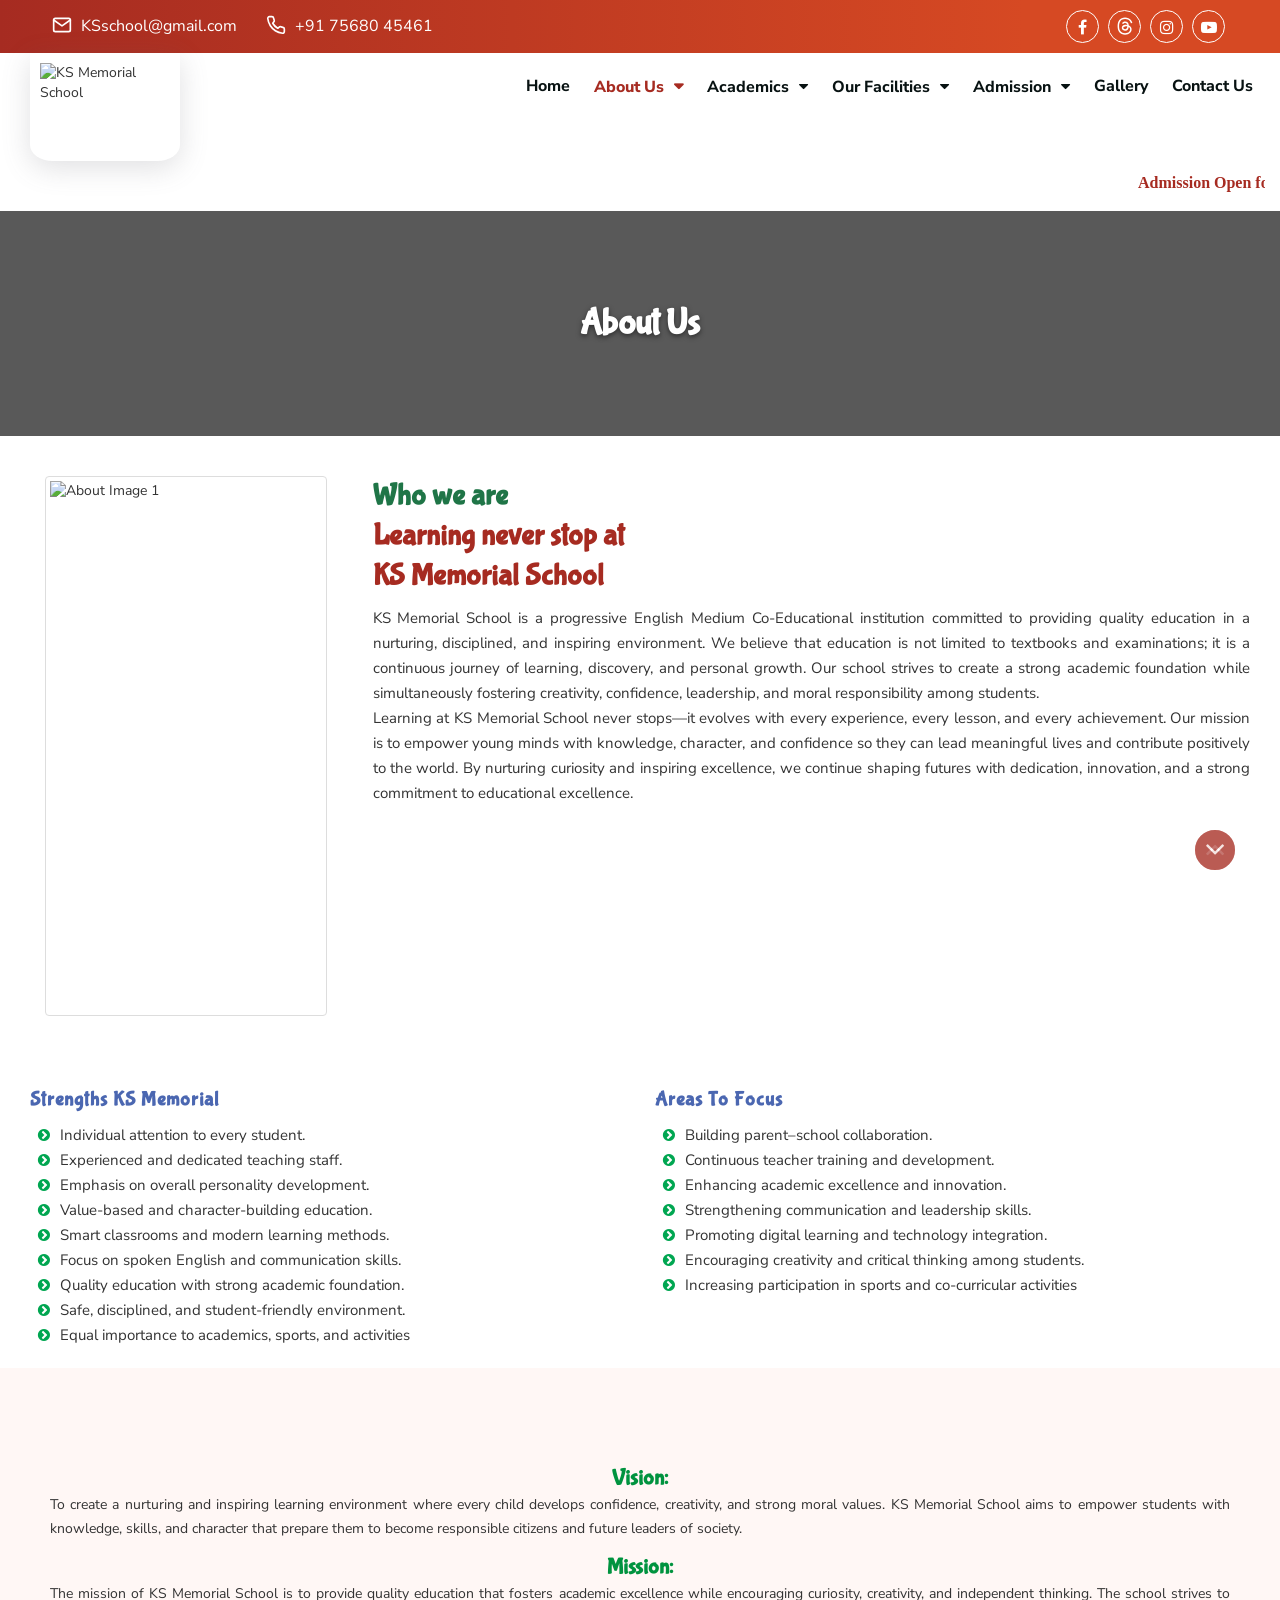
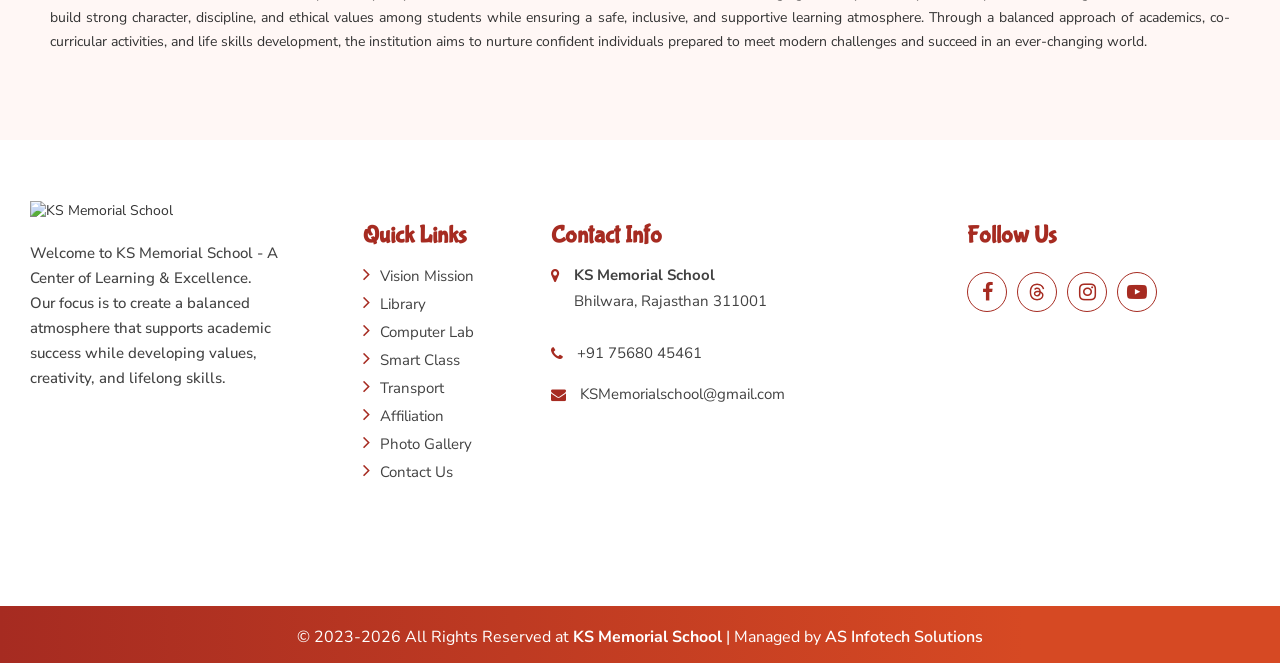
==== about.html @ 2b4ac4dc "home done" ====
<!doctype html>
<html lang="en">

<head>
    <meta charset="utf-8">
    <title>Home - KS Memorial School</title>
    <meta name="viewport" content="width=device-width, initial-scale=1">
    <!-- <link rel="icon" type="image/x-icon" href="assets/images/favicon.ico"> -->
    <!-- <meta name="description" content="Page description will be here..."> -->
    <meta name="keywords" content="">
    <meta name="theme-color" content="#ec433a">
    <meta name="language" content="EN">
    <meta name="audience" content="all">
    <meta name="content-Language" content="English">
    <meta name="distribution" content="global">
    <meta name="robots" content="All">
    <!-- <meta property="og:url" content='http://www.sujaseduhub.org/home'> -->
    <!-- <meta property="og:title" content='Home - Sujas Global School - '> -->
    <!-- <meta property="og:description" content='Page description will be here...'> -->
    <!-- <meta property="og:image" content='http://www.sujaseduhub.org/assets/images/logo.png'> -->
    <!--css styles -->
    <link rel="stylesheet" href="assets/css/custom_styles.css?ver=1744363945">
    <link rel="stylesheet" href="assets/css/responsive_styles.css?ver=1744363945">
    <link rel="stylesheet" href="assets/css/bootstrap.min.css">
    <link rel="stylesheet" href="assets/css/browser.css">
    <link rel="stylesheet" href="assets/css/font-awesome.min.css">
    <link rel="stylesheet" href="assets/css/message.css">
    <!--nav styles-->
    <link rel="stylesheet" href="assets/css/nav.css?ver=1744363945">
    <link rel="stylesheet" href="assets/css/resnav.css?ver=1744363945">
    <!-- Scripts -->
    <script src="assets/js/jquery.min.js"></script>
    <script src="assets/js/bootstrap.min.js"></script>
    <!--Plugins-->

    <link rel="stylesheet" href="assets/css/nivo.css">
    <link rel="stylesheet" href="assets/css/nivo-custom.css">
    <script src="assets/js/nivo.js"></script>
    <!-- -->
    <link rel="stylesheet" href="assets/css/animate.css">
    <script src="assets/js/wow.min.js"></script>
    <script>
        wow = new WOW({
            boxClass: 'wow', // default
            animateClass: 'animated', // default
            offset: 0, // default
            mobile: true, // default
            live: true // default
        })
    </script>
    <script src="assets/js/numscroller-1.0.js"></script>
    <!-- -->
    <link rel="stylesheet" href="assets/css/spotlight.min.css">
    <script src="assets/js/spotlight.min.js"></script>
    <!-- -->
    <link rel="stylesheet" href="assets/css/owl.custom.css">
    <link rel="stylesheet" href="assets/css/owl.carousel.min.css">
    <link rel="stylesheet" href="assets/css/owl.theme.default.min.css">
    <script src="assets/js/owl.carousel.min.js"></script>
    <!-- custom js -->
    <script src="assets/js/custom_js.js?ver=1744363945"></script>
    <!--Fonts-->

    <link rel="stylesheet" href="https://maxcdn.bootstrapcdn.com/font-awesome/4.7.0/css/font-awesome.min.css">

    <link
        href="https://fonts.googleapis.com/css2?family=Nunito+Sans:ital,opsz,wdth,wght@0,6..12,75..125,200..1000;1,6..12,75..125,200..1000&display=swap"
        rel="stylesheet">
    <link rel="preconnect" href="https://fonts.googleapis.com">
    <link rel="preconnect" href="https://fonts.gstatic.com" crossorigin>
    <link
        href="https://fonts.googleapis.com/css2?family=Bubblegum+Sans&family=Nunito+Sans:ital,opsz,wdth,wght@0,6..12,75..125,200..1000;1,6..12,75..125,200..1000&display=swap"
        rel="stylesheet">


</head>

<body class="page-home">

    <div class="res-nav-mask"></div>
    <div class="my_res_nav_col"> <a class="btn_close"> <span>&times;</span></a>
        <ul> </ul>
    </div>


    <!-- <div id="header"></div> -->

    <header>

        <div class="top-bar">
            <div class="container-fluid">
                <div class="row d-flex justify-content-between">
                    <div class="col-xs-12 col-sm-12 col-md-12 col-lg-12  ipad-no hidden-xs text-center">
                        <nav class="cont-info">
                            <ul>
                                <li>
                                    <div class="cont-icon">
                                        <a class="mail-icon">

                                            <svg xmlns="http://www.w3.org/2000/svg" width="24" height="24"
                                                viewBox="0 0 24 24" fill="none" stroke="currentColor" stroke-width="2"
                                                stroke-linecap="round" stroke-linejoin="round">

                                                <rect x="2" y="4" width="20" height="16" rx="2"></rect>
                                                <path d="M22 6L12 13 2 6"></path>

                                            </svg>
                                        </a>
                                    </div>

                                    <div class="cont-text">
                                        <a href="#">KSschool@gmail.com</a>
                                    </div>

                                </li>

                                <li>
                                    <div class="cont-icon">
                                        <a class="mail-icon">

                                            <svg xmlns="http://www.w3.org/2000/svg" width="24" height="24"
                                                viewBox="0 0 24 24" fill="none" stroke="currentColor" stroke-width="2"
                                                stroke-linecap="round" stroke-linejoin="round">

                                                <path d="M22 16.92v3a2 2 0 0 1-2.18 2 
                                                    19.79 19.79 0 0 1-8.63-3.07 
                                                    19.5 19.5 0 0 1-6-6 
                                                    19.79 19.79 0 0 1-3.07-8.67 
                                                    A2 2 0 0 1 4.11 2h3a2 2 0 0 1 2 1.72 
                                                    c.12.81.37 1.6.72 2.34a2 2 0 0 1-.45 2.11L8.09 9.91
                                                    a16 16 0 0 0 6 6l1.74-1.29
                                                    a2 2 0 0 1 2.11-.45
                                                    c.74.35 1.53.6 2.34.72
                                                    A2 2 0 0 1 22 16.92z" />
                                            </svg>
                                        </a>
                                    </div>

                                    <div class="cont-text">
                                        <a href="#">+91 75680 45461</a>

                                    </div>

                                </li>
                            </ul>
                        </nav>

                        <ul class="top-bar-social text-right">
                            <li>
                                <a href="https://www.facebook.com/" target="_blank">
                                    <i class="fa fa-facebook" aria-hidden="true"></i>
                                </a>
                            </li>

                            <li>
                                <a href="https://www.thread.com/" target="_blank">
                                    <svg xmlns="http://www.w3.org/2000/svg" viewBox="0 0 448 512" class="custom-icon">
                                        <path fill="currentColor"
                                            d="M331.5 235.7c2.2 .9 4.2 1.9 6.3 2.8c29.2 14.1 50.6 35.2 61.8 61.4c15.7 36.5 17.2 95.8-30.3 143.2c-36.2 36.2-80.3 52.5-142.6 53h-.3c-70.2-.5-124.1-24.1-160.4-70.2c-32.3-41-48.9-98.1-49.5-169.6V256v-.2C17 184.3 33.6 127.2 65.9 86.2C102.2 40.1 156.2 16.5 226.4 16h.3c70.3 .5 124.9 24 162.3 69.9c18.4 22.7 32 50 40.6 81.7l-40.4 10.8c-7.1-25.8-17.8-47.8-32.2-65.4c-29.2-35.8-73-54.2-130.5-54.6c-57 .5-100.1 18.8-128.2 54.4C72.1 146.1 58.5 194.3 58 256c.5 61.7 14.1 109.9 40.3 143.3c28 35.6 71.2 53.9 128.2 54.4c51.4-.4 85.4-12.6 113.7-40.9c32.3-32.2 31.7-71.8 21.4-95.9c-6.1-14.2-17.1-26-31.9-34.9c-3.7 26.9-11.8 48.3-24.7 64.8c-17.1 21.8-41.4 33.6-72.7 35.3c-23.6 1.3-46.3-4.4-63.9-16c-20.8-13.8-33-34.8-34.3-59.3c-2.5-48.3 35.7-83 95.2-86.4c21.1-1.2 40.9-.3 59.2 2.8c-2.4-14.8-7.3-26.6-14.6-35.2c-10-11.7-25.6-17.7-46.2-17.8H227c-16.6 0-39 4.6-53.3 26.3l-34.4-23.6c19.2-29.1 50.3-45.1 87.8-45.1h.8c62.6 .4 99.9 39.5 103.7 107.7l-.2 .2zm-156 68.8c1.3 25.1 28.4 36.8 54.6 35.3c25.6-1.4 54.6-11.4 59.5-73.2c-13.2-2.9-27.8-4.4-43.4-4.4c-4.8 0-9.6 .1-14.4 .4c-42.9 2.4-57.2 23.2-56.2 41.8l-.1 .1z" />
                                    </svg>
                                </a>
                            </li>

                            <li>
                                <a href="https://www.instagram.com/" target="_blank">
                                    <i class="fa fa-instagram" aria-hidden="true"></i>
                                </a>
                            </li>

                            <li>
                                <a href="https://www.youtube.com/" target="_blank">
                                    <i class="fa fa-youtube-play" aria-hidden="true"></i>
                                </a>
                            </li>

                        </ul>
                    </div>
                </div>
            </div>
        </div>

        <div class="logo-bar">
            <div class="container-fluid">
                <div class="row">
                    <div class="col-xs-5 col-sm-2 col-md-2 col-lg-3 ipad-no">
                        <a href="index.html" class="logo">
                            <img src="https://res.cloudinary.com/doqruncrn/image/upload/v1776763868/KS_Memorial_Banner_-_V15_pjntpk.png" alt="KS Memorial School">
                        </a>
                    </div>

                    <div class="col-xs-7 col-sm-10 col-md-10 col-lg-9 ipad-no p-0">
                        <nav class="site-nav">
                            <ul class="level_1">
                                <li>
                                    <a href="index.html">Home</a>
                                </li>

                                <li>
                                    <a class="has-nav" href="about.html">About Us</a>
                                    <ul class="level_2">
                                        <li> <a href="about.html#about-section">Overview</a> </li>
                                        <li><a href="about.html#vision-mission">Vision Mission</a></li>
                                        <!-- <li><a href="about.html#principal-message">Principal Message</a></li> -->
                                    </ul>
                                </li>

                                <li>
                                    <a class="has-nav" href="academics.html">Academics</a>
                                    <ul class="level_2">
                                        <li><a href="academics.html">Affiliation</a></li>
                                        <li><a href="academics.html">Downloads</a></li>
                                        <li><a href="academics.html">Vacancies</a></li>
                                        <li><a href="academics.html">Holidays</a></li>
                                        <li><a href="academics.html">Transfer Certificate</a></li>
                                        <li><a href="academics.html">Academic Calendar</a></li>
                                    </ul>
                                </li>

                                <li>
                                    <a class="has-nav" href="facilities.html">Our Facilities</a>
                                    <ul class="level_2">
                                        <li><a href="facilities.html#libraries">Library</a></li>
                                        <li><a href="facilities.html#computer-lab">Computer Lab</a></li>
                                        <li><a href="facilities.html#smart-class">Smart Class</a></li>
                                        <li><a href="facilities.html#transport">Transport</a></li>
                                    </ul>
                                </li>

                                <li>
                                    <a class="has-nav" href="admission.html">Admission</a>
                                    <ul class="level_2">
                                        <li><a href="admission.html">Admission Details</a></li>
                                        <li><a href="admission.html">Apply Online</a></li>
                                        <li><a href="admission.html">e-Brochure</a></li>
                                        <li><a href="admission.html">Fees Details</a></li>
                                        <li><a href="admission.html">Check Result</a></li>
                                    </ul>
                                </li>



                                <li>
                                    <a href="gallery.html">Gallery</a>

                                </li>

                                <li><a href="contact-us.html">Contact Us</a></li>
                            </ul>
                        </nav>
                        <div class="my_res_btn_bar">
                            <a class="btn_open"><span></span><span></span><span></span></a>
                        </div>
                    </div>

                    <div id="helpModal" class="custom-modal">
                        <div class="custom-modal-content">
                            <span class="close-modal">&times;</span>
                            <h4>Students Corner & Help</h4>
                            <p>Contact: +91 86193 63153</p>
                        </div>
                    </div>

                    <nav class="mobile-side-menu">
                        <ul class="menu-list">
                            <li><a href="index.html">Home</a></li>

                            <li class="has-submenu">
                                <a href="about.html">About Us</a>
                                <ul class="submenu">
                                    <li><a href="about.html#about-section">Overview</a></li>
                                    <li><a href="about.html#vision-mission">Vision Mission</a></li>
                                    <!-- <li><a href="about.html">Principal Message</a></li> -->
                                </ul>
                            </li>

                            <li class="has-submenu">
                                <a href="academics.html">Academics</a>
                                <ul class="submenu">
                                    <li><a href="academics.html">Affiliation</a></li>
                                    <li><a href="academics.html">Admission</a></li>
                                    <li><a href="academics.html">Downloads</a></li>
                                    <li><a href="academics.html">Vacancies</a></li>
                                    <li><a href="academics.html">Holidays</a></li>
                                    <li><a href="academics.html">Transfer Certificate</a></li>
                                    <li><a href="academics.html">Academic Calendar</a></li>
                                </ul>
                            </li>

                            <li class="has-submenu">
                                <a href="facilities.html">Our Facilities</a>
                                <ul class="submenu">
                                    <li><a href="facilities.html#libraries">Library</a></li>
                                    <li><a href="facilities.html#computer-lab">Computer Lab</a></li>
                                    <li><a href="facilities.html#smart-class">Smart Class</a></li>
                                    <li><a href="facilities.html#transport">Transport</a></li>
                                </ul>
                            </li>

                            <li class="has-submenu">
                                <a href="admission.html">Admission</a>
                                <ul class="submenu">
                                    <li><a href="admission.html">Admission Details</a></li>
                                    <li><a href="admission.html">Apply Online</a></li>
                                    <li><a href="admission.html" target="_blank">e-Brochure</a></li>
                                    <li><a href="admission.html">Fees Details</a></li>
                                    <li><a href="admission.html">Check Result</a></li>
                                </ul>
                            </li>



                            <li>
                                <a href="gallery.html">Gallery</a>

                            </li>

                            <li><a href="contact-us.html">Contact Us</a></li>
                        </ul>
                    </nav>

                </div>
            </div>
        </div>
    </header>


    <!-- -->
    <section class="contents">
        <div style="min-height:50px;">
            <div class="row admission-box"
                style="border-radius: 0px; border:0; padding-top:10px; padding-bottom:3px;margin:0;">
                <div class="col-md-12" style="margin-bottom:-43px;">
                    <marquee behavior="scroll" direction="left" onMouseOver="this.stop();" onMouseOut="this.start();">
                        <div id="newslink" class="top-news-wrap"
                            style="margin-bottom:0px; ;font-weight: bold;font-family: Century Schoolbook;font-size: 17px;">
                            <p>Admission Open for 2026-27&nbsp;!! &nbsp;&nbsp;&nbsp;&nbsp;&nbsp;
                                Admission Open for 2026-27&nbsp;!!&nbsp;&nbsp;&nbsp;&nbsp;&nbsp;
                                Admission Open for 2026-27&nbsp;!!&nbsp;&nbsp;&nbsp;&nbsp;&nbsp;
                                Admission Open for 2026-27&nbsp;!!&nbsp;&nbsp;&nbsp;&nbsp;&nbsp;
                                Admission Open for 2026-27&nbsp;!!&nbsp;&nbsp;&nbsp;&nbsp;&nbsp;
                            </p>
                        </div>
                    </marquee>
                </div>
            </div>

        </div>

        <!-- Banner start -->

        <div class="banner-bar">
            <div class="banner-content">
                <div class="container">
                    <div class="banner-col">
                        <h1>About Us</h1>
                        <p></p>
                    </div>
                    <!-- <ul class="location">
                        <li><a href="index.html">Home</a></li>
                        <li><a class="active" href="about.html">About</a></li>
                    </ul> -->
                </div>
            </div>
        </div>
        <!-- Banner end -->

        <!-- About section start -->
        <section id="about-section">
            <div class="container-fluid">
                <div class="content-bar overview">
                    <div style="position:relative">
                        <!-- <div class="container-fluid"> -->
                        <div class="col-bar overview-bar">
                            <div class="our-profile-pg">
                                <div class="row">
                                    <div class="col-lg-3 col-sm-5 col-12">
                                        <div class="col-row profile-img">
                                            <div class="col col-desc">
                                                <div class="col-container">

                                                    <div class="abt-img-block">
                                                        <img alt="About Image 1" class="img-thumbnail"
                                                            src="https://res.cloudinary.com/doqruncrn/image/upload/v1776751261/gallery1_oqsabi.jpg" />
                                                    </div>
                                                    <div class="border-left">&nbsp;</div>


                                                </div>
                                            </div>
                                        </div>
                                    </div>

                                    <div class="col-lg-9 col-sm-7 col-12">
                                        <div class="profile-content">
                                            <div class="col-desc">

                                                <h2 class="main-head">
                                                    <div class="highlight">Who we are</div> Learning never stop
                                                    at<br />
                                                    KS Memorial School
                                                </h2>
                                                <p>
                                                    KS Memorial School is a progressive English Medium
                                                    Co-Educational institution committed to providing quality
                                                    education in a nurturing, disciplined, and inspiring
                                                    environment. We believe that education is not limited to
                                                    textbooks and examinations; it is a continuous journey of
                                                    learning, discovery, and personal growth. Our school strives to
                                                    create a strong academic foundation while simultaneously
                                                    fostering creativity, confidence, leadership, and moral
                                                    responsibility among students. <br>
                                                    Learning at KS Memorial School never stops—it evolves with every
                                                    experience, every lesson, and every achievement. Our mission is
                                                    to empower young minds with knowledge, character, and confidence
                                                    so they can lead meaningful lives and contribute positively to
                                                    the world. By nurturing curiosity and inspiring excellence, we
                                                    continue shaping futures with dedication, innovation, and a
                                                    strong commitment to educational excellence.
                                                </p>


                                            </div>
                                        </div>
                                    </div>
                                </div>




                            </div>
                        </div>
                        <!-- </div> -->
                    </div>
                </div>

            </div>

            <div class="container-fluid">
                <div class="col-bar overview-bar">
                    <div class="our-profile-pg">
                        <div class="row ">
                            <div class="col-lg-6 col-sm-6">
                                <div class=" profile-content row2">
                                    <div class="col col-desc">
                                        <div class="col-container">

                                            <h4>Strengths KS Memorial</h4>

                                            <ul class="mylist">
                                                <li>Individual attention to every student.</li>
                                                <li>Experienced and dedicated teaching staff.</li>
                                                <li>Emphasis on overall personality development.</li>
                                                <li>Value-based and character-building education.</li>
                                                <li>Smart classrooms and modern learning methods.</li>
                                                <li>Focus on spoken English and communication skills.</li>
                                                <li>Quality education with strong academic foundation.</li>
                                                <li>Safe, disciplined, and student-friendly environment.</li>
                                                <li>Equal importance to academics, sports, and activities</li>
                                            </ul>



                                        </div>
                                    </div>
                                </div>
                            </div>

                            <div class="col-lg-6 col-sm-6">

                                <div class=" profile-content row2">
                                    <div class="col col-desc">
                                        <div class="col-container">
                                            <div class="cont-col">
                                                <h4>Areas to Focus</h4>
                                                <ul class="mylist">
                                                    <li>Building parent–school collaboration.</li>
                                                    <li>Continuous teacher training and development.</li>
                                                    <li>Enhancing academic excellence and innovation.</li>
                                                    <li>Strengthening communication and leadership skills.</li>
                                                    <li>Promoting digital learning and technology integration.</li>
                                                    <li>Encouraging creativity and critical thinking among students.
                                                    </li>
                                                    <li>Increasing participation in sports and co-curricular activities
                                                    </li>
                                                </ul>
                                            </div>
                                        </div>
                                    </div>
                                </div>
                            </div>
                        </div>
                    </div>
                </div>
            </div>
        </section>

        <!-- Vision & Mission start -->

        <section id="vision-mission" class="mt-60" style="background-color: var(--bg-light);">
            <div class="container-fluid">
                <div class="content-bar vision-and-mission">
                    <div style="position:relative">
                        <div class="container-fluid">
                            <div class="col-bar vision-and-mission-bar">
                                <div class="values-pg">
                                    <div class="col-row ">
                                        <div class="col col-desc">
                                            <div class="col-container">
                                                <div class="cont-col">
                                                    <h4 class="text-center">Vision:</h4>

                                                    <p>To create a nurturing and inspiring learning environment where
                                                        every child develops confidence, creativity, and strong moral
                                                        values. KS Memorial School aims to empower students with
                                                        knowledge, skills, and character that prepare them to become
                                                        responsible citizens and future leaders of society.</p>

                                                    <h4 class="text-center">Mission:</h4>

                                                    <p>The mission of KS Memorial School is to provide quality education
                                                        that fosters academic excellence while encouraging curiosity,
                                                        creativity, and independent thinking. The school strives to
                                                        build strong character, discipline, and ethical values among
                                                        students while ensuring a safe, inclusive, and supportive
                                                        learning atmosphere. Through a balanced approach of academics,
                                                        co-curricular activities, and life skills development, the
                                                        institution aims to nurture confident individuals prepared to
                                                        meet modern challenges and succeed in an ever-changing world.
                                                    </p>
                                                </div>
                                                <p class="txt-title">Our Values</p>
                                            </div>
                                        </div>
                                    </div>
                                </div>
                            </div>
                        </div>
                    </div>
                </div>
            </div>
        </section>
        <!-- Vision & Mission ends -->

    </section>

    <div id="footer"></div>

    <script src="assets/js/include.js"></script>

    <script>
        $(document).ready(function () {

            // OPEN MENU
            $(".btn_open").click(function () {
                $(".mobile-side-menu").addClass("active");
                $(".res-nav-mask").fadeIn();
            });

            // CLOSE MENU
            $(".btn_close, .res-nav-mask").click(function () {
                $(".mobile-side-menu").removeClass("active");
                $(".res-nav-mask").fadeOut();
            });

        });
    </script>

    <script>
        jQuery(document).ready(function ($) {
            // Scroll to Top
            $('#goTop').click(function (e) {
                e.preventDefault();
                $('html, body').animate({ scrollTop: 0 }, 600);
            });

            // Scroll to Bottom
            $('#goDown').click(function (e) {
                e.preventDefault();
                $('html, body').animate({ scrollTop: $(document).height() }, 600);
            });

            // Toggle button visibility
            $(window).scroll(function () {
                if ($(this).scrollTop() > 100) {
                    $('#goTop').fadeIn();
                    $('#goDown').fadeOut();
                } else {
                    $('#goTop').fadeOut();
                    $('#goDown').fadeIn();
                }
            });
        });
    </script>


    <script>

        $(document).ready(function () {
            /*home page clients*/
            $("#our-clients").owlCarousel({
                margin: 10,
                stagePadding: 0,
                loop: ($('.owl-carousel .tech-logo').length > 4),
                autoplay: true,
                autoPlaySpeed: 100,
                autoPlayTimeout: 100,
                dots: false,
                nav: false,
                responsive: {
                    300: {
                        items: 2
                    },
                    767: {
                        items: 4
                    },
                    991: {
                        items: 4
                    },
                    1199: {
                        items: 5
                    }
                }
            })

            /*home page service*/
            $("#our-services").owlCarousel({
                margin: 10,
                stagePadding: 0,
                loop: ($('.owl-carousel .services-blk').length > 4),
                autoplay: true,
                autoPlaySpeed: 100,
                autoPlayTimeout: 100,
                dots: false,
                nav: true,
                responsive: {
                    300: {
                        items: 1
                    },
                    767: {
                        items: 3
                    },
                    991: {
                        items: 3
                    },
                    1199: {
                        items: 4
                    }
                }
            });

            /*home page service*/
            $("#our-products").owlCarousel({
                margin: 10,
                loop: true,
                autoplay: true,
                autoplayTimeout: 3000,
                autoplaySpeed: 600,
                dots: false,
                nav: true,
                responsive: {
                    0: {
                        items: 1
                    },
                    576: {
                        items: 2
                    },
                    768: {
                        items: 3
                    },
                    992: {
                        items: 4
                    }
                }
            });

            /*home page gallery*/
            $("#").owlCarousel({
                margin: 20,
                stagePadding: 0,
                loop: ($('.owl-carousel .tech-logo').length > 4),
                autoplay: true,
                autoPlaySpeed: 100,
                autoPlayTimeout: 100,
                dots: false,
                nav: false,
                responsive: {
                    300: {
                        items: 2
                    },
                    767: {
                        items: 3
                    },
                    991: {
                        items: 4
                    },
                    1199: {
                        items: 4
                    }
                }
            })

            // /*home Testimoanials*/
            // $("#testimonials").owlCarousel({
            //     margin: 20,
            //     stagePadding: 0,
            //     loop: ($('.owl-carousel .testimonial').length > 2),
            //     autoplay: true,
            //     autoPlaySpeed: 100,
            //     autoPlayTimeout: 100,
            //     dots: false,
            //     nav: true,
            //     responsive: {
            //         300: {
            //             items: 1
            //         },
            //         767: {
            //             items: 1
            //         },
            //         991: {
            //             items: 1
            //         },
            //         1199: {
            //             items: 1
            //         }
            //     }
            // })

        });    
    </script>

    <script>
        $('#home-slider').nivoSlider({
            manualAdvance: false,
            directionNav: false,
            animSpeed: 1000,
            effect: 'boxRainGrowReverse',
            slices: 18,
            pauseTime: 6200,
            pauseOnHover: false,
            controlNav: false,
            prevText: '<i class="fa fa-angle-left"></i>',
            nextText: '<i class="fa fa-angle-right"></i>'
        })

        $('.hero-slider-content').find('h1').attr({ 'class': 'wow animated fadeInDown', 'data-wow-duration': '1s', 'data-wow-delay': '0.5s' })
        $('.hero-slider-content').find('p').attr({ 'class': 'wow animated fadeInDown', 'data-wow-duration': '1s', 'data-wow-delay': '1.5s' })
        $('.hero-slider-content').find('a').attr({ 'class': 'wow animated fadeInDown', 'data-wow-duration': '1s', 'data-wow-delay': '2.5s' });


    </script>

    <script>
        $('.pro-features .get-pro').on("click", function () {
            $('.pro-features').toggleClass('active');
        });
    </script>

    <script>
        $(document).ready(function () {
            $(document).on('click', '#openDeskHelpModal, #openMobileHelpModal', function (e) {
                e.preventDefault();
                $('#helpModal').fadeIn();
            });

            $('.close-modal').click(function () {
                $('#helpModal').fadeOut();
            });

            // Optional: close when clicking outside modal
            $(window).on('click', function (e) {
                if ($(e.target).is('#helpModal')) {
                    $('#helpModal').fadeOut();
                }
            });
        });
    </script>

</body>


</html>
---- assets/css/custom_styles.css ----
@import url("secondary.css");

/*********************************************************************************
common styles
***************/

:root {
    --primary-color: linear-gradient(90deg, #a62b21 0%, #d64923 80%);
    --secondary-color: #a62b21;
    --highlight-color: #1f7547;
    --table-color: rgb(8, 119, 78);
    --text-color: #fff;
    --hover-color: #e64a19;
    --bg-light: #fff7f5;

}


body {
    color: #333 !important;
    font-family: "Nunito Sans", sans-serif !important;
    font-size: 14px !important;
    background: var(--text-color) !important;
}

.bubblegum-sans-regular {
    font-family: "Bubblegum Sans", sans-serif;
    font-weight: 400;
    font-style: normal;
}

h1,
h2,
h3,
h4,
h5,
h6 {
    font-family: "Bubblegum Sans", sans-serif !important;

}

h2 .highlight {
    color: var(--highlight-color) !important;
}

h1,
h2,
h3,
h4,
h5,
p,
ul,
li {
    margin: 0px !important;
    padding: 0px !important;
}

a {
    color: #333 !important;
    cursor: pointer;
    text-decoration: none !important;
}

a:active {
    box-shadow: none !important;
}

p {
    line-height: 23px;
    margin-bottom: 11px !important;
    font-size: 16px !important;

}

h1,
h2 {
    margin-bottom: 10px !important;
}

.no-padding {
    padding-left: 0px !important;
    padding-right: 0px !important;
}

.no-padding-right {
    padding-right: 0px !important;
}

.no-padding-left {
    padding-left: 0px !important;
}

/* Mobile Menu Button */
.mobile-menu-btn {
    position: fixed;
    top: 20px;
    left: 20px;
    z-index: 1001;
}

.btn_open {
    display: flex;
    flex-direction: column;
    justify-content: space-between;
    width: 30px;
    height: 22px;
    cursor: pointer;
}

.btn_open span {
    display: block;
    height: 4px;
    background: #000;
    border-radius: 2px;
}

/* Mobile Side Menu */

header {
    position: relative;
    z-index: 1;
}

.mobile-side-menu {
    position: fixed;
    top: 0;
    left: -250px;
    width: 250px;
    height: 100%;
    /* background: var(--primary-color); */
    color: var(--text-color);
    padding-top: 30px;
    transition: all 0.3s ease;
    overflow-y: auto;
    /* z-index: 1000; */
    background: var(--secondary-color);
    transition: 0.4s ease;
    z-index: 9999;
}

.mobile-side-menu ul {
    list-style: none;
    margin: 0;
    padding: 20px;
}

.mobile-side-menu ul li {
    position: relative;
    padding: 15px 20px;
    border-bottom: 1px solid #a33c58;
}

.mobile-side-menu ul li a {
    color: var(--text-color) !important;
    text-decoration: none;
    display: block;
    font-size: 20px;
    padding: 10px 0 10px 14px;
}

/* Submenu hidden by default */
.mobile-side-menu .submenu {
    display: none;
    padding-left: 20px;
    background: var(--secondary-color);
    color: var(--text-color);
}

.mobile-side-menu .submenu li {
    padding: 10px 0;
    border: none;
}

/* When menu is open */
.mobile-side-menu.active {
    left: 0;
}

/* Show submenu when active */
.mobile-side-menu li.open>.submenu {
    display: block;
}

/* Arrow icon for submenu items */
.has-submenu>a::after {
    content: "▼";
    font-size: 10px;
    float: right;
    margin-top: 5px;
    margin-right: 7px;
}

/* Rotate arrow when open */
.has-submenu.open>a::after {
    transform: rotate(180deg);
}

/* Help modal */
.custom-modal {
    display: none;
    position: fixed;
    z-index: 9999;
    padding-top: 100px;
    left: 0;
    top: 0;
    width: 100%;
    height: 100%;
    overflow: auto;
    background-color: rgba(0, 0, 0, 0.4);
}

.custom-modal-content {
    background-color: var(--text-color);
    margin: auto;
    padding: 20px;
    border: 1px solid #888;
    width: 400px;
    border-radius: 4px;
    position: relative;
}

.close-modal {
    color: #aaa;
    float: right;
    font-size: 28px;
    font-weight: bold;
    position: absolute;
    top: 10px;
    right: 15px;
    cursor: pointer;
}

.download-acd-btn {
    float: right;
    margin: -35px 0 15px 0 !important;
    color: var(--text-color) !important;
}

/*owl*/
.owl-carousel {
    width: 100%;
}

.owl-carousel .owl-nav {
    position: absolute;
    top: 50%;
    width: 100%;
    transform: translateY(-50%);
    display: flex;
    justify-content: space-between;
    pointer-events: none;
    /* allow clicks to go through */
}

.owl-carousel .owl-nav button.owl-prev,
.owl-carousel .owl-nav button.owl-next {
    background-color: rgba(0, 0, 0, 0.5);
    color: var(--text-color);
    border: none;
    padding: 10px 10px;
    font-size: 20px;
    pointer-events: all;
    /* allow clicks */
    cursor: pointer;
    z-index: 1000;
}

.owl-carousel .owl-nav button.owl-prev {
    position: absolute;
    left: -35px;
}

.owl-carousel .owl-nav button.owl-next {
    position: absolute;
    right: -35px;
}

/*********************************************************************************
colored text and buttons
***************/
.text-orange {
    color: #f88530
}

.btn {
    padding: 10px 25px !important;
    border-radius: 4px !important;
    text-transform: uppercase;
    letter-spacing: 0.5px
}

/* .btn-submit {
    background: #0EA1D7;
    color: var(--text-color);
} */

.btn-cancel {
    background: var(--primary-color);
    color: var(--text-color);
}

.btn:hover {
    background: #333 !important;
    color: var(--text-color) !important;
    -webkit-transition: all 300ms linear;
    -moz-transition: all 300ms linear;
    -o-transition: all 300ms linear;
    -ms-transition: all 300ms linear;
    transition: all 300ms linear;
}

/*********************************************************************************
header styles
***************/
header {
    position: relative;
    width: 100%;
    z-index: 99;
}

header .top-bar {
    /* background: -webkit-linear-gradient(90deg, #4b67b1 0%, #2044a2 80%); */
    background: var(--primary-color);
    padding: 10px 20px;
    position: relative;
}

header .top-bar p {
    font-size: 14px !important;
    line-height: 24px;
    color: var(--text-color);
    font-weight: 600;
    padding: 10px 0 !important;
    margin-bottom: 0 !important;
}


/* Header Social Nav */

header .social-nav {
    float: right;
}

header .social-nav ul {
    list-style: none;
    margin-top: -2px !important;
}

header .social-nav li a {
    position: relative;
    display: block;
}

header .social-nav li a img {
    max-width: 30px;
    border: 1px solid var(--text-color);
    border-radius: 100%;
    padding: 5px;
}

header .social-nav li a img:hover {
    /* background: linear-gradient(to right, #046da2 0%, #04afae 100%); */
    background: var(--primary-color);
}

header .social-nav li a .fa,
header .social-nav li a svg {
    color: var(--text-color);
    width: 32px;
    height: 32px;
    line-height: 32px;
    text-align: center;
    border: 1px solid var(--text-color);
    border-radius: 100%;
    -webkit-transition: all 300ms linear;
    -moz-transition: all 300ms linear;
    -o-transition: all 300ms linear;
    -ms-transition: all 300ms linear;
    transition: all 300ms linear;
    font-size: 13px !important;
}

.pro-features li a svg {
    background: #9b019a;
    padding: 7px 7px 7px 7px;
}

.pro-features li a svg:hover {
    background: #d1555a;
    padding: 7px 7px 7px 7px;
}

header .social-nav li {
    padding-left: 8px !important;
    padding-top: 5px !important;
}

header .social-nav li {
    float: left;
}

header .social-nav li a:hover .fa {
    color: var(--text-color);
    /* background: linear-gradient(to right, #046da2 0%, #04afae 100%); */
    background: linear-gradient(to right, #00933f 0%, #03d75f 100%);
    border: 1px solid #046da2;
}

/* Logo Bar */
header .logo-bar {
    padding: 10px 0;
    background: url("../images/background/nav-bg.png") center;
    background-repeat: repeat;
    position: relative;
    height: 12vh;
    z-index: 1;
}

/* Light overlay */
header .logo-bar::before {
    content: "";
    position: absolute;
    inset: 0;

    /* control opacity here */
    background: rgba(255, 255, 255, 0.568);

    z-index: -1;
}




header .logo-fixed-bar {
    position: fixed !important;
    width: 100% !important;
    top: 0;
    z-index: 99;
    /*background: rgba(255, 247, 242, .95); */
    background: var(--text-color);
    padding: 5px 0;
    box-shadow: rgba(100, 100, 111, 0.2) 0px 7px 29px
}

header .logo-fixed-bar.logo-bar:after {
    display: none;
}

header .logo {
    display: block;
    position: relative;
    z-index: 999;
    width: 150px;
    height: 12vh;
    /* margin: 0 -50px; */
    bottom: -60px;
    margin-top: -70px;
    background: var(--text-color) !important;
    padding: 10px;
    box-shadow: rgba(100, 100, 111, 0.2) 0px 7px 29px;
    border-bottom-left-radius: 15%;
    border-bottom-right-radius: 15%;
}

header .logo-fixed-bar .logo {
    bottom: unset;
    display: block;
    width: 100px;
    margin: 0 0;
    padding: 0;
    background: white !important;
    box-shadow: none;
}

header .logo img {
    max-width: 100%;
    max-height: 100%;
}

/* nav bar */
header .nav-bar {}

/*site nav*/
header .site-nav {
    float: right;
    margin: 0px 0;
}

header .logo-fixed-bar .site-nav {
    margin-top: 15px !important;
}

header .logo-fixed-bar .btn-enquire {
    margin-top: 15px !important;
}

header .cont-info {
    float: left;
}

header .cont-info ul {
    list-style: none;
    margin-top: 5px !important;
}

header .cont-info ul li {
    float: left;
    padding: 0 20px 0 0px !important;
}

header ul .cont-icon {
    width: 20px;
    display: inline-block;
    vertical-align: top;

}

header ul .mail-icon {
    color: var(--text-color) !important;
}

header ul .cont-icon svg {
    height: 20px;
}

header ul .cont-text {
    display: inline-block;
    vertical-align: top;
    padding-left: 7px !important;
    margin-right: 7px;
}

header ul .cont-text a {
    font-size: 16px;
    color: var(--text-color) !important;
    /* line-height: 20px; */
    font-weight: 400;
    -webkit-transition: all 300ms linear;
    -moz-transition: all 300ms linear;
    -o-transition: all 300ms linear;
    -ms-transition: all 300ms linear;
    transition: all 300ms linear;
}

header ul .cont-text a:hover {
    color: #ffef00 !important;
}

/* Header Btn Enquire  */

.enquire-btn-outer {
    text-align: right;
}

header .btn-enquire {
    font-size: 15px;
    font-weight: 500;
    padding: 15px 28px !important;
    color: var(--text-color) !important;
    z-index: 1;
    overflow: hidden;
    line-height: 1;
    background: transparent;
    /* background: linear-gradient(to right, #046da2 0%, #04afae 100%); */
    background: linear-gradient(to right, #00933f 0%, #03d75f 100%);
    border: none;
    position: relative;
    border-radius: 0 !important;
    text-transform: capitalize;
}

header .btn-enquire:before {
    position: absolute;
    content: '';
    left: 92%;
    top: 0;
    width: 100%;
    height: 100%;
    z-index: -1;
    opacity: 1;
    -webkit-transition: .4s;
    -moz-transition: .4s;
    -o-transition: .4s;
    transition: .4s;
    transform: skewX(-25deg);
    background: #11498a;
}

header .btn-enquire:hover:before {
    left: 0;
    -webkit-transform: scale(1, 1);
    transform: scale(1, 1);
    background: #11498a;
}


.pro-features {
    position: fixed;
    right: -55px;
    width: 55px;
    height: auto;
    line-height: 46px;
    font-size: 14px;
    background: var(--text-color);
    text-align: left;
    color: #333;
    top: 50%;
    transform: translateY(-50%);
    box-shadow: -4px 0px 5px #00000036;
    color: var(--text-color);
    z-index: 9999;
    padding: 15px 10px 15px 10px !important;
    -webkit-transition: all 0.4s ease;
    -moz-transition: all 0.4s ease;
    transition: all 0.4s ease;
}

.pro-features.active {
    right: 0;
}

.pro-features li.big-title {
    font-weight: 600;
    color: #1A76D1;
    font-size: 15px;
}

.pro-features li.title {
    font-weight: 600;
    color: #1A76D1;
    font-size: 15px;
}


.pro-features .button {}

.pro-features .button .btn {
    width: 100%;
    text-align: center;
    margin-top: 8px;
    display: inline-block;
    float: left;
    font-size: 13px;
    width: 100%;
    text-transform: capitalize;
}

.pro-features li {
    color: #333;
    margin: 0;
    padding: 0;
    line-height: 22px;
    margin-bottom: 10px;
}

.get-pro {
    position: absolute;
    left: -100px;
    width: 100px;
    height: 45px;
    line-height: 45px;
    font-size: 14px;
    border-radius: 5px 0 0 5px;
    background: #ffe259;
    text-align: center;
    color: var(--text-color);
    top: 0;
    cursor: pointer;
    box-shadow: -4px 0px 5px #00000036;
}

.get-pro:hover {}

.pro-features li {}

.pro-features li .big-title {}

.pro-features li a {
    display: block;
}

.pro-features li a .fa {
    color: var(--text-color);
    width: 40px;
    height: 40px;
    line-height: 40px;
    text-align: center;
    border-radius: 50%;
    background: #3b5999;
    -webkit-transition: all 300ms linear;
    -moz-transition: all 300ms linear;
    -o-transition: all 300ms linear;
    -ms-transition: all 300ms linear;
    transition: all 300ms linear;
    font-size: 14px !important;
}

.pro-features li a .fa.fa-twitter {
    background: #55acee;
}

.pro-features li a .fa.fa-instagram {
    background: #e4405f;
}

.pro-features li a .fa.fa-linkedin {
    background: #0077b7;
}

.pro-features li a .fa.fa-youtube {
    background: #FF0000;
}

.top-bar-social {
    list-style-type: none;
}

.top-bar-social li {
    display: inline-block;
    margin: 0 5px 0 0 !important;
    vertical-align: top;
}

.top-bar-social li a {
    color: var(--text-color) !important;
    border: 1px solid var(--text-color);
    border-radius: 50%;
    padding: 6px;
    text-align: center;
    display: block;
    width: 33px;
    height: 33px;
    font-size: 16px;
    display: flex;
    align-items: center;
    justify-content: center;

}

.top-bar-social li a:hover {
    color: var(--text-color) !important;
    background: var(--secondary-color);
}

.top-bar-social li a svg {
    width: 16px;
    color: var(--text-color) !important;
}

.top-bar-social li a svg:hover {
    color: var(--text-color) !important;
}

/* header .btn-enquire:hover {
	background: #046da2;
} */

/*  */

/*********************************************************************************
section styles
***************/
section.slider {
    position: relative;
    /* height: 80vh !important; */
}

/* #home-slider img {
    opacity: 0.6;
} */


/* Dark overlay */
.slider::before {
    content: "";
    position: absolute;
    top: 0;
    left: 0;
    width: 100%;
    height: 100%;

    background: rgba(128, 125, 125, 0.349);
    z-index: 1;
}


/* Keep captions above overlay */
/* .slider .nivo-caption,
.slider .nivo-html-caption,
.hero-slider-content {
    position: relative;
    z-index: 2;
} */

/**/
section.contents {}

/*main heading*/
.main-head {
    font-size: 30x !important;
    line-height: 40px !important;
    font-weight: 700;
    letter-spacing: 0px;
    text-transform: none;
    color: var(--secondary-color);
    margin-bottom: 20px;
    font-family: "Bubblegum Sans", sans-serif;
    /* padding-left:15px !important ; */
}

.main-head b {
    color: #F5B01F;
}

.main-head span {
    font-size: 17px !important;
    line-height: 24px;
    /* font-weight: 700; */
    letter-spacing: 1px;
    /* color: #ff2c99; */
    /* color: #ea4948; */
    text-transform: capitalize;
    /* display: block;
    position: relative;
    display: table; */
}

.idx-btn {
    width: 150px;
    padding: 17px 15px !important;
    font-size: 16px;
    font-weight: 600;
    display: block;
    position: relative;
    text-align: center;
    color: var(--text-color) !important;
    z-index: 1;
    overflow: hidden;
    line-height: 1;
    /* background: linear-gradient(to right, #046da2 0%, #04afae 100%); */
    background: var(--primary-color);
    border: none;
    border-radius: 5px;
    margin-top: 20px !important;
    cursor: pointer;
}

/* Button Floating */
/* .idx-btn{
    transition:.4s;
    box-shadow:0 8px 18px rgba(0,0,0,0.18);
}

.idx-btn:hover{
    transform:translateY(-4px);
} */

.idx-btn::before {
    position: absolute;
    content: '';
    background: var(--secondary-color);
    ;
    height: 100%;
    width: 100%;
    border-radius: 5px;
    top: 0;
    left: 0;
    -webkit-transform: scaleX(0);
    transform: scaleX(0);
    -webkit-transition: all ease .5s;
    transition: all ease .5s;
    z-index: -1
}

.idx-btn:hover::before {
    -webkit-transform: scaleX(1);
    transform: scaleX(1)
}




/* ******************************************
Home Page Css
****************************************** */

/* Home About Us */
.idx-about-sec {
    /* padding: 60px 0 60px;
    position: relative; */
    /* background:#c09392a3; */
}


.idx-about-sec {
    position: relative;
    padding: 80px 0;
    /* background: linear-gradient(
        135deg,
        #fff7f5,
        #fdecea
    ); */
}


.idx-about-sec .home-abt-outer {
    position: relative;
    padding: 0;
}


.idx-about-sec .about-left {
    position: relative;
    height: 65vh;
}

.idx-about-sec .about-left a {
    pointer-events: none;
}


.idx-about-sec .about-left img {
    max-width: 100%;
    border-radius: 18px;
    transition: .5s;
    box-shadow:
        0 15px 30px rgba(0, 0, 0, 0.15);
    height: 100%;
}

/* Image Pop Effect */
.idx-about-sec .home-abt-outer:hover .about-left img {
    transform:
        scale(1.05) translateZ(40px);
}


/* RIGHT CONTENT DEPTH */
.idx-about-sec .about-right {
    position: relative;
    /* padding-left:20px; */
}

/* Heading 3D Feel */
.idx-about-sec .main-head {
    position: relative;
    margin-bottom: 20px;
}

.idx-about-sec .main-head::after {
    content: "";
    width: 70px;
    height: 4px;
    background: var(--secondary-color);
    display: block;
    margin-top: 10px;
    border-radius: 10px;
}


.idx-about-sec .about-right p {
    /* font-size: 15px !important; */
    line-height: 25px;
    color: #333;
    text-align: justify;
}




/* Home Services */
.idx-services {
    padding: 80px 0 60px;
    position: relative;
    background: var(--text-color);
}

.idx-services .service-box-outer {
    position: relative;
}

.idx-services .services-blk {
    text-align: center;
    justify-content: center;
    justify-items: center;
    padding: 0px 20px;
    position: relative;
    overflow: hidden;
}

/*.idx-services .services-blk:before{
	position:absolute;
	content:"";
	left:0;
	top:0;
	background-image: url(../images/custom-shape-bg-layer.png);
	width: 260px;
    height: 400px;
    background-size: 100% 400px;
} */
/* .idx-services .idx-btn {
   position: fixed;
    bottom: -15px;
    left: 30%;
    width: 110px !important;
    padding: 12px 10px !important;
    margin: 0 !important;
    font-size: 13px !important;
    margin-bottom: 20px !important;
    border-radius: 4px !important;
}


.idx-services .services-blk .co-top {
    position: relative;
	width:200px;
	height:200px;
	margin:0px auto 20px !important;
}

.idx-services .services-blk .co-top img {
    max-width: 100%;
	border-radius: 50%;
}

.idx-services .services-blk .co-down {
    width: 100%;
    display: block;
}

.idx-services .services-blk .co-down .co-icon {
    width: 90px;
    padding: 20px 15px;
    background: var(--text-color);
    display: inline-block;
    text-align: center;
    vertical-align: top;
    min-height: 91px;
    display: none; 
}

.idx-services .services-blk .co-down .co-icon img {
    width: 60px;
    margin: 0 auto;
}

.idx-services .services-blk .co-down .co-text {
    width: 100%;
    margin-top:10px;
	position:relative;
}
.idx-services .services-heading{
	text-align:center;
	margin-bottom:30px;
}
.idx-services .services-heading .main-head span{
	display:table;
	margin:0 auto;
}
.idx-services .services-blk .co-down .co-text h3{
	display:none;
}
.idx-services .services-blk .co-down .co-text h4 {
    font-size: 20px !important;
    line-height: 27px;
    color: #424242;
    font-weight: 700;
    margin-bottom: 0px !important;
    text-transform: capitalize;
    text-align: center;
       font-family: "Bubblegum Sans", sans-serif;
}

.idx-services .services-blk .co-down .co-text p {
    font-size: 17px !important;
    font-weight:500;
    line-height: 25px;
    color: #333; 
}

/* Our Team */
/* .our-team-bar .col-row {
	width:calc(25% - 30px);
	float:left;
	display:table;
	margin:0 15px !important;
}

.our-team-bar .col-row .img-col{
	position: relative;
    width: 200px;
    height: 200px;
    margin: 0px auto 20px !important;
}
.our-team-bar .col-row .col-desc{
	text-align:center;
	margin-bottom:50px !important;
}

.our-team-bar .col-row .col-desc h4{
	line-height: 27px;
    color: rgb(66, 66, 66);
    font-weight: 700;
    text-transform: capitalize;
    text-align: center;
    font-family: "Bubblegum Sans", sans-serif;
    font-size: 20px !important;
    margin-bottom: 0px !important;
}
.our-team-bar .col-row .col-desc p{
	font-size: 17px !important;
    font-weight: 500;
    line-height: 25px;
    color: #333;
}
.our-team-bar .col-row .img-col img{
	max-width:100%;
	border-radius:50%;
}


.idx-services .services-blk .co-link {
    padding: 20px 15px !important;
    background: var(--text-color) !important;
    display: none;
}

.idx-services .services-blk .co-link .btn-link {
    font-size: 20px !important;
    line-height: 27px;
    font-weight: 600;
    color: #232323;
}

.idx-services .services-blk .co-link i {
    margin-left: 15px !important;
}

.idx-services .services-blk .btn-outer {
    position: relative;
    text-align: center;
}

.idx-services .services-blk .btn-outer .btn-link {
    position: absolute;
    bottom: -20px;
    height: 40px;
    width: 40px;
    background: var(--text-color);
    padding: 5px;
    margin: 0 auto;
    border: 1px solid #e5e5e5;
    left: 45%;
}

.idx-services .services-blk .btn-outer .btn-link i {
    font-size: 12px !important;
    line-height: 30px;
    color: #000;
    margin-left: 0px;
    font-weight: 100;
}

.idx-services .services-blk .btn-outer .btn-link:hover {
    background: #f96003;
}

.idx-services .services-blk .btn-outer .btn-link:hover i {
    color: var(--text-color);
}

.idx-services .ser-btn .idx-btn {
    margin: auto;
} */

/* Home Gallery */
.home-gallery-bar {
    padding: 60px 0px;
    position: relative;
    background: var(--bg-light);
}

.home-gallery-bar .main-head {
    margin-bottom: 20px !important;
}

.home-gallery-bar .gal-img-outer {}

.home-gallery-bar .gal-img {
    position: relative;
    cursor: pointer;
}

.home-gallery-bar .gal-img img {
    max-width: 100%;

}

/* Pinterest Gallery --------Home Page */
.photo-gallery .pinterest-gallery {
    column-count: 4;
    column-gap: 20px;
}

.photo-gallery .gallery-item {
    break-inside: avoid;
    margin-bottom: 15px;
    background: var(--text-color);
    border-radius: 0;
    overflow: hidden;
    box-shadow: none;
    transition: 0.3s;
}

.gallery-item:hover {
    transform: translateY(-5px);
}

.photo-gallery .gallery-item img {
    width: 100%;
    display: block;
    margin-bottom: 5px;
    /* border-radius: 10px; */
}

/* .gallery-img {
    opacity: 0;
    transform: scale(0.9);
    transition: 0.6s ease;
}

.gallery-img.visible {
    opacity: 1;
    transform: scale(1);
} */

.photo-gallery .gallery-item video {
    height: 100%;
    width: 100%;
}

.photo-gallery .gallery-item p {
    padding: 10px;
    font-size: 14px;
    font-weight: 600;
}

.txt-title {
    padding: 10px;
    font-weight: 500;
}

.idx-activity-sec {
    padding: 80px 0;
    position: relative;
    background: var(--bg-light);
}

.idx-activity-sec .main-head {
    text-align: center;
}

.idx-activity-sec .main-head span {
    display: table;
    margin: 0 auto !important;
}

.idx-activity-sec .activity-heading {
    text-align: center;
    margin-bottom: 30px;
}

/* 
.idx-activity-sec .activity-box{
	text-align: center;
    justify-content: center;
    justify-items: center;
	position:relative;
	border:2px solid #ea4948;
} */

.activity-box {
    position: relative;
    background: var(--text-color);
    border-radius: 5px;
    overflow: hidden;
    transition: all 0.5s ease;
    transform-style: preserve-3d;

    /* 3D Shadow */
    box-shadow:
        0 10px 25px rgba(0, 0, 0, 0.15),
        inset 0 1px 0 rgba(255, 255, 255, 0.4);

    text-align: center;
    justify-content: center;
    justify-items: center;
}

.idx-activity-sec .activity-box .activity-blk {
    margin-bottom: 20px !important;
    position: relative;
    width: 100%;
    padding: 0px;
    border-radius: 0px 0px 0px 0px;
    display: inline-flex;

    overflow: hidden;
    border-radius: 18px 18px 0 0;
}

.idx-activity-sec .activity-box .activity-blk img {
    height: auto;
    max-width: 100%;
    border: none;
    /* border-radius: 0; */
    box-shadow: none;

    width: 100%;
    transition: transform .6s ease;

}

.idx-activity-sec .video-base {
    height: 32vh;
}


.idx-activity-sec .activity-box .activity-blk video {
    width: 100%;
    height: 100%;
    object-fit: cover;
}

/* Image Zoom */
.activity-box:hover img {
    transform: scale(1.08);
}


.idx-activity-sec .activity-info {
    position: relative;
    padding: 10px;
    min-height: 300px;

    background: linear-gradient(180deg,
            rgba(255, 255, 255, 0.9),
            rgba(245, 245, 245, 0.95));
}

.idx-activity-sec .activity-box h4 {
    font-size: 20px !important;
    line-height: 27px;
    font-weight: 700;
    font-weight: 600;
    font-family: "Bubblegum Sans", sans-serif;
    color: var(--secondary-color);
}

.idx-activity-sec .activity-box p {
    font-size: 16px !important;
    line-height: 27px;
    /* color: #333; */
}

/*  */


/* */
.idx-class {
    padding: 80px 0;
    position: relative;
    background: #7fb53069;
}

.idx-class .main-head {
    text-align: center;
    margin-bottom: 40px !important;
}

.idx-class .kind-blk {
    text-align: center;
}

.idx-class .co-top {
    padding: 10px;
    border-style: dashed;
    border-width: 2px;
    border-color: #ff6767;
    border-radius: 100%;
    margin-bottom: 20px !important;
}

.idx-class .kind-blk .co-top img {
    max-width: 100%;
    border-radius: 100%;
}

.idx-class .kind-blk .co-down h3 {
    font-size: 24px !important;
    line-height: 32px !important;
    font-weight: 700;
    margin-bottom: 15px;
    color: #2f2f2f;
    font-family: 'Bubblegum Sans', cursive;
}

.idx-class .kind-blk .co-down h3 span {
    font-size: 20px !important;
    line-height: 27px;
    font-weight: 500;
}

.idx-class .kind-blk .co-down p {
    font-size: 16px !important;
    line-height: 24px;
    color: #000 !important;
    font-weight: 500;
}

/*  */
.gal-img {
    position: relative;
    display: inline-block;
    overflow: hidden;
    margin-bottom: 8px;
    /*min-width: 230px;
  max-width: 315px;*/
    width: 100%;
    color: var(--text-color)fff;
    font-size: 16px;
    text-align: left;
    border-radius: 12px;
}

.gal-img * {
    -webkit-box-sizing: border-box;
    box-sizing: border-box;
    -webkit-transition: all 0.25s ease;
    transition: all 0.25s ease;
}

.gal-img:before {
    position: absolute;
    top: 10px;
    bottom: 10px;
    left: 10px;
    right: 10px;
    top: 100%;
    content: '';
    border-radius: 10px;
    background-color: rgba(245, 130, 32, 0.9);
    -webkit-transition: all 0.25s ease;
    transition: all 0.25s ease;
    -webkit-transition-delay: 0.25s;
    transition-delay: 0.25s;
}

.gal-img img {
    vertical-align: top;
    max-width: 100%;
    backface-visibility: hidden;
}

.gal-img .btn-img {
    position: absolute;
    top: 0;
    bottom: 0;
    left: 0;
    right: 0;
    z-index: 1;
    align-items: center;
    display: flex;
    flex-direction: column;
    justify-content: center;
    opacity: 0;
}

.gal-img .btn-img img {
    max-width: 50px;
}

.gal-img h3,
.gal-img h5 {
    margin: 0;
    opacity: 0;
    letter-spacing: 1px;
}

.gal-img h3 {
    -webkit-transform: translateY(-100%);
    transform: translateY(-100%);
    text-transform: uppercase;
    font-weight: 400;
    -webkit-transition-delay: 0.05s;
    transition-delay: 0.05s;
    margin-bottom: 5px;
}

.gal-img h5 {
    font-weight: normal;
    background-color: #ae895d;
    padding: 3px 10px;
    -webkit-transform: translateY(-100%);
    transform: translateY(-100%);
    -webkit-transition-delay: 0s;
    transition-delay: 0s;
}

.gal-img a {
    position: absolute;
    top: 0;
    bottom: 0;
    left: 0;
    right: 0;
    z-index: 1;
}

.gal-img:hover:before,
.gal-img.hover:before {
    top: 10px;
    -webkit-transition-delay: 0s;
    transition-delay: 0s;
}

.gal-img:hover h3,
.gal-img.hover h3,
.gal-img:hover h5,
.gal-img.hover h5 {
    -webkit-transform: translateY(0);
    transform: translateY(0);
    opacity: 1;
}

.gal-img:hover h3,
.gal-img.hover h3 {
    -webkit-transition-delay: 0.3s;
    transition-delay: 0.3s;
}

.gal-img:hover h5,
.gal-img.hover h5 {
    -webkit-transition-delay: 0.2s;
    transition-delay: 0.2s;
}

.gal-img:hover .btn-img {
    opacity: 1;
}

.padding-8 {
    padding-left: 8px !important;
    padding-right: 8px !important;
}



/*.home-gallery-bar .gal-img .gal-bdr-2::before,
.home-gallery-bar .gal-img .gal-bdr-2::after {
    content: "";
    position: absolute;
    right: 10px;
    bottom: 10px;
    background: #ecc400;
    transition: all 0.6s ease 0s;
}

.home-gallery-bar .gal-img .gal-bdr-2::before {
    width: 0px;
    height: 0px;
}

.home-gallery-bar .gal-img .gal-bdr-2::after {
    width: 0px;
    height: 0px;
}

.home-gallery-bar .gal-img:hover .gal-bdr-2::before {
    width: 100px;
    height: 2px;
}

.home-gallery-bar .gal-img:hover .gal-bdr-2::after {
    width: 2px;
    height: 100px;
}

.home-gallery-bar .gal-img-first {}

.home-gallery-bar .gal-img-first:hover .gal-bdr-1::before {
    width: 150px;
    height: 2px;
}

.home-gallery-bar .gal-img-first:hover .gal-bdr-1::after {
    width: 2px;
    height: 150px;
}

.home-gallery-bar .gal-img-first:hover .gal-bdr-2::before {
    width: 150px;
    height: 2px;
}

.home-gallery-bar .gal-img-first:hover .gal-bdr-2::after {
    width: 2px;
    height: 150px;
}
*/



/*  */

.home-gallery-bar .idx-btn {
    left: 50%;
    transform: translate(-50%, 0);
}

/* Home Testimonials */
.home-testimonials {
    padding: 80px 0;
    position: relative;
    background: #FFEFE4;
}

.home-testimonials .main-head {
    text-align: center;
    margin-bottom: 50px;
}

.home-testimonials .main-head span {
    margin: 0 auto;
}

.padding-8 {
    padding-left: 8px !important;
    padding-right: 8px !important;
}

.testimonial {
    max-width: 850px;
    margin: 10px auto 0;
    min-height: 230px;
    position: relative;
}

.testimonial:before {
    position: absolute;
    content: "";
    background-image: url("../images/blog-bg.png");
    height: 320px;
    width: 850px;
    background-size: 850px 320px;
    z-index: -1;

}

.testimonial .blog-msg {
    padding: 80px 10px 20px 30px;
    position: relative;
    width: calc(100% - 100px);
    float: left;
}

.writer-pic {
    background: #f58220;
    border-radius: 100%;
    width: 90px;
    height: 90px;
    display: block;
    position: relative;
    float: right;
    position: absolute;
    right: 20px;
    display: inline-block;
}

.writer-pic img {
    border-radius: 100%;
    width: 90px;
    height: 90px;
    padding: 8px;
}

.writer-pic .view-btn {
    background: #ecc400;
    text-align: center;
    padding-top: 4px;
    display: block;
    width: 30px;
    height: 30px;
    border-radius: 100%;
    position: absolute;
    bottom: 0;
    right: 0;
    -webkit-transition: all 300ms linear;
    -moz-transition: all 300ms linear;
    -o-transition: all 300ms linear;
    -ms-transition: all 300ms linear;
    transition: all 300ms linear;
}

.writer-pic .view-btn .fa {
    color: var(--text-color);
}

.subject {
    text-align: center;
    color: #333;
    font-weight: 600;
}

.message {
    color: var(--text-color);
    margin: 0px 0 20px 0 !important;
    text-align: left;
    font-size: 15px !important;
    line-height: 24px;
    padding: 50px 80px 20px;
}

.message-pic {
    text-align: center;
}

.message-pic .fa {
    border: 1px solid #333;
    width: 50px;
    height: 50px;
    text-align: center;
    font-size: 20px;
    padding-top: 14px;
    border-radius: 100%;
    margin: 5px 3px 10px 3px;
    -webkit-transition: all 300ms linear;
    -moz-transition: all 300ms linear;
    -o-transition: all 300ms linear;
    -ms-transition: all 300ms linear;
    transition: all 300ms linear;
}

.message-pic .fa:hover {
    color: var(--text-color);
    background: #18a0d3;
    border-color: #18a0d3
}

.writer {
    font-size: 16px !important;
    font-weight: bold;
    text-align: right;
    color: #ffef00;
    margin-bottom: 10px !important;
}

.writer-info {
    font-weight: normal;
    color: #333;
}

.bt-group {
    display: table;
    margin: 20px auto 0;
}

.bt-group .btn {
    border: 2px solid #6c2519;
    color: #6c2519 !important;
    font-weight: 600;
    border-radius: 25px !important;
    padding: 2px 15px;
    margin: 0 5px;
}

.bt-group .btn.btn-view {
    background: #eca300;
    color: var(--text-color) !important;
    border-color: #eca300;
}

.bt-group .btn:hover {
    background: #6c2519;
    color: var(--text-color) !important;
    border-color: #6c2519
}

/* ***********************************************
Home Page Css End's
*********************************************** */

section.contents .content-bar {
    padding: 40px 0;
    /*overflow:hidden;*/
}


/* ===== Pinterest Gallery ---Gallery Page ===== */

.gallery-page{
    background-color: var(--bg-light);
}

.pinterest-gallery {
    column-count: 4;
    column-gap: 15px;
}

.gallery-item {
    break-inside: avoid;
    margin-bottom: 15px;
    background: #fff;
    border-radius: 10px;
    overflow: hidden;
    box-shadow: 0 3px 10px rgba(0, 0, 0, .08);
    transition: .3s;
}

.gallery-item img {
    width: 100%;
    display: block;
    /* border-radius:10px; */
}

.gallery-item p {
    padding: 10px;
    font-size: 14px;
    font-weight: 600;
}

.gallery-item:hover {
    transform: translateY(-5px);
}

/* page banner*/
.banner-bar {
    background: #666 url(../images/about/f8c171092effd56558c0d2dc1b4c0b13.jpg) no-repeat center;
    padding: 30px 0 20px;
    background-size: cover;
    overflow: hidden;
    position: relative;
    height: 25vh;
    text-align: center;
    display: flex;
    justify-content: center;
    align-items: center;
}

/* Overlay layer */
.banner-bar::before {
    content: "";
    position: absolute;
    top: 0;
    left: 0;
    width: 100%;
    height: 100%;

    background: rgb(35 35 35 / 20%);
    /* control darkness here */
    z-index: 1;
}


.banner-bar .banner-content {
    text-align: left;

    position: relative;
    z-index: 2;
}

.banner-bar .banner-content h1 {
    font-size: 36px !important;
    line-height: 45px;
    font-weight: 800;
    color: var(--text-color);
    text-align: center;
    font-family: "Bubblegum Sans", sans-serif;
    text-shadow: 0px 2px 5px rgba(0, 0, 0, 0.5);
}

.banner-bar .banner-content p {
    color: var(--text-color);
    margin: 0px 0 0px !important;
}

/*location*/
.location {
    list-style: none;
    position: relative;
    display: table;
    margin: 0px auto 0 !important;
    padding: 5px 15px !important;
}

.location li {
    color: var(--text-color) !important;
    text-transform: capitalize;
    float: left;
    width: auto;
    margin: 0px 10px 0px 0 !important;
}

.location li:last-child {
    margin-right: 0px !important;
}

.location li a:after {
    content: '\f0da';
    font-family: 'FontAwesome';
    font-size: 16px;
    margin-left: 10px;
    color: var(--text-color);
}

.location li:last-child a:after {
    content: '';
    margin-left: 0px;
}

.location li a {
    color: var(--text-color) !important;
    font-size: 16px !important;
    line-height: 24px;
    font-weight: 600;
    -webkit-transition: all 300ms linear;
    -moz-transition: all 300ms linear;
    -o-transition: all 300ms linear;
    -ms-transition: all 300ms linear;
    transition: all 300ms linear;
}

.location li a:hover {
    color: #ffe259 !important;
}

.location li a.active {
    color: #ffe259 !important;
}

/* core classes */

.under-cons {
    max-width: 80%;
    display: table;
    margin: 0 auto;
}

.col-bar {}

.col-bar:after {
    content: '';
    display: table;
    clear: both;
}

.col-bar .col-head {
    width: 100%;
    padding: 0 15px;
}

.col-bar .col .txt-title {
    display: none;
}



.col-bar .img-col {
    position: relative;
}

.col-bar .img-col:after {
    content: '';
    position: absolute;
    top: 0;
    left: 0;
    right: 0;
    bottom: 0;
    background: rgba(0, 0, 0, 0.2);
    opacity: 0;
    -webkit-transition: all 300ms linear;
    -moz-transition: all 300ms linear;
    -o-transition: all 300ms linear;
    -ms-transition: all 300ms linear;
    transition: all 300ms linear;
}

.col-bar .img-col img {
    max-width: 100%;
}

.col-bar .img-col a {
    position: absolute;
    top: calc(50% - 15px);
    left: calc(50% - 15px);
    z-index: 1;
    opacity: 0;
    -webkit-transition: all 300ms linear;
    -moz-transition: all 300ms linear;
    -o-transition: all 300ms linear;
    -ms-transition: all 300ms linear;
    transition: all 300ms linear;
}

.col-bar .img-col a .fa {
    background: var(--text-color);
    border-radius: 50%;
    color: #faaa1d;
    height: 30px;
    line-height: 30px;
    width: 30px;
    text-align: center;
    transition: all 500ms ease;
}

.col-bar .img-col:hover:after,
.col-bar .img-col:hover a {
    opacity: 1;
}

.col-bar .file-col {}

.col-bar .file-col img {
    max-width: 100%;
}

.cont-bar {
    /*padding-top:50px;
	padding-bottom:50px;*/
}

.cont-bar::before {
    /*content: '';
	position: absolute;
	width: 100%;
	height: 100%;
	left: 0;
	top: 0;
	background: red; */
}

.p-0 {
    padding: 0 !important;
}

.idx-activity-sec .col-md-3 {
    margin-bottom: 25px;
}

/* core classes ends here*/

/* **********************************************
Inner Page Css Start's
********************************************** */

/*About Us Page */

/* Our Profile */
section.contents .content-bar.about-us {
    padding-bottom: 120px;
}

section.contents .content-bar.about-kocis {
    padding-bottom: 120px;
}



.our-profile-pg .col-row {
    overflow: hidden;
    position: relative;
    width: 50%;
    padding: 0 15px;
}

.our-profile-pg .col-row .col {
    overflow: hidden;
    position: relative;
}

.our-profile-pg .profile-content {
    float: right;
}

.our-profile-pg .profile-content.row2 {
    float: left;
    clear: both;
}

.our-profile-pg .profile-content.row2 .col-desc {
    /* margin-top:50px !important; */
    padding: 10px 30px 0 0;
}

.our-profile-pg .profile-content.row2 .col-desc h4 {
    font-size: 20px !important;
    line-height: 27px;
    margin-bottom: 10px !important;
    font-weight: 700;
    font-family: "Bubblegum Sans", sans-serif;
    letter-spacing: 1px;
    color: #4b67b1;
    text-transform: capitalize;
    display: block;
    position: relative;
}

.our-profile-pg .profile-content.row2 .col-desc ul.mylist {
    margin-bottom: 20px !important;
}

.our-profile-pg .profile-content.row2 .col-desc ul.mylist li {
    font-size: 15px !important;
    line-height: 25px;
    color: #333;
    text-align: justify;
}

.our-profile-pg .profile-img.row2 {
    float: right;
}

.our-profile-pg .profile-img.row2 .abt-img-block {
    margin-top: 50px !important;
}

.our-profile-pg .profile-content .col-desc {
    padding-left: 30px;
}

.our-profile-pg .profile-content.row2 ul.mylist {
    list-style: none;
    padding: 0 !important;
    margin: 0 0 0 30px !important;
}

.our-profile-pg .profile-content.row2 ul.mylist li {
    font-size: 14px !important;
    line-height: 24px;
    color: #333;
    text-align: justify;
    text-indent: -22px;
}

.our-profile-pg .profile-content.row2 ul.mylist li:before {
    content: "\f138 ";
    font: normal normal normal 14px / 1 FontAwesome;
    margin-right: 10px;
    color: #00a651;
}

.our-profile-pg .profile-img {
    position: relative;
    float: left;
    overflow: visible;
}



.our-profile-pg .profile-img .col {
    overflow: visible;
}

.abt-img-block {
    position: relative;
    display: block;
    height: 60vh;
    width: 22vw;
}

.abt-img-block span.top {
    display: block;
    width: calc(75% - 15px);
    top: 0;
    left: 0;
    position: relative;
}

.abt-img-block img {
    max-width: 100%;
    width: 100%;
    height: 100%;
}

.abt-img-block span.bottom {
    display: block;
    width: calc(50% - 15px);
    right: 10px;
    bottom: -70px;
    left: unset;
    position: absolute;
    margin-bottom: 0;
    border: 4px solid var(--text-color);
}

.abt-img-block span.bottom img {
    max-width: 100%;
}

/* .border-left {
    position: absolute;
    left: -110px;
    top: -25px;
    width: 300px;
    height:calc(100% + 50px);
    background: #f0eac7;
	z-index:-1;
	border-top-right-radius: 80px 80px;
	border-bottom-right-radius: 80px 80px;
} */
/* .border-right {
    position: absolute;
    right: -30px;
    top: -25px;
    width: 300px;
    height:calc(100% + 50px);
    background: #f0eac7;
	z-index:-1;
	border-top-left-radius: 80px 80px;
	border-bottom-left-radius: 80px 80px;
} */


.our-profile-pg .col-desc p {
    font-size: 15px !important;
    line-height: 25px;
    color: #333;
    text-align: justify;
}


/* Academics Page */

.affiliation-img {
    height: 60vh;
    width: 20vw;
    margin-top: 20px;
}

.affiliation-img img {
    height: 100%;
    width: 100%;
}

th {
    background-color: var(--secondary-color);
    color: #fff;
    padding: 10px !important;
    text-align: center !important;
}
td {
                    padding: 10px !important;
                    text-align: center;
                }
table {
                    background-color: var(--bg-light) !important;
                    border-color: var(--secondary-color);
                }


/* Our Values */
.values-pg {
    margin: 0 -15px;
}

.values-pg .col-row {
    position: relative;
    overflow: hidden;
    padding: 35px 35px;
    position: relative;
    /* background: var(--text-color) !important; */
    /* border: 1px solid #e5e5e5; */
}

.values-pg .col-row .col {}

.values-pg .col-row .col-img {}

.values-pg .col-row .col-desc {
    position: relative;
    padding: 20px 0px 0 !important;
}

.values-pg .col-row .col-desc h4 {
    font-size: 22px !important;
    line-height: 30px !important;
    font-weight: 700;
    letter-spacing: 0px;
    text-transform: none;
    color: #00933f;
    margin-bottom: 20px;
    font-family: "Bubblegum Sans", sans-serif;
}

.values-pg .msn-blk {
    margin-top: 30px !important;
}


.values-pg .col-row .col-desc p {
    font-size: 14px !important;
    line-height: 24px;
    font-weight: 400;
    color: #333;
    text-align: justify;
}

.values-pg .col-row .col-desc p strong {
    font-size: 18px !important;
    line-height: 28px;
}

.values-pg .col-row .col-desc ul {
    margin: 0 0 0px 25px !important;
    color: #333;
    list-style: none;
}

.values-pg .col-row .col-desc ul li {
    font-size: 16px !important;
    line-height: 26px;
    text-indent: -20px;
    font-weight: 400;
    text-align: left;
}

.values-pg .col-row .col-desc ul li::before {
    content: "\f138 ";
    font: normal normal normal 14px / 1 FontAwesome;
    margin-right: 10px;
    color: #00a651;
}

/* Director's Desk */
.Director-pg {
    margin: 0 -15px;
}

.Director-pg .col-row {
    position: relative;
}

.Director-pg .col-row.pr-img-blk {
    width: 35%;
    display: inline-block;
    vertical-align: top;
}

.Director-pg .col-row.pr-img-blk img {
    max-width: 100%;
}

.Director-pg .col-row.pri-msg-blk {
    padding: 30px;
    width: 70%;
    display: block;
    margin: 0 auto !important;
    background: #f0eac755;
    border-radius: 15px;
}

.Director-pg .col-desc {
    position: relative;
    padding: 0 15px;
    overflow: hidden;
}

.Director-pg .col-desc p {
    font-size: 15px !important;
    line-height: 25px !important;
    color: #333;
    font-weight: 400;
    text-align: justify;
}

.Director-pg .col-desc h3 {
    font-size: 30px !important;
    line-height: 35px !important;
    font-weight: 700;
    letter-spacing: 0px;
    text-transform: none;
    color: #046da2;
    margin-bottom: 15px !important;
    font-family: "Bubblegum Sans", sans-serif;
}

.Director-pg .col-desc h4 {
    position: relative;
    padding: 10px 0px 0 !important;
    text-align: left;
    display: table;
    font-size: 20px !important;
    line-height: 27px !important;
    font-weight: 700;
    letter-spacing: 0px;
    text-transform: none;
    color: #333;
    margin: 10px 0 0 !important;
}

.Director-pg .col-desc h4 span {
    font-size: 14px !important;
    line-height: 24px;
    font-weight: 400;

}


.Director-pg .col-desc h5 {
    font-size: 16px !important;
    line-height: 25px !important;
    font-weight: 700;
    letter-spacing: 0px;
    text-transform: none;
    color: #666;
    margin-bottom: 15px !important;
    font-family: 'Noto Serif Hebrew', serif;
}



.aff-sec h4 {
    text-align: center;
    font-size: 22px !important;
    line-height: 36px;
    font-weight: 700;
    color: #333;
}

.library-pg .col-row.library-left {
    /* width:50%; */
    float: left;
    padding: 0 20px 0px 0;
}

.library-pg .library-left {
    width: 31vw;
    height: 40vh;
}

.library-pg .library-left img {
    max-width: 100%;
    height: 100%;
}

.library-pg .library-desc {
    text-align: justify;
    float: left;
    /* width:50%; */
    padding: 0 20px;
}

.library-pg .library-section {
    clear: both;
    float: left;
    margin-top: 20px;
}

.library-pg .library-section p {
    font-size: 15px !important;
    line-height: 25px;
    color: #333;
}

.library-pg .library-desc p {
    font-size: 15px !important;
    line-height: 25px;
    color: #333;
}

.computer-lab {
    background-color: var(--bg-light);
}

.edu-blk p {
    font-size: 15px !important;
    line-height: 25px;
    color: #333;
}

.school-gape {
    margin-top: 30px !important;
}

.library-pg ul.mylist {
    list-style: none;
    padding: 0 !important;
    margin: 0 0 10px 30px !important;
}

.library-pg ul.mylist li {
    font-size: 15px !important;
    line-height: 25px;
    color: #333;
    text-align: justify;
    text-indent: -26px;
}

.library-pg ul.mylist li:before {
    content: "\f138 ";
    font: normal normal normal 14px / 1 FontAwesome;
    margin-right: 10px;
    color: #00a651;
}

/* About Us End's */

/* Inner Service Page*/
.services-pg {
    margin: 0 -15px;
}

.services-pg .col-row {
    position: relative;
    overflow: hidden;
    width: 47%;
    padding: 15px 15px;
    border: 1px solid #046da2;
    margin: 12px 15px;
    float: left;
    min-height: 175px;
}

.services-pg .col-row .col-img {
    position: relative;
    width: 35%;
    float: left;
    padding-right: 10px;
}

.services-pg .col-row .col-desc {
    position: relative;
    width: 65%;
    float: right;
    padding-left: 10px;
}

.services-pg .col-row .col-desc h4 {
    font-size: 26px !important;
    line-height: 36px !important;
    font-weight: 700;
    letter-spacing: 0px;
    text-transform: none;
    color: #046da2;
    margin-bottom: 5px !important;
    font-family: 'Source Serif Pro', serif;
}

.services-pg .col-row .col-desc p {
    font-size: 16px !important;
    font-weight: 500;
    line-height: 27px;
    color: #333;
    text-align: justify;
}

/* Course Curriculum */
/* Our Values */
.curriculum-pg {
    margin: 0 -15px;
}

.curriculum-pg .col-row {
    position: relative;
    overflow: hidden;
    padding: 35px 35px;
    position: relative;
    background: var(--text-color) !important;
    border: 1px solid #e5e5e5;
}

.curriculum-pg .col-row .col {}

.curriculum-pg .col-row .col-img {}

.curriculum-pg .col-row .col-desc {
    position: relative;
    padding: 20px 0px 0 !important;
}

.curriculum-pg .col-row .col-desc p {
    font-size: 16px !important;
    font-weight: 400;
    line-height: 26px;
    color: #333;
    text-align: justify;
}

.curriculum-pg .col-row .col-desc p strong {
    font-size: 18px !important;
    line-height: 28px;
}

.curriculum-pg .col-row .col-desc p:nth-child(4) {
    margin-top: 20px !important;
}

.curriculum-pg .col-row .col-desc ul {
    margin: 0 0 0px 25px !important;
    color: #333;
    list-style: none;
}

.curriculum-pg .col-row .col-desc ul li {
    line-height: 26px;
    font-size: 16px !important;
    text-indent: -20px;
    font-weight: 400;
    text-align: left;
}

.curriculum-pg .col-row .col-desc ul li::before {
    content: "\f105 ";
    font: normal normal normal 14px/1 FontAwesome;
    font-weight: normal;
    font-size: 14px;
    margin-right: 10px !important;
    color: #2f2f2f;
    font-size: 15px;
    font-weight: 500;
}

/* curricular Activities */
.activities-pg {
    margin: 0 -15px;
}

.activities-pg .col-row {
    position: relative;
    overflow: hidden;
    padding: 35px 35px;
    position: relative;
    background: var(--text-color) !important;
    border: 1px solid #e5e5e5;
}

.activities-pg .col-row .col {}

.activities-pg .col-row .col-img {}

.activities-pg .col-row .col-desc {
    position: relative;
    padding: 20px 0px 0 !important;
}

.activities-pg .col-row .col-desc p {
    font-size: 16px !important;
    line-height: 26px;
    font-weight: 400;
    color: #333;
    text-align: justify;
}

.activities-pg .col-row .col-desc h4 {
    font-size: 22px !important;
    line-height: 27px;
    color: #040505;
    font-weight: 700;
    margin-bottom: 10px !important;
    text-transform: capitalize;
    text-align: left;
    font-family: 'Source Serif Pro', serif;
}

.activities-pg .col-row .col-desc p strong {
    font-size: 18px !important;
    line-height: 28px;
}

.activities-pg .col-row .col-desc p:nth-child(4) {
    margin-top: 20px !important;
}

.activities-pg .col-row .col-desc ul {
    margin: 0 0 0px 25px !important;
    color: #333;
    list-style: none;
}

.activities-pg .col-row .col-desc ul li {
    font-size: 16px !important;
    line-height: 26px;
    text-indent: -20px;
    font-weight: 400;
    text-align: left;
}

.activities-pg .col-row .col-desc ul li::before {
    content: "\f105 ";
    font: normal normal normal 14px/1 FontAwesome;
    font-weight: normal;
    font-size: 14px;
    margin-right: 10px !important;
    color: #2f2f2f;
    font-size: 15px;
    font-weight: 500;
}

/* Certificates */
.certificates-pg {
    margin: 0px -15px;
}

.certificates-pg .col-row {
    width: 33.33%;
    float: left;
    padding: 0 15px;
    position: relative;
    margin-bottom: 15px;
}

/*Download Page*/
.download-bar {
    margin: 0px -15px;
}

.download-bar .col-row {
    width: 25%;
    float: left;
    padding: 0 15px;
    position: relative;
    margin-bottom: 15px;
}

.download-bar .col-file {
    border: 1px solid #f2f2f2;
    border-bottom: 0;
}

.download-bar .col-row p.txt-title {
    font-size: 13px;
    font-weight: 500 !important;
    text-align: center;
    display: block;
}

.download-bar .col-row p.txt-title a {
    display: block;
    overflow: hidden !important;
    text-overflow: ellipsis;
    white-space: nowrap !important;
    width: 100%;
    padding: 15px 0 !important;
    background: #009ed6;
    color: var(--text-color) !important;
}

/* Gallery Page */
.gallery-pg {
    margin: 0 -15px;
}

.gallery-pg .col {
    padding: 0 15px;
    width: 33.3333%;
    float: left;
    margin: 12px 0;
}

.gallery-pg .col-desc {
    display: none;
}

.gallery-pg .col .txt-title {
    display: block;
    padding: 10px 0 !important;
    font-weight: 600;
    border-bottom: 1px solid
}

.gallery-pg .col .txt-title {
    display: none;
}

/* Video Gallery */
.video-pg {
    margin: 0 -15px;
}

.video-pg .col-row {
    position: relative;
    overflow: hidden;
    float: left;
    width: 33.3333%;
    margin: 12px 0;
    padding: 0 15px;
}

.video-pg .col-desc iframe {
    max-width: 100%;
    height: 200px;
    width: 100%;
}

/* .process-video {
    margin-bottom: 20px !important;
    padding: 10px 10px;
    border: 1px solid #f2f2f2;
} */

.process-video video {
    background: #000;
    color: var(--text-color);
    text-align: center;
    width: 100%;
    height: 200px;
}

/* Career Page */
.career .career-right {
    float: right;
}

.career-msg p {
    text-align: center;
}

.career .form-group .form-control {
    border-radius: 0px !important;
    font-size: 13px;
    padding: 10px 10px;
    border: 1px solid #333 !important;
    background: var(--text-color);
}

.career .btn-submit {
    width: 150px;
    padding: 17px 15px !important;
    font-size: 15px;
    font-weight: 500;
    display: block;
    position: relative;
    text-align: center;
    color: var(--text-color) !important;
    z-index: 1;
    overflow: hidden;
    line-height: 1;
    background: linear-gradient(to right, #00933f 0%, #03d75f 100%);
    border: none;
    border-radius: 30px !important;
    margin-top: 0px !important;
}

.career .btn-submit:hover {
    background: #11498a !important;
}

/* ------------Contact Us Page ---------*/

.contact-details{
    background-color: var(--bg-light);
}
section.contents .content-bar.contact-us {
    padding: 0 0 50px;
}

/*.contact-us .container {
    width: 100%;
}

*/

.contact-pg {
    margin: 0 -15px;
    overflow: hidden;
    padding: 80px 0 0;
}

/* Contact Details */
/*.cont-details-bg {
    padding: 0 15px 50px !important;
    width: 1170px !important;
    margin: 0 auto !important;
   
}

.cont-details-bg .col-desc {
    position: relative;
    margin-top: -120px;
    background: #172f41;
}

.cont-details-bg .col-desc::before {
    content: "";
    position: absolute;
    left: 0;
    right: 0;
    top: 100px;
    height: 1px;
    background: #383838;
}

.cont-details-bg .col-desc::after {
    content: "";
    position: absolute;
    top: 0px;
    bottom: 0;
    width: 1px;
    left: 47%;
    background: #383838;
}
*/
.contact-blk {
    padding: 20px 20px 10px 0;
    /* background: #f2f2f2; */
    position: relative;
    display: flex;
    align-items: center;
    border-radius: 0px;
}

.contact-blk .h-icon {
    display: inline-block;
    width: 40px;
    height: 38px;
    padding: 8px;
    align-items: center;
    justify-content: center;
    text-align: center;
    /* background: linear-gradient(to bottom, #046da2 0%, #04afae 100%); */
    border: 1px solid var(--secondary-color);
    border-radius: 50%;
    overflow: hidden;
    margin: 0 0 0px;
    transition: all 300ms linear;
    cursor: pointer;
    font-size: 15px;
    /* box-shadow:
        0 6px 15px rgba(0,0,0,0.25); */
    transition: 0.3s ease;
}

.contact-blk .h-icon:hover {
    background: var(--secondary-color);
    transform: translateY(-2px);
    /* box-shadow:0 8px 20px rgba(77, 77, 77, 0.25); */
}

.contact-blk .h-icon:hover i,
.contact-blk .h-icon:hover svg {
    color: var(--text-color);
    stroke: var(--text-color);
}

.contact-blk .h-icon .fa {
    color: var(--secondary-color);
}

.contact-blk .h-icon svg {
    max-width: 100% !important;
    color: var(--secondary-color);
    align-items: center;
    text-align: center;
    padding-bottom: 5px;
}

.contact-blk .cont-text {
    display: inline-block;
    vertical-align: top;
    margin-left: 15px;
    width: calc(450px - 70px);
}

.contact-blk .cont-text p {
    font-size: 15px !important;
    line-height: 25px;
    color: #333;

}

.contact-blk .cont-text p b {
    font-size: 18px !important;
    line-height: 28px;
    font-weight: 700;
    font-family: 'Noto Serif Hebrew', serif;
    color: #333;
}

.contact-blk .cont-text p a {
    color: #333 !important;
}

/* Contact Form */
.contact-pg .contact-form {
    position: relative;
    width: 50%;
    margin: 0 auto;
    padding: 0 15px;
    float: left;
}

.contact-pg .contact-right {
    width: 30%;
    float: right;
    padding: 30px 0 0;
}

.contact-pg .contact-right img {
    max-width: 100%;
}

.contact-pg .contact-form .col-desc {
    position: relative;
    margin-top: 0px;
}

.contact-pg .cont-details-bg {
    width: 50%;
    float: left;
    margin-top: 0px;
}

.contact-pg .cont-map {
    /* width:100%; */
    float: right;
    /* margin-bottom:50px; */
}

.contact-pg .enq-form {
    text-align: left;
    padding: 0px 30px;
    margin: 20px auto 10px !important;
}

.contact-pg .enq-form h2 {
    /* font-size: 36px !important;
    line-height: 40px !important;
    font-weight: 700;
    letter-spacing: 0px;
    text-transform: none;
    color: #046da2;
    margin-bottom: 20px;
    font-family: "Bubblegum Sans", sans-serif; */
}

.contact-pg .enq-form p {
    font-size: 16px !important;
    line-height: 24px;
    color: #00933f !important;
    text-align: justify;
    /* font-family: 'Charm', cursive; */
    text-align: left;
    margin-bottom: 20px !important;
}

.contact-pg .enq-form .btn-submit {
    width: 150px;
    padding: 17px 15px !important;
    font-size: 15px;
    font-weight: 500;
    display: block;
    position: relative;
    text-align: center;
    color: var(--text-color) !important;
    z-index: 1;
    overflow: hidden;
    line-height: 1;
    /* background: linear-gradient(to right, #046da2 0%, #04afae 100%); */
    background: #28b82f;
    border: none;
    border-radius: 5px;
    margin-top: 20px !important;
}

.contact-pg .enq-form .btn-submit:hover {
    background: #3356b3 !important;
}

/* CONTACT_FORM */
.cont-form-outer label {
    color: #333 !important;
    font-weight: 500;
}

.form-group .form-control:focus {
    box-shadow: none;
    border-color: #258cd6 !important;
    color: #121212;
}

/* Contact Map */
.contact-pg .cont-map {
    padding: 0 0;
}

.contact-pg .map-outer iframe {
    margin-top: 0px !important;
}

.contact-pg .ftr-map {
    width: 100%;
    /* height: 360px !important; */
}

/* **********************************************
Inner Page Css End's
********************************************** */

/*certificate bar*/
.certificate-pg {
    margin: 0 -15px;
    padding: 50px 0;
}

.certificate-pg .col-row {
    width: 33.3333%;
    padding: 0 15px;
    display: inline-block;
    margin-bottom: 10px;
}

/* shop filter */
.shop-filter {
    margin-bottom: 15px;
}

.shop-filter .form-group {
    margin-bottom: 0 !important;
}

.shop-filter .form-group label {
    padding-top: 10px !important;
    color: #666;
    font-weight: 600;
    color: #f08e76
}

.shop-filter .form-control {
    width: 100%;
    text-transform: capitalize
}

.shop-filter:after {
    content: '';
    display: table;
    clear: both;
}

/* product category bar */
.category-bar {}

.category-bar h4 {
    background: #0EA1D7;
    color: var(--text-color);
    padding: 6px 15px !Important;
    margin-bottom: 0 !Important;
    font-weight: 400;
}

.category-list {
    background: var(--text-color);
    padding: 12px 15px !important;
    border: 1px solid #ddd;
    border-top: 0;
    margin-bottom: 20px;
    max-height: 400px;
    overflow-y: auto;
}

.category-list ul {
    list-style: none;
}

.category-list ul li ul {
    display: none;
}

.category-list ul li ul.active {
    display: block;
    margin-top: 8px !important;
}

.category-list ul li a {
    display: block;
    color: #000 !important;
    text-transform: capitalize;
    -webkit-transition: all 300ms linear;
    -moz-transition: all 300ms linear;
    -o-transition: all 300ms linear;
    -ms-transition: all 300ms linear;
    transition: all 300ms linear;
}

.category-list ul li a.active {
    color: #f79523 !important;
}

.category-list>ul>li>a:after {
    content: url(../images/icon-plus.png);
    float: right;
}

.category-list>ul>li>a.active:after {
    -ms-transform: rotate(45deg);
    -webkit-transform: rotate(45deg);
    transform: rotate(45deg);
}

.category-list ul ul li a {
    color: #666 !important;
}

.filter-list {
    background: var(--text-color);
    padding: 20px 15px 40px !important;
    border: 1px solid #ddd;
    border-top: 0;
    margin-bottom: 20px;
}

/* product list ********************************************/
.pr_list .no-product {
    max-width: 350px;
    display: table;
    margin: auto;
}

/* product detail ********************************************/
.product-detail-bar {}

.product-detail-bar img {
    max-width: 100%;
}

.product-detail-bar h4.pr_name {
    padding-bottom: 10px !important;
    margin-bottom: 0px !important;
    font-weight: 600;
    text-transform: capitalize
}

/**/
.product-detail-bar .pr_rate {
    color: #333;
    padding-bottom: 10px !important;
    margin-top: 5px !important;
    margin-bottom: 5px !important;
    font-size: 22px;
    font-weight: 600;
    line-height: 32px;
}

.product-detail-bar .pr_rate_before {
    text-decoration: line-through;
    color: #999;
    font-size: 15px;
    font-weight: 400;
    margin-right: 5px;
}

.product-detail-bar .pr_rate .discount {
    border: 1px solid #333;
    color: #333;
    padding: 0px 15px;
    margin-left: 20px;
    border-radius: 25px;
    font-size: 13px;
    font-weight: 400;
}

/**/
.product-detail-bar .btn-enq {
    margin: 15px 0px 0;
    padding: 10px 20px !important;
    background: #0EA1D7;
    color: var(--text-color) !important;
    border-radius: 5px !important;
    font-weight: 500;
    width: 200px;
}

/**/
.product-detail-bar .social.mob {
    display: none
}

.product-detail-bar .social {
    list-style: none;
    padding: 0px !important;
    float: left;
    margin-top: 18px !important;
}

.product-detail-bar .social li {
    float: left;
    margin-right: 5px !important
}

.product-detail-bar .social li:nth-child(1) {
    line-height: 33px !important;
    font-weight: 600
}

.product-detail-bar .social li a .fa {
    background: #f2f2f2;
    color: var(--text-color) !important;
    width: 33px;
    height: 33px;
    line-height: 33px;
    text-align: center;
    border-radius: 100%;
    border: 0px;
    vertical-align: middle;
    -webkit-transition: all 300ms linear;
    -moz-transition: all 300ms linear;
    -o-transition: all 300ms linear;
    -ms-transition: all 300ms linear;
    transition: all 300ms linear;
}

.product-detail-bar .social li a .fa-facebook {
    background: #3b5a9a
}

.product-detail-bar .social li a .fa-whatsapp {
    background: #4fce5d
}

.product-detail-bar .social li a:hover .fa {
    background: #333;
    color: var(--text-color) !important;
}

/**/
.product-detail-bar .pr_desc {
    word-break: break-word;
}

/* enquiry box */
.modal-dialog.frm-model {
    width: 95%;
    max-width: 500px;
}

.modal-dialog.frm-model .modal-content {
    border-radius: 0px;
    overflow: hidden;
}

.modal-dialog.frm-model .modal-content .close {
    position: absolute;
    top: 20px;
    right: 20px;
    background: url(../images/icon-close.png) no-repeat;
    text-shadow: none;
    padding: 0px 5px 5px;
    width: 13px;
    height: 15px;
    background-size: 100%;
    opacity: 1;
}

.modal-dialog.frm-model .frm-content {
    padding: 20px 30px 30px;
}

.modal-dialog.frm-model .frm-content h4 {
    color: #666;
    font-weight: 400;
    margin-bottom: 20px !important
}

.modal-dialog.frm-model .frm-content h4 b {
    color: #0EA1D7;
    font-weight: 600;
}

.modal-dialog.frm-model .frm-content label {
    margin-bottom: 0;
}

.modal-dialog.frm-model .frm-content .form-control {
    border-color: #666;
    border-radius: 0 !important;
}

.modal-dialog.frm-model .frm-content select.form-control {}

.modal-dialog.frm-model .frm-content label.error {
    background: #c85e53;
    color: var(--text-color);
    padding: 0 8px;
    border-radius: 2px;
    font-size: 11px
}

.modal-dialog.frm-model .frm-content label.error:before {
    content: "\f0d8 ";
    font: normal normal normal 20px/1 FontAwesome;
    color: #c85e53;
    position: absolute;
    top: -12px;
    left: 20px;
}

.modal-dialog.frm-model .frm-content .btn-submit {
    display: block;
    width: 100%;
    color: var(--text-color);
    font-weight: 600;
    font-size: 16px;
    padding: 10px 7px !important;
}

/*after open popup*/
.modal.fade .modal-dialog.frm-model {
    position: absolute;
    top: 50%;
    left: 50%;
    margin-bottom: -50%;
    margin-right: -50%;
    -webkit-transform: translate(-50%, -60%);
    transform: translate(-50%, -60%);
}

.modal.show .modal-dialog.frm-model {
    -webkit-transform: translate(-50%, -53%);
    transform: translate(-50%, -53%);
}

/*items*/
.item {
    margin: 8px;
}

.item-container {
    width: 100%;
    height: auto;
    overflow: hidden;
    position: relative;
    background: var(--text-color);
}

.item-pic-container {
    width: 100%;
    height: auto;
    margin-bottom: 0px;
    position: relative;
    overflow: hidden;
    border: 1px solid #ddd;
    border-radius: 0px
}

.item-back {
    background: #000;
    width: 100%;
    height: 100%;
    position: absolute;
    left: 0;
    bottom: 0;
    content: '';
    opacity: 0.4;
    z-index: 1;
    -webkit-transform: skew(-45deg) scaleX(0);
    transform: skew(-45deg) scaleX(0);
    -webkit-transition: all 0.3s ease-in-out;
    transition: all 0.3s ease-in-out;
}

.item-pic {
    height: 239px;
    overflow: hidden;
}

.item-pic img {
    max-width: 100%;
    max-height: 100%;
    position: absolute;
    top: 50%;
    left: 50%;
    margin-bottom: -50%;
    margin-right: -50%;
    -webkit-transform: translate(-50%, -50%);
    transform: translate(-50%, -50%);
}

.item .discount {
    background: #f48736;
    border-bottom-left-radius: 10px;
    color: var(--text-color);
    width: 62px;
    height: 25px;
    position: absolute;
    top: 0px;
    right: 0;
    z-index: 1;
    text-align: center;
    line-height: 22px;
    display: none
}

.item-btn {
    position: absolute;
    z-index: 1;
    top: 50%;
    left: 50%;
    margin-bottom: -50%;
    margin-right: -50%;
    -webkit-transform: translate(-20%, -50%);
    transform: translate(-20%, -50%);
    opacity: 0;
    visibility: hidden;
    webkit-transition: all 600ms cubic-bezier(0.075, 0.82, 0.165, 1);
    -moz-transition: all 600ms cubic-bezier(0.075, 0.82, 0.165, 1);
    transition: all 600ms cubic-bezier(0.075, 0.82, 0.165, 1);
}

.item-btn a {
    background: var(--text-color);
    font-size: 16px;
    color: #0EA1D7 !important;
    display: block;
    float: left;
    margin-right: 5px;
    margin-left: 5px;
    text-align: center;
    padding: 11px 15px;
    border-radius: 5px;
    webkit-transition: all 600ms cubic-bezier(0.075, 0.82, 0.165, 1);
    -moz-transition: all 600ms cubic-bezier(0.075, 0.82, 0.165, 1);
    transition: all 600ms cubic-bezier(0.075, 0.82, 0.165, 1);
}

.item-btn a.cart {
    background: #d4b037;
    color: var(--text-color) !important;
}

.item-btn a.view {}

.item-btn a:hover {
    background: #0EA1D7;
    color: var(--text-color) !important;
}

.item-name {
    overflow: hidden !important;
    text-overflow: ellipsis;
    display: block;
    white-space: nowrap !important;
    width: 100%;
    text-transform: capitalize;
    padding: 0 0px;
    margin-bottom: 0px !important;
    background: #0EA1D7;
    padding: 10px !important;
    text-align: center;
}

.item-name a {
    color: var(--text-color) !important;
    font-weight: 500;
    text-align: center;
}

.item-price {
    text-transform: capitalize;
    margin-bottom: 15px !important;
    line-height: 15px;
}

.item-price .price-before {
    color: #999999;
    text-decoration: line-through;
    margin-right: 10px;
}

.item-price .price-now {
    font-weight: 700;
    color: #d4b037;
}

.item-container:hover .item-back {
    -webkit-transform: skew(-45deg) scaleX(1);
    transform: skew(-45deg) scaleX(1);
    transition: all 400ms cubic-bezier(0.175, 0.885, 0.32, 1.275);
}

.item-container:hover .item-btn {
    -webkit-transform: translate(-50%, -50%);
    transform: translate(-50%, -50%);
    visibility: visible;
    opacity: 1;
}

/**/
.no-item {
    display: table;
    margin: 0 auto 30px !important;
    background: var(--text-color);
    border-radius: 10px;
    padding: 20px !important;
    text-align: center;
    color: #999;
    -webkit-box-shadow: 0px 5px 15px rgba(0, 0, 0, 0.1);
    -moz-box-shadow: 0px 5px 15px rgba(0, 0, 0, 0.1);
    box-shadow: 0px 5px 15px rgba(0, 0, 0, 0.1);
}

/*tables*/
section.contents .mytable {}

section.contents .mytable caption {
    color: #333333;
    text-align: center;
    margin-bottom: 5px;
    padding: 0px;
    font-weight: 600;
}

section.contents .mytable th {
    background: #00839f;
    color: var(--text-color);
    font-weight: 600;
    vertical-align: middle !important;
    text-align: center;
    font-size: 14px;
    text-transform: capitalize;
    height: 40px;
}

section.contents .mytable td {
    vertical-align: middle !important
}

section.contents .mytable tr {
    -webkit-transition: all 0.25s ease-out;
    -moz-transition: all 0.25s ease-out;
    -ms-transition: all 0.25s ease-out;
    -o-transition: all 0.25s ease-out;
    transition: all 0.25s ease-out;
}

section.contents .mytable tbody>tr>td {
    text-align: center;
    font-size: 14px;
}

/*#content .mytable tr:nth-child(odd){ background:#c6e093}*/
section.contents .mytable tr:nth-child(odd) {
    background: #e9faf9;
}

section.contents .mytable tr:hover {
    background: #eee
}

/* ********************************************************************************
default form styles start
************** */
.form-group {
    margin-bottom: 20px !important;
    position: relative;
}

.form-group label {
    font-weight: normal;
}

.form-group label.error {
    background: #c3511a;
    color: var(--text-color);
    padding: 2px 8px;
    border-radius: 2px;
    font-size: 11px;
    position: absolute;
    font-weight: normal;
    left: 0px;
}

.form-group label.error::before {
    content: "\f0d8 ";
    font: normal normal normal 20px/1 FontAwesome;
    color: #c3511a;
    position: absolute;
    top: -14px;
    left: 20px;
}

.form-group .form-control {
    border-radius: 4px !important;
    height: auto;
    font-size: 13px;
    padding: 10px 10px;
    border-color: #ddd;
    box-shadow: inherit;
}

.form-group select.form-control {}

.form-group input[type=file] {
    border: 0 !important
}

.form-group textarea {
    resize: none;
}

.form-group .label-radio {
    margin-right: 15px;
}

.form-group input[type=radio] {
    margin-right: 5px;
}

.form-group input[type=checkbox] {
    margin-right: 5px;
}

.form-group .checkbox,
.form-group .radio {
    margin-top: 0px;
}

.form-group .checkbox a {
    color: #e16d18 !important
}

.form-group .form-control:focus {
    box-shadow: none;
    border-color: #f4b724
}

/* Google Translator */
/* gotrns */

header .gotrns {
    float: right;
    color: transparent !important;
    font-size: 14px;
    position: relative;
    line-height: 15px;
    margin: 0 !important;
    height: 25px;
    overflow: hidden;
}

header .gotrns .goog-te-gadget .goog-te-combo {}

header .goog-te-gadget .goog-te-combo {
    /* padding: 8px;
	border:none;
	margin:6px 0 0 0; */
    margin: 0;
    padding: 3px;
}

header .gotrns .goog-te-gadget-simple {
    border: 0px solid var(--text-color);
    border-radius: 5px;
    font-size: 12px;
    background: transparent;
}

header .gotrns a {
    display: none;
}

header .gotrns span {
    color: var(--text-color) !important;
    border-color: var(--text-color) !important
}

header .gotrns .goog-te-gadget {
    font-family: arial;
    font-size: 11px;
    color: #666;
    background: transparent !important;
}

header .gotrns a.goog-te-menu-value span:nth-child(3),
header .gotrns a.goog-te-menu-value img {
    display: none
}

header .gotrns img {
    background: url("../images/icon-glob.png") !important;
    background-repeat: no-repeat !important
}

header .gotrns a.goog-te-menu-value span:nth-child(5) {
    margin-left: 10px
}



.form-group {
    position: relative;
    margin-bottom: 18px !important;
}

.form-group label {
    font-weight: normal;
}

.form-group .label-err,
.form-group .error:not(.form-control) {
    background: #ec0b0b;
    width: auto;
    font-size: 11px;
    color: var(--text-color) !important;
    padding: 0px 5px 2px;
    border-radius: 2px;
    position: absolute;
    bottom: -22px;
    z-index: 1;
    font-weight: 400 !important;
}

.form-group .label-err::before,
.form-group .error::before {
    content: "\f0d8 ";
    font: normal normal normal 20px/1 FontAwesome;
    color: #011828;
    position: absolute;
    top: -13px;
    left: 20px;
}

.form-group .form-control {
    border-radius: 0 !important;
    box-shadow: none;
    background: none;
    padding: 8px 12px;
    height: auto;
    background: var(--text-color);
    border-color: #d1d9ff;
    border-radius: 10px !important;
}

.form-group select.form-control {
    background-color: transparent;
    -webkit-appearance: none;
    -moz-appearance: none;
    appearance: none;
    background-image: url(../images/icon-select-arrow.png);
    background-repeat: no-repeat;
    background-position: right 6px top 50%;
    z-index: 0;
    /*padding: 7px 20px 7px 4px; */
    padding-left: 5px;
    padding-right: 20px;
}

.form-group .label-radio {
    margin-right: 15px;
}

.form-group input[type=radio] {
    margin-right: 5px;
}

.form-group .label-check {
    margin-right: 15px;
    text-transform: none !important;
    font-family: 'Poppins', sans-serif !important;
}

.form-group .label-check a {
    color: #fcd80f !important;
}

.form-group .label-check a:hover {
    text-decoration: underline !important
}

.form-group input[type=checkbox] {
    margin-right: 5px;
}

.form-group .form-control:focus {
    box-shadow: none;
    border-color: #2759ab !important;
    color: #777;
}

.form-group textarea.form-control {
    resize: none;
}

/* ********************************************************************************
footer styles
************** */

footer .footer-top {
    padding: 25px 0;
    position: relative;
    background: #000;
}

footer .footer-top-bar {
    padding: 10px 20px;
    position: relative;
    box-shadow: 0px 0px 10px 0px rgba(0, 0, 0, 0.3);
    top: 50px;
    z-index: 9;
    background: var(--text-color);
    margin-top: -50px;
}

footer .footer-bar {
    padding: 80px 0 120px;
    position: relative;
    background-image: -webkit-linear-gradient(-100deg, var(--text-color)fff 0.6%, #f9e7ec 100%);
    /* background-image: linear-gradient(-100deg, #EBFFFE 0.6%, var(--text-color)6EB 100%); */
}

footer .logo {
    width: 16vw;
    display: block;
    margin-bottom: 0px !important;
    margin-top: -20px !important;
}

footer .logo img {
    max-width: 100%;
}


footer h3 {
    text-align: left;
    color: var(--secondary-color);
    font-size: 24px !important;
    line-height: 32px;
    font-weight: 700;
    margin-bottom: 10px !important;
    text-transform: capitalize;
    position: relative;
    font-family: 'Noto Serif Hebrew', serif;
}

footer .footer-abt {
    padding-right: 0px !important;
    padding-top: 20px;
}

footer .footer-abt p {
    font-size: 15px !important;
    line-height: 25px !important;
    color: #424242;
    font-weight: 500;
    margin: 0 0 10px !important;
}

/* Social nav */
footer .social-nav ul {
    list-style: none;
    padding: 0px !important;
    display: table;
    margin-top: 10px !important;
    font-size: 14px;
    font-weight: 300;
    float: left;
    margin-bottom: 30px !important;

}

footer .social-nav li {
    float: left;
    line-height: 30px;
    margin-right: 10px !important;
}

footer .social-nav li a {
    border: 0 !important;
    padding: 0 !important;
}

footer .social-nav li a img {
    max-width: 30px;
    border: 1px solid var(--text-color);
    border-radius: 100%;
    padding: 5px;
    display: none;
}

footer div.col-md-4:nth-child(2)>nav:nth-child(1)>ul:nth-child(1)>li:nth-child(4) {
    display: none;
}

footer .social-nav li a .fa,
footer .social-nav li a svg {
    /* font-size: 13px !important; */
    color: var(--secondary-color);
    line-height: 30px;
    text-align: center;
    border: 1px solid var(--secondary-color);
    border-radius: 50%;
    /* background: var(--text-color); */
    -webkit-transition: all 300ms linear;
    -moz-transition: all 300ms linear;
    -o-transition: all 300ms linear;
    -ms-transition: all 300ms linear;

    transition: all 300ms linear;
    padding: 10px;
    width: 40px;
    height: 40px;
    font-size: 20px;
    display: flex;
    align-items: center;
    justify-content: center;
}

/* footer .social-nav li a svg {
    padding: 6px 6px 6px 6px;
    margin: 4px 0 0px 0;
} */
footer .social-nav li a:hover .fa,
footer .social-nav li a:hover svg {
    color: var(--text-color);
    background: var(--secondary-color);
    ;
}

/* Nav Manu */
footer .important-link-sec {
    padding-left: 20px;
}

footer .nav-menu ul {
    list-style: none;
}

footer .nav-menu ul li {
    color: var(--text-color) !important;
    text-transform: capitalize;
    font-weight: 400;
    font-size: 15px;
    line-height: 28px !important;
}

footer .nav-menu ul li:before {
    content: "\f105";
    font: normal normal normal 14px/1 FontAwesome;
    margin-right: 10px !important;
    color: var(--secondary-color);
    font-size: 20px;
    font-weight: 400;
    position: relative;
    top: 0px;
    transform: rotate(45deg);
}

footer .nav-menu ul li a {
    color: #424242 !important;
}

footer .nav-menu ul li:hover a {
    color: var(--secondary-color) !important;
}

/* Footer Site Nav */
footer .site-nav ul {
    list-style: none;
    margin-top: 6px !important;
    margin-bottom: 0px !important;
}

footer .site-nav ul li {
    color: var(--text-color) !important;
    margin-bottom: 15px !important;
}

footer .site-nav ul li .icon-outer {
    height: 27px;
    /* width: 27px; */
    position: relative;
    display: inline-block;
    vertical-align: top;
    margin-top: -2px;
}

footer .site-nav ul li .icon-outer img {
    max-width: 100%;
}

footer .site-nav ul li .icon-outer i {
    margin-right: 0px;
    color: var(--secondary-color) !important;
    font-size: 15px;
    padding-top: 8px;
    padding-left: 0px;
}

footer .add-text {
    display: inline-block;
    width: calc(100% - 45px);
    margin-left: 10px !important;
}

footer .add-text p {
    font-size: 15px !important;
    line-height: 26px !important;
    color: #424242;
}

footer .vs-count {
    clear: both;
    margin-bottom: 0 !important;
    position: relative;
}

footer .vc-hide {
    height: 50px;
    background: transparent;
    position: absolute;
    bottom: 0;
    left: 0;
    width: 100%;
}

footer .hide-fc {
    position: absolute;
    background: #effefb;
    height: 17px;
    top: 30px;
    left: 0;
    width: 100%;
}

footer .msg-hide {
    display: none;
}

footer .site-nav ul li i {
    margin-right: 8px;
    color: #eed518 !important;
}

footer .site-nav ul li a {
    font-size: 15px;
    line-height: 26px;
    color: #424242 !important;
    text-align: left;
    -webkit-transition: all 300ms linear;
    -moz-transition: all 300ms linear;
    -o-transition: all 300ms linear;
    -ms-transition: all 300ms linear;
    transition: all 300ms linear;
}

footer .site-nav ul li a:hover {
    color: var(--secondary-color) !important;
}

/* Footer Bottom */
footer .footer-bar-bottom {
    position: relative;
    padding: 14px;
    background: var(--primary-color);
}

footer .footer-bar-bottom:before {
    /* position: absolute; */
    content: "";
    background: url(../images/gorden_images.png);
    background-repeat: repeat-x;
    height: 100px;
    bottom: 0px;
    width: 100%;
    background-size: 100% 100%;
}

footer .footer-bar-bottom .com-right {}

footer .footer-bar-bottom .copy {
    text-align: center !important;
    color: var(--text-color) !important;
    font-size: 16px !important;
    line-height: 24px !important;
    margin-bottom: 0 !important;
    margin-top: 5px !important;
}

footer .footer-bar-bottom .copy .co-name {
    color: var(--text-color) !important;
    font-weight: 700;
}

footer .footer-bar-bottom .copy img {
    margin-left: 5px !important;
}

footer .footer-gallery a {
    font-size: 16px;
    display: inline-block;
    margin-bottom: 8px;
    width: calc(33% - 8px);
    margin-right: 4px;
}

footer .footer-gallery a img {
    max-width: 100%;
}

/* Footer Map */
footer .ftr-map {
    width: 100%;
    height: 210px;
}

footer .shape1 {
    background-image: url("");
    background-repeat: no-repeat;
    background-size: 100px 120px;
    width: 120px;
    height: 120px;
    position: absolute;
    right: 30px;
    bottom: 15px;
}

footer .shape2 {
    background-image: url("../images/pencil_girl.png");
    background-repeat: no-repeat;
    background-size: 100px 120px;
    width: 120px;
    height: 120px;
    position: absolute;
    left: 24%;
    bottom: 25px;
}



/* top and down button */
#goTop,
#goDown {
    border-radius: 100%;
    width: 40px;
    height: 40px;
    text-align: center;
    position: fixed;
    bottom: 30px;
    right: 45px;
    -webkit-transition: all 300ms linear;
    -moz-transition: all 300ms linear;
    -o-transition: all 300ms linear;
    -ms-transition: all 300ms linear;
    transition: all 300ms linear;
    cursor: pointer;
    color: var(--text-color) !important;
    font-weight: bold;
    background: var(--secondary-color);
    border: 3px solid var(--secondary-color);
    z-index: 9999;
    font-size: 16px !important;
    line-height: 44px;
}

#goTop:hover,
#goDown:hover {
    background: #ddd;
    border: 3px solid #ddd;
    color: #4c85c1 !important;
}

.admission-box {
    background-color: linear-gradient(280deg, #ef7f1a 0%, #e5097f 80%) !important;
}

.admission-box a {
    display: block;
    margin-bottom: 15px;
    color: var(--text-color) !important;
}

/* SECTION SPACING */
.leadership-section {
    margin: 40px 0;
}

/* CARD */
.leader-card {
    /* background:#fff; */
    /* border-radius:20px; */
    padding: 25px;
    /* display:flex; */
    align-items: center;
    gap: 25px !important;
    text-align: center;
    /* box-shadow:0 20px 45px rgba(12, 12, 12, 0.08); */
    transition: .4s ease;
}

/* Hover Effect */
.leader-card:hover {
    transform: translateY(-10px);
    /* box-shadow:0 30px 65px rgba(0,0,0,0.15); */
}

/* IMAGE */
.leader-img {
    width: 200px;
    height: 230px;
    flex-shrink: 0;
    margin-bottom: 10px;
}

.leader-img img {
    width: 100%;
    height: 100%;
    object-fit: cover;
    border-radius: 15px;
}

/* TEXT */
/* .leader-info h3{
    font-size:24px;
    font-weight:700;
    margin-bottom:10px;
    color:#0a4c86;
}

.leader-info p{
    text-align:justify;
    line-height:1.7;
    font-size:15px;
} */

/* 
.courses-gin p{
    padding: 10px !important;
    text-align: justify;
}
.courses-gin p.text-right{
    text-align: right;
}

.courses-gin{
    position: relative;
    margin-bottom:50px;
    padding:15px 25px;
    background:#ffffff;
    border-radius:18px;

  
    box-shadow:0 25px 50px rgb(124 122 122 / 13%);

    transition: all .5s ease;
    transform-style: preserve-3d;
} */

/* 3D Hover Lift */
/* .courses-gin:hover{
    transform:
        translateY(-8px);

    box-shadow:
        0 25px 60px rgba(0,0,0,0.18);
} */

/* .director-base{
    height: 50vh;
    width: 22vw;
} */
/* Director Image 3D Card */
/* .director-base img{
    height: 100%;
    width: 100%;
    border-radius:14px;
    transition:.5s;
    box-shadow:
        0 12px 25px rgba(0,0,0,0.15);
    object-fit: cover;
    object-position: center;
} */

/* .courses-gin:hover img{
    transform:scale(1.04) translateZ(30px);
} */




.justify-content-center {
    display: flex;
    justify-content: center;
}

marquee .top-news-wrap p {
    color: var(--secondary-color) !important;
    font-size: 26px;
}

/* .news-item{
    margin-right:80px;  
    font-weight:bold;
    font-family:"Century Schoolbook";
    font-size:17px;
} */


/* ---------Media Queries--------  */
@media (max-width: 576px) {

    .owl-carousel .owl-nav button.owl-prev {
        position: absolute;
        left: -21px;
    }

    .owl-carousel .owl-nav button.owl-next {
        position: absolute;
        right: -21px;
    }
}

/* Hide menu on desktop */
@media (min-width: 992px) {

    .mobile-menu-btn,
    .mobile-side-menu {
        display: none;
    }
}

/* -----------mobile css---------- */

@media (max-width: 767px) {
    .director-base {
        width: 65vw !important;
    }

    .idx-about-sec .about-left {
        height: 50vh;
    }

}

/* ------------Tablet CSS------------ */
@media (min-width: 768px) and (max-width: 1024px) {
    .courses-gin {
        padding: 10px 0px !important;
    }

    .director-base {
        width: 45vw !important;
        height: 50vh !important;
    }

    .idx-about-sec .about-left {
        height: 40vh !important;
    }

    .photo-gallery .pinterest-gallery {
        column-count: 2 !important;
    }

}

@media (max-width:1200px) {
    .pinterest-gallery {
        column-count: 3 !important;
    }
}


@media (max-width:480px) {
    .pinterest-gallery {
        column-count: 1;
    }
}
---- assets/css/responsive_styles.css ----
@media only screen and (min-width:320px) and (max-width:991px) {

    /*core starts*/
    h1 {
        font-size: 26px !important;
    }

    h2 {
        font-size: 21px !important;
    }

    h3 {
        font-size: 19px !important;
    }

    h4 {
        font-size: 15px !important;
    }

    /*core ends*/
}

@media only screen and (min-width:320px) and (max-width:767px) {

    /*core start*/
    body {
        font-size: 12px !important;
    }

    p {
        font-size: 12px !important;
    }

    ul {
        font-size: 12px !important;
    }

    /**/

    .director{
        display: flex;
        flex-direction: column;
    }
    .product-detail-bar h4.pr_name {
        margin-top: 20px !important;
    }

    .product-detail-bar .social.mob {
        display: block;
    }

    .product-detail-bar .social.desk {
        display: none;
    }

    /**/
    .modal#prModal {
        background: #fff;
    }

    .modal-dialog.frm-model {
        width: 100%;
        margin: 0;
    }

    .modal-dialog.frm-model .modal-content {
        border: 0;
        -webkit-box-shadow: inherit;
        box-shadow: inherit;
    }

    .modal.fade .modal-dialog.frm-model {
        top: 0;
        left: 0;
        margin-bottom: inherit;
        margin-right: inherit;
        -webkit-transform: inherit;
        transform: inherit;
    }

    /*core ends*/

    /* Header Start's */
    header {
        /* position: fixed; */
        z-index: 99;
        width: 100%;
    }

    header .top-bar {
        display: none;
        border: none;
        overflow: hidden;
        background: #fff;
    }

    header .logo-bar {
        padding: 10px 0 5px;
        position: inherit;
        background: #FFF !important;
        width: 100%;
        display: block;
    }

    header .logo {
        width: 110px;
        bottom: unset;
        margin: 0 0;
		padding:0;
		box-shadow:none;
    }

    header .logo-fixed-bar .logo {
        width: 80px;
    }

    header .logo-bar:after {
        content: '';
        display: none
    }

    header .social-nav {
        display: none;
    }

    /* Header End's */

    /* Slider Start's */
    section.slider {
        position: relative;
        /* top: 98px !important; */
        /* margin-bottom: 98px !important; */
    }

    /* Slider Ends's */

    /* Common Css */
    .main-head {
        font-size: 20px !important;
        line-height: 27px !important;
        margin-bottom: 10px !important;
        text-align: center;
    }

    .main-head span {
        font-size: 14px !important;
        line-height: 24px;
    }

    .idx-btn {
        font-size: 13px;
        width: 120px;
        padding: 15px 15px !important;
    }

    /* Common Css */

    /* Home Page Start's */

    .leader-img{
        margin: 0 auto;
    }
    .idx-about-sec {
        padding: 40px 0;
    }

    .idx-about-sec .home-abt-outer {
        top: unset;
        margin-bottom: 0;
        padding: 0px 0px;
        box-shadow: none;
    }

    .idx-about-sec .about-right {
        padding-right: 0px !important;
        padding-top: 0px !important;
    }

    .idx-about-sec .about-left {
        padding-top: 20px;
		padding-bottom:30px !important;
        text-align: center;
    }

    .idx-about-sec .main-head::after {
    
    width: 50%;
    margin: 10px auto;
    
}

    /* Home Services */
    .idx-services-2 {
        padding: 40px 0 80px;
    }

    .idx-services-2 .main-head {
        padding-left: 0px !important;
    }

    .idx-services-2 .idx-btn {
        margin: 20px 0px 0px 0 !important;
    }

    .idx-services {
        padding: 40px 0 40px !important;
    }

    .idx-services .services-blk {
        margin: 0px 5px 10px;
    }

    .idx-services .services-blk .co-down .co-text h3 {
        font-size: 17px !important;
        line-height: 27px;
    }

    .idx-services .services-blk .co-down .co-text {
        width: 100%;
        min-height: auto;
        padding: 10px 10px 10px 10px;
    }

    /*  */
    .home-testimonials {
        padding: 40px 0;
    }

    /* */
    .home-gallery-bar {
        padding: 40px 0 40px !important;
    }

    /* Home Page End's */

    /* Footer Start's */
    footer .footer-bar {
        padding: 40px 0;
    }

    footer .footer-abt {
        padding-right: 0px !important;
    }

    footer .logo {
        width: 120px;
        margin-bottom: 0px !important;
		margin-top:0 !important;
    }

    .footer .social-nav li a .fa {
        width: 35px;
        height: 35px;
        line-height: 35px;
    }

    footer .important-link-sec {
        margin-top: 0px !important;
        padding-top: 0px !important;
        padding-left: 0px;
    }

    footer .f-cont-info {
        padding-top: 10px !important;
    }

    footer .add-text p {
        font-size: 14px !important;
    }

    footer .footer-bar-bottom .copy {
        font-size: 13px !important;
    }

    footer .social-nav {
       margin-bottom:10px;
	   overflow:hidden;
    }

    footer .social-nav ul {
        float: left;
    }

    /* Footer End's */

    /* Inner Page Css Start's */
    .banner-bar {
        padding: 80px 0 40px;
        /* top: 78px; */
        /* margin-bottom: 78px; */
        position: relative;
    }

    .banner-bar .banner-content .banner-col {
        padding: 0px;
    }

    .abt-img-block{
        height: 55vh;
        width: 82vw;
        margin-bottom: 10px;
    }
    .location {
        padding: 10px 20px !important;
    }

    .location li a {
        font-size: 14px !important;
    }

    .banner-bar .banner-content h1 {
        font-size: 30px !important;
        line-height: 40px;
        margin-bottom: 10px !important;
    }

    .content_bar {
        padding: 20px 0;
    }
    

    /* About Us Page */
    section.contents .content-bar.about-us {
        padding-bottom: 30px;
    }

    .our-profile-pg .col-row {
        width: 100%;
    }

    .our-profile-pg .profile-img {
        float: none;
    }

    .abt-img-block span.bottom {
        top: 130px;
        position: absolute;
    }

    .our-profile-pg .profile-img {
        overflow: visible;
    }

    .our-profile-pg .profile-img .col {
        overflow: visible;
    }

    
    .library-pg .library-left{
        width: 93vw;
        height: auto;
    }
    .library-pg .library-desc{
        padding:0
    }

    .library-pg .library-desc{
        float: none;
    }
    /* .smart-class-section{
        margin-top: 150px;
    } */

	.m-padding-15{
		padding-left:15px !important;
		padding-right:15px !important;
	}
    .border-left {
        right: 60px;
        height: 120px;
    }
	
	.writer-pic {
		width: 60px;
		height: 60px;
		right:5px;
	}
	.writer-pic img{
		width: 60px;
		height: 60px;
		right:5px;
	}
	.testimonial .blog-msg{
		padding:80px 10px 20px 10px;
		width:calc(100% - 70px);
	}

    .our-profile-pg .col-row{
        padding: 0;
    }

    .our-profile-pg .profile-content {
        float: none;
    }

    .our-profile-pg .profile-content .col-desc {
        padding-top: 30px;
        padding-left: 0;
    }

    /* Our Values */
    .values-pg {
        margin: 0 0px;
    }

    .values-pg .col-row {
        padding: 5px 0px;
		border:none;
    }

    .values-pg .col-row .col-desc p strong {
        font-size: 15px !important;
        line-height: 25px;
    }

    /*  */
    .Director-pg .col-desc h3 {
        font-size: 21px !important;
        line-height: 25px !important;
        margin-bottom: 5px !important;
    }
	
	.our-profile-pg .profile-content.row2 .col-desc {
		margin-top: 10px !important;
		padding: 20px 0px 0 0;
	}
	
    /* Service Page */
    .services-pg {
        margin: 0 0px;
    }

    .services-pg .col-row {
        width: 100%;
        margin: 12px 0px;
    }

    .services-pg .col-row .col-img {
        width: 100%;
        float: none;
        padding-right: 0px;
    }

    .services-pg .col-row .col-desc {
        width: 100%;
        float: none;
        padding-left: 0px;
        padding-top: 15px;
    }

    .services-pg .col-row .col-desc h4 {
        font-size: 22px !important;
        line-height: 32px !important;
        margin-bottom: 0px !important;
    }

    /* Curriculum */
    .curriculum-pg {
        margin: 0 0px;
    }

    .curriculum-pg .col-row {
        padding: 15px 15px;
    }

    .curriculum-pg .col-row .col-desc p strong {
        font-size: 16px !important;
    }

    /* Activities */
    .activities-pg {
        margin: 0 0px;
    }

    .activities-pg .col-row {
        padding: 15px 15px;
    }

    .activities-pg .col-row .col-desc h4 {
        font-size: 18px !important;
        line-height: 26px;
    }

    /* Products Page */
    .item-pic {
        height: auto;
    }

    .item-pic img {
        position: inherit;
        top: inherit;
        left: inherit;
        margin-bottom: inherit;
        margin-right: inherit;
        -webkit-transform: inherit;
        transform: inherit;
    }

    /* Gallery Page */

    .pinterest-gallery {
        column-count: 2 !important;
    }
    .gallery-pg .col {
        width: 100%;
        float: none;
        margin: 15px 0;
    }

    /* Video Gallery Page */
    .video-pg .col-row {
        width: 100%;
    }

    /* Certificate Page */
    .certificates-pg .col-row {
        width: 100%;
    }

    /* download bar */
    .download-bar .col-row {
        width: 25%;
    }

    /* Infrastructure Page */
    .infrastructure-pg .col-img {
        padding-bottom: 20px !important;
        padding-top: 0px !important;
        width: 100%;
        float: none;
        padding-left: 0px;
        padding-right: 0px;
    }

    /* Career Page */
    .career .career-right {
        padding-left: 0 !important;
        padding-right: 0 !important;
        display: table-footer-group;
    }

    .career .career-form {
        padding-left: 0 !important;
        padding-right: 0 !important;
        display: table-header-group;
    }

    .career-pg .col-desc {
        padding-top: 30px !important;
    }

    /* Contact Page */
    section.contents .content-bar.contact-us {
        padding: 40px 0;
    }

    .contact-pg .cont-map {
        padding: 0 15px;
    }

    .contact-pg .ftr-map {
        height: 250px !important;
    }

    /*  */
    .cont-details-bg {
        width: 100% !important;
        padding: 0 15px 0px !important;
    }

    .cont-details-bg .col-desc {
        margin-top: 20px;
    }

    .cont-details-bg .col-desc::before {
        display: none;
    }

    .cont-details-bg .col-desc::after {
        display: none;
    }

    .contact-blk {
        padding: 10px 0px 20px;
		margin-bottom:20px;
        border-bottom: 1px solid #383838;
    }

    .contact-blk .cont-text {
        width: calc(265px - 70px);
    }

    /*  */
    .contact-pg .contact-form {
        width: 100%;
    }

    .contact-pg .enq-form {
        padding: 0;
    }

    .contact-pg .enq-form h2 {
        font-size: 22px !important;
        line-height: 30px !important;
    }

    .contact-pg .enq-form p {
        font-size: 14px !important;
    }

    .contact-pg .enq-form .btn-submit {
        width: 140px;
        padding: 15px 15px !important;
        font-size: 14px;
    }
	/* Date 29-02-2024 */
	.idx-activity-sec .activity-box .activity-blk3 {
		  position: relative;
		  overflow: hidden;
		  transform: rotate(17deg) skew(-30deg, 30deg);
		  border: 8px solid #f58220;
		  width: 180px;
		  height: 180px;
		  margin: 45px 0 85px 30px;
		  left:10%;
	}
	.idx-about-sec .about-right p {
	  font-size: 14px !important;
      text-align: justify;
	  line-height: 24px;
	 }

     .idx-about-sec .about-right p:last-child{
        text-align: center;
     }
	
	.idx-services .services-blk::before {
	  width: 100%;
	  height: 420px;
	  background-size: 100% 100%;
	}
	.idx-activity-sec {
		padding: 40px 0;
	}
	.idx-activity-sec .activity-box {
		margin-bottom:40px !important;
	}
	.idx-activity-sec .activity-box .activity-blk {
		margin-bottom: 30px !important;
	}
	footer .shape2 {
		display:none;
	}
	footer .shape1 {
		display:none;
	}
	/* Date 02-03-2024 */
	.Director-pg .col-row.pr-img-blk {
		width: 100%;
		float:none;
	}
	.Director-pg .col-row.pri-msg-blk {
		padding: 30px 0 0 0px;
		width:calc(100% - 30px);
	}
	.aff-sec h4 {
		font-size: 20px !important;
		line-height: 27px;
	}
	.library-pg .col-row.library-desc {
		padding: 10px 0 0 0px;
		width:100%;
	}
	.library-pg .col-row.library-section {
		margin-top: 0px;
	}
	.school-gape {
		margin-top: 20px !important;
	}
	.library-pg .col-row.library-left {
		width: 100%;
		padding: 0 0px 10px 0;
	}
	.contact-pg {
		padding:0px 0 0;
	}
	.contact-pg .contact-right {
	   width: 100%;
	   padding: 30px;
	}
	.contact-pg .cont-details-bg {
		margin-top:0px;
	}
	.contact-pg .cont-map {
	  width:100%;
	  margin-top: 0px;
	  margin-bottom:20px !important;
	}
	.contact-blk .h-icon {
		 width: 45px;
		 padding: 8px;
	}
	  .contact-blk .cont-text {
        width: calc(100% - 58px);
		margin-left:8px !important;
    }
	/*Date 11-03-2024 */
	.pro-features {
  		display:none;
	}
	.idx-activity-sec .activity-info {
		min-height: 1px;
	}
	.idx-class {
		padding: 40px 0;
	}
	.idx-class .main-head {
		margin-bottom: 20px !important;
	}
	.idx-class .kind-blk {
		margin-bottom:40px !important;
	}
	footer .footer-bar-bottom:before {
		height: 50px;
	}
	/* Date 12-03-2024 */
	section.contents .content-bar {
		padding: 40px 0;
	}
	.our-profile-pg .profile-content .col-desc {
		padding-top:0px;
	}
	.our-profile-pg .profile-content.row2 .col-desc h4 {
		font-size:17px !important;
		line-height:25px;
        text-align: center;
	}
	.border-left, .border-right{
		display:none;
	}
	.our-team-bar .col-row .img-col {
		width: 150px;
		height: 150px;
		margin: 0px auto 20px !important;
	}
	.our-team-bar .col-row .col-desc h4 {
        font-size: 18px !important;
		line-height:25px;
	}
	.our-team-bar .col-row .col-desc {
		margin-bottom: 30px !important;
	}
	.our-team-bar .col-row {
		width: calc(100% - 30px);
        margin: 0 15px !important;
	}
	.Director-pg .col-desc h4 {
		padding: 5px 0px 0 !important;
		font-size: 16px !important;
		line-height: 25px !important;
		margin: 10px 0 0 !important;
	}
	.Director-pg .col-desc h5 {
		font-size: 15px !important;
		line-height: 25px !important;
	}
}

@media only screen and (min-width:768px) and (max-width:991px) {

    /* Header Strats */
    header .top-bar {
        padding: 10px 0;
    }

    header .top-bar::after {
        top: 65px;
        width: 615px;
    }

    header .cont-info ul {
        margin-top: 0px !important;
    }

    header .cont-info ul li {
        padding: 0 10px 0 10px !important;
    }

  /*  header .cont-info ul li:nth-child(1) {
        display: none;
    } */
	.ipad-no{
		padding-left:0 !important;
		padding-right:0 !important;
	}
    header ul .cont-text {
        padding-left: 2px !important;
        margin-right: 2px;
    }
	header ul .cont-text a {
		font-size: 13px;
		line-height: 20px;
	}

    header .social-nav ul {
        margin-top: 0px !important;
    }

    header .logo {
		width: 100px;
		padding: 5px;
    }
	

    header .site-nav {
        margin-top: 0px !important;
    }

    header .logo-fixed-bar .site-nav {
        padding-left: 0px;
    }

    header .cont-nav ul li {
        padding: 11px 8px !important;
    }

    header .top-bar p {
        font-size: 12px !important;
        line-height: 20px;
        padding: 8px 0 !important;
    }

    .ipad-no-padding {
        padding-left: 0 !important;
        padding-right: 0 !important;
    }

    header .social-nav li {
        padding-bottom: 5px !important;
        padding-top: 5px !important;
    }

    header .social-nav li a .fa {
        width: 27px;
        height: 27px;
        line-height: 27px;
        font-size: 12px !important;
    }

    header .btn-enquire {
        font-size: 14px;
        padding: 13px 20px !important;
    }

    /* Header Ends */

    /* Common Css Starts */
    .main-head {
        font-size: 25px !important;
        line-height: 35px !important;
        margin-bottom: 10px !important;
    }

    .main-head span {
        font-size: 14px !important;
        line-height: 20px;
    }

    .idx-btn {
        width: 130px;
        padding: 15px 15px !important;
        font-size: 14px;
        margin-top: 10px !important;
    }

    /* Common Css Ends */

    /* Home Page Starts */
    .idx-about-sec {
        padding: 50px 0 0;
    }

    .idx-about-sec .about-right {
        padding: 0px !important;
    }

    .idx-about-sec .about-right p {
        font-size: 14px !important;
        line-height: 24px;
    }

    /*  */
    .idx-services-2 {
        padding: 50px 0 70px;
    }

    .idx-services {
        padding: 50px 0 50px !important;
    }

    .idx-services .services-blk {
        margin: 0px 8px 10px;
    }

    .idx-services .services-blk .co-down .co-icon {
        width: 60px;
        padding: 10px 8px;
        min-height: 92px;
    }

    .idx-services .services-blk .co-down .co-icon img {
        width: 45px;
        margin-top: 10px;
    }

    .idx-services .services-blk .co-down .co-text {
		width: 100%;
		min-height: auto;
		padding: 5px 5px 4px;
    }

    .idx-services .services-blk .co-down .co-text h4 {
        font-size: 13px !important;
        line-height: 20px;
        margin-bottom: 0px !important;
    }

    .idx-services .services-blk .co-link {
        padding: 10px 15px !important;
    }

    .idx-services .services-blk .co-link .btn-link {
        font-size: 16px !important;
        line-height: 24px;
    }

    .idx-services .services-blk .co-link i {
        margin-left: 10px !important;
    }

    .ser-gp {
        margin-top: 20px !important;
    }

    .idx-services .service-blk .ser-down {
        padding: 20px 15px;
    }

    .idx-services .service-blk .ser-down h4 {
        font-size: 22px !important;
        line-height: 30px;
        margin-bottom: 10px !important;
    }

    .idx-services .services-blk .co-down .co-text p {
        font-size: 13px !important;
    }

    .idx-services .services-blk .co-down .co-text h3 {
        font-size: 17px !important;
        line-height: 26px;
        margin-bottom: 0px !important;
    }

    /*  */
    .home-testimonials {
        padding: 50px 0;
    }

    /*  */
    .home-gallery-bar {
        padding: 50px 0;
    }

    .home-gallery-bar .gal-img:hover .gal-bdr-1::before {
        width: 70px;
        height: 2px;
    }

    .home-gallery-bar .gal-img:hover .gal-bdr-1::after {
        width: 2px;
        height: 70px;
    }

    .home-gallery-bar .gal-img:hover .gal-bdr-2::before {
        width: 70px;
        height: 2px;
    }

    .home-gallery-bar .gal-img:hover .gal-bdr-2::after {
        width: 2px;
        height: 70px;
    }

    .home-gallery-bar .gal-img-first:hover .gal-bdr-1::before {
        width: 100px;
        height: 2px;
    }

    .home-gallery-bar .gal-img-first:hover .gal-bdr-1::after {
        width: 2px;
        height: 100px;
    }

    .home-gallery-bar .gal-img-first:hover .gal-bdr-2::before {
        width: 100px;
        height: 2px;
    }

    .home-gallery-bar .gal-img-first:hover .gal-bdr-2::after {
        width: 2px;
        height: 100px;
    }

    /* Home Page Ends */

    /* Footer Starts */
    footer .logo {
        width: 100px;
    }

    footer .ftr-contact .ftr-left {
        width: 35px !important;
    }

    footer .ftr-contact .ftr-right {
        width: calc(100% - 40px);
        padding-left: 10px;
    }

    footer .footer-top-bar {
        margin-top: -30px;
    }

    footer .footer-top {
        padding: 30px 0 10px;
    }

    footer .footer-abt {
        padding-right: 0px !important;
        padding-top: 0px;
    }

    footer .footer-abt p {
        font-size: 14px !important;
    }

    footer .important-link-sec h3 {
        font-size: 18px !important;
        line-height: 24px;
        font-weight: 600;
        letter-spacing: .9px;
    }

    footer .social-nav ul {
        margin-bottom: 30px !important;
    }

    .ipad-no-left {
        padding-left: 0 !important;
    }

    footer .ftr-contact .ftr-right h4 {
        font-size: 22px !important;
        line-height: 30px;
    }

    footer .footer-bar {
        padding: 50px 0 0px;
    }

    footer .important-link-sec {
        padding-left: 0px;
    }

    footer .social-nav li {
        margin-right: 8px !important;
    }

    /* Footer Ends */

    /* Inner Page Css Start */
    .banner-bar {
        padding: 75px 0 75px;
    }

    .banner-bar .banner-content .banner-col {
        padding: 0;
    }

    .banner-bar .banner-content h1 {
        font-size: 32px !important;
        line-height: 42px;
    }

    /* About Page */
    section.contents .content-bar.about-us {
        padding-bottom: 40px;
    }

    .our-profile-pg .profile-content .col-desc {
        padding-top: 0px;
    }

    .abt-img-block{
        width: 38vw;
        height: 40vh;
    }
    .border-left {
		left:-40px;
		height:calc(100% + 20px);
		top:-10px;
    }
	 .border-right {
		right:-20px;
		height:calc(100% + 20px);
		top:-10px;
    }

    .our-profile-pg .profile-content.row2 .col-desc ul.mylist li{
        text-align: left;
    }

    /* Our Values */
    .values-pg .col-row {
        padding: 20px 20px;
    }

    /*  */
    .Director-pg .col-desc h3 {
        font-size: 25px !important;
        line-height: 32px !important;
        margin-bottom: 7px !important;
    }

    /* Academics Page */

    .affiliation-img{
        margin-top: 20px;
        height: auto;
        width: 25vw;
    }


    /* Facilities page */

    
.library-pg .library-left {
    margin: 0 auto;
    width: 67vw;
    height: auto;
}

    /* Service Page */
    .services-pg .col-row {
        width: 46%;
        min-height: 215px;
    }

    .services-pg .col-row .col-desc h4 {
        font-size: 22px !important;
        line-height: 32px !important;
    }

    /*  */
    .curriculum-pg .col-row {
        padding: 20px 20px;
    }

    /*  */
    .activities-pg .col-row {
        padding: 20px 20px;
    }

    .values-pg .col-row .col-desc h4{
        text-align: center;
    }

    /* Video Gallery Page */
    .video-pg .col-row {
        width: 50%;
    }

    /* download bar */
    .download-bar .col-row {
        width: 100%;
    }

    /* Contact Page */
    .contact-pg .enq-form {
        padding: 0;
        margin: 0px auto 10px !important;
    }

    .contact-pg .enq-form h2 {
        font-size: 28px !important;
        line-height: 38px !important;
    }

    .contact-pg .enq-form p {
        font-size: 18px !important;
    }

    /*  */
    .contact-blk {
        min-height: auto;
    }
    .contact-pg .ftr-map {
        height: 400px;
        width: 45vw;
    }
	/* 29-02-2024 */
	.idx-activity-sec .activity-box .activity-blk3 {
	  transform: rotate(17deg) skew(-30deg, 30deg);
	  border: 8px solid #f58220;
	  width: 140px;
	  height: 140px;
	  margin: 45px 0 85px 30px;
	  left: 23px;
	}
	.our-profile-pg .col-desc p {
	  font-size: 14px !important;
	  line-height: 24px;
	}
	.our-profile-pg .profile-content.row2 .col-desc {
	  margin-top: 30px !important;
	  padding: 30px 15px 0 0;
	}
	.library-pg .col-row.library-desc {
		padding: 0px 0 0 10px;
	}
	.library-pg .col-row.library-section {
		margin-top: 0px;
	}
	.school-gape {
		margin-top: 20px !important;
	}
	.contact-pg {
		padding: 50px 0;
	}
	.contact-blk {
	  padding: 10px 10px 0px 0;
	}
	section.contents .content-bar.contact-us {
		padding: 0 0 0px;
	}
	.contact-pg .contact-right {
		margin-top:40px !important;
	}
	.contact-blk .h-icon {
		 width: 45px;
		 padding: 8px;
	}
	  .contact-blk .cont-text {
        width: calc(100% - 58px);
		margin-left:8px !important;
    }
	
	/* Date -11-03-2024 */
	.idx-activity-sec {
		padding: 50px 0 30px;
	}
	.idx-activity-sec .activity-info {
		min-height: 240px;
	}
	.idx-activity-sec .activity-box {
		margin-bottom:30px !important;
	}
	footer .footer-bar-bottom:before {
		height: 70px;
		bottom: 0px;
		width: 100%;
		background-size: 100% 100%;
	}
	/* Date 12-03-2024 */
	section.contents .content-bar {
		padding: 50px 0;
	}
	.our-profile-pg .profile-content .col-desc {
		padding-top:0px;
	}
	.our-profile-pg .profile-content.row2 .col-desc h4 {
		font-size:17px !important;
		line-height:25px;
	}
	.Director-pg .col-row.pri-msg-blk {
		padding: 20px;
		width: 80%;
		border-radius: 5px;
	}
	footer h3 {
		font-size: 20px !important;
		line-height: 27px;
		margin-bottom: 10px !important;
	}
	footer .nav-menu ul {
		margin:0 0 30px !important;
	}
	footer .shape2, footer .shape1 {
		display:none;
	}
	.our-team-bar .col-row .img-col {
		width: 150px;
		height: 150px;
		margin: 0px auto 20px !important;
	}
	.our-team-bar .col-row .col-desc h4 {
        font-size: 18px !important;
		line-height:25px;
	}
	.our-team-bar .col-row .col-desc {
		margin-bottom: 30px !important;
	}
	.our-team-bar .col-row {
		width: calc(33.33% - 30px);
        margin: 0 15px !important;
	}
	.contact-pg .cont-details-bg {
		width: 45%;
	}
	.Director-pg .col-desc h4 {
		padding: 5px 0px 0 !important;
		font-size: 16px !important;
		line-height: 25px !important;
		margin: 10px 0 0 !important;
	}
	.Director-pg .col-desc h5 {
		font-size: 16px !important;
		line-height: 25px !important;
		font-weight: 700;
		letter-spacing: 0px;
		text-transform: none;
		color: #666;
		margin-bottom: 15px !important;
		font-family: 'Noto Serif Hebrew', serif;
	}
}

@media only screen and (min-width:992px) and (max-width:1199px) {

    /* Header Starts */
    header .logo {
        padding: 5px 0 0px 0;
        width: 110px;
    }

    header .top-bar::after {
        top: 60px;
        width: 810px;
    }

    header .cont-info ul li {
        margin-bottom: 5px !important;
    }

    header .site-nav {
        margin-top: 0px !important;
    }

    header .social-nav ul {
        margin-top: 0px !important;
    }

    header .btn-enquire {
        font-size: 14px;
        padding: 12px 20px !important;
    }
	.idx-activity-sec {
		padding: 60px 0;
	}
	.idx-activity-sec .activity-heading {
		margin-bottom:15px;
	}
	.idx-activity-sec .activity-box .activity-blk {
		margin-bottom: 10px !important;
	}
	.idx-activity-sec .activity-info {
		min-height: 355px;
	}
    /* Header Ends */

    /* Common Css */
    .main-head {
        font-size: 32px !important;
        line-height: 45px !important;
        margin-bottom: 15px !important;
    }

    /* Common Css Ends */

    /* Home Page Starts */
     .idx-about-sec .about-right {
        padding-right: 0px !important;
        padding-top: 0px !important;
    }

    .idx-about-sec .home-abt-outer {
        padding: 0px 25px;
    }

    /*  */
    .idx-services-2 {
        padding: 60px 0 60px;
    }

    .idx-services {
        padding: 60px 0 60px !important;
    }

    .idx-services .services-blk .co-down .co-text h4 {
        font-size: 16px;
        line-height: 24px;
    }

    .idx-services .services-blk .co-down .co-icon {
        width: 70px;
        padding: 15px 5px;
        min-height: 100px;
    }

    .idx-services .services-blk .co-down .co-text {
        width: 100%;
        min-height: auto;
        padding: 10px 10px 5px 10px;
    }

    .idx-services .services-blk .co-down .co-text p {
        font-size: 15px !important;
    }

    .idx-services .service-blk .ser-down {
        padding: 20px 15px;
    }

    .idx-services .service-blk .ser-down h4 {
        font-size: 27px !important;
        line-height: 35px;
        margin-bottom: 10px !important;
    }

    /*  */
    .home-testimonials {
        padding: 60px 0;
    }

    .home-gallery-bar {
        padding: 60px 0;
    }

    /* Home Page Ends */

    /* Footer Starts */
    footer .footer-top-bar {
        margin-top: -30px;
    }

    footer .footer-bar {
        padding: 60px 0 50px;
    }

    footer .important-link-sec h3 {
        font-size: 21px !important;
        line-height: 28px;
        margin-bottom: 10px !important;
    }

    footer .footer-abt {
        padding-right: 0px !important;
    }

    footer .ftr-contact .ftr-left {
        width: 50px !important;
    }

    footer .ftr-contact .ftr-right h4 {
        font-size: 22px !important;
        line-height: 30px;
    }

    footer .footer-bar-bottom .copy {
        font-size: 13px !important;
        margin-top: 6px !important;
    }

    /* Footer Ends */

    /* Inner Page Css Start's */

    /* About Us */
    section.contents .content-bar.about-us {
        padding-bottom: 100px;
    }

    .border-left {
       left:-80px;
    }
	.border-right{
       right:-30px;
    }

    /* Our Values */
    .values-pg .col-row {
        padding: 25px 25px;
    }

    /* Service Page */
    .services-pg .col-row {
        width: 46%;
        min-height: 155px;
    }

    .services-pg .col-row .col-desc h4 {
        font-size: 22px !important;
        line-height: 32px !important;
    }

    .values-pg .col-row .col-desc h4{
        text-align: center;
    }
    /*  */
    .curriculum-pg .col-row {
        padding: 25px 25px;
    }

    /*  */
    .activities-pg .col-row {
        padding: 25px 25px;
    }

    /* Contact Us */
    .contact-pg .ftr-map {
        height: 370px !important;
        width: 45vw;
    }
    .contact-blk .cont-text {
        width: calc(350px - 70px);
    }

    /* Inner Page Css End's */
	/*Date29-02-2024 */
	header .top-bar {
	  padding: 5px 0;
	}
	.idx-class {
		padding: 60px 0;
	}
	.idx-class .main-head {
		margin-bottom: 20px !important;
	}
	.idx-class .co-top {
		padding: 8px;
        margin-bottom: 15px !important;
	}
	footer .logo {
	  width: 130px;
	  margin-top: -20px !important;
	}
	/* Date 02-03-2024 */
	.banner-bar {
		padding: 85px 0 80px;
	 }
	.banner-bar .banner-content h1 {
		  font-size: 32px !important;
		  line-height: 42px;
		  font-weight: 800;
	}
	.our-profile-pg .profile-content.row2 .col-desc {
	  margin-top: 40px !important;
	  padding: 0px 20px 0 0;
	}
	.library-pg .col-row.library-desc {
		padding: 0px 0 0 20px;
	}
	.library-pg .col-row.library-section {
		margin-top: 0px;
	}
	.school-gape {
		margin-top: 20px !important;
	}
	.contact-pg .enq-form {
	   padding: 0px 0px;
	   margin: 20px auto 10px !important;
	}
	.contact-pg {
		padding: 60px 0;
	}
	.contact-blk {
	  padding: 10px 10px 10px;
	}
	section.contents .content-bar.contact-us {
		padding: 0 0 0px;
	}	
	footer .shape2 {
		background-size: 80px 100px;
		width: 80px;
		height: 100px;
		position: absolute;
		left: 20%;
		bottom: 25px;
	}
	footer .shape1 {
		background-size: 80px 100px;
		width: 80px;
		height: 100px;
		position: absolute;
		right: 20px;
		bottom: 15px;
	}
	
	/* Date 12-03-2024 */
	section.contents .content-bar {
		padding: 60px 0;
	}
	.our-profile-pg .profile-content .col-desc {
		padding-top:0px;
	}	
	.Director-pg .col-row.pri-msg-blk {
		padding: 20px;
	}
	.Director-pg .col-desc h3 {
		font-size: 25px !important;
		line-height: 32px !important;
		margin-bottom: 10px !important;
	}
	.our-team-bar .col-row .img-col {
		width: 160px;
		height: 160px;
		margin: 0px auto 20px !important;
	}
	.our-team-bar .col-row .col-desc h4 {
        font-size: 18px !important;
		line-height:25px;
	}
	.our-team-bar .col-row .col-desc {
		margin-bottom: 30px !important;
	}
	.contact-pg .enq-form h2 {
		font-size: 27px !important;
		line-height: 35px !important;
		margin-bottom: 15px;
	}
	
	
}
---- assets/css/browser.css ----
.bg_overlay_browse {
	width: 100%;
	background: #333;
	opacity: 0.9;
	position: fixed;
	top: 0px;
	bottom: 0px;
	left: 0px;
	right: 0px;
	z-index: 9999999;
	height:100%;
	display:none
}
.bg_content_browse {
	width: 380px;
	height: auto;
	padding:15px 15px 20px 10px;
	position: fixed;
	background:#fff;
	z-index: 99999999;
	left: 50%;
	top: 0;
	margin-left: -200px;
	display:none
}
.bg_content_browse .left {
	float:left;
	width:100px;
}
.bg_content_browse .left img {
	margin-top:30px;
	margin-left:20px;
}
.bg_content_browse .right {
	float:right;
	width:250px;
}
.bg_content_browse p {
	line-height:18px;
	margin:0px 0px 10px 0px!important;
}
.bg_content_browse .btn-orange, .bg_content_browse .btn-blue {
	background: #ff8706;
	color: #fff!important;
	padding: 5px 10px;
	margin-right:2px;
	text-decoration:none;
}
.bg_content_browse .btn-blue {
	background:#027af1
}
.bg_content_browse .btn-orange:hover, .bg_content_browse .btn-blue:hover {
	background: #333;
	color: #fff!important;
}
---- assets/css/message.css ----
.loader {
	background: rgba(255,255,255,0.85);
	bottom: 0;
	left: 0;
	position: fixed;
	right: 0;
	top: 0;
	z-index: 9999;
	text-align:center;	
	color: #999;
}

.loader .loader-msg {
	position: fixed; 
	width: 120px; 
	padding: 15px 10px; 
	top: 50%;
	left: 50%;
	margin-top: -60px;
	margin-left: -60px; 
}

.loader .loader-msg .fa {
	font-size: 25px;
	color: #666;
	display: block;
	margin: 0 auto 5px;
}

.msg{
	position:fixed;
	bottom:25px;
	right:30px; 
	padding:8px 30px 8px 12px;
	border-radius:4px;
	color:#fff;
	z-index: 99;
}
.msg.success{
	background:green;
}
.msg.error{
	background:red;
}
.msg a { 
	padding: 0px 5px;
	color: #fff!important;
	font-size: 16px;
	line-height: 0;
	cursor: pointer; 
	position: absolute;
	right: 5px;
	top: 50%;
}
---- assets/css/nav.css ----
.level_1 {
    list-style: none;
    display: flex;
}

.level_1 li {
   	display: block;
    z-index: 999;
    margin: 0;
    position: relative;
    float: left;
}
.level_1 li:before{
	position: absolute;
    content: "";
    list-style-type: none;
    
    background-size: 20px 20px;
    margin-right: 0px !important;
    width: 20px;
    height: 20px;
	top:10px;
	margin-right:5px;
	left:-3px !important;
}

.level_1 li a {
    font-size: 16px !important;
    position: relative;
    display: block;
    text-decoration: none;
    color: #081212 !important;
    font-weight: 750;
    zoom: 1;
    padding: 12px 12px;
    text-transform: capitalize;
    -webkit-transition: all 0.4s ease-out;
    -moz-transition: all 0.4s ease-out;
    -ms-transition: all 0.4s ease-out;
    -o-transition: all 0.4s ease-out;
    transition: all 0.4s ease-out;
}

header .logo-fixed-bar .level_1 li a {
    color: #040505 !important;
}

.level_1>li>a::before {
    content: '';
    display: block;
    border-radius: 0px;
    position: absolute;
    z-index: -1;
    left: 50%;
    right: 50%;
    top: 0px;
    bottom: 0px;
    -webkit-transition: all 0.4s ease-in-out;
    -moz-transition: all 0.4s ease-in-out;
    -ms-transition: all 0.4s ease-in-out;
    -o-transition: all 0.4s ease-in-out;
    transition: all 0.4s ease-out;
}

.level_1 li a.has-nav {
    position: relative;
}

.level_1 li a.has-nav::after {
    font-family: 'FontAwesome';
    color: #081212;
    margin-left: 10px;
    text-align: center;
    -webkit-transition: all 0.4s ease-out;
    -moz-transition: all 0.4s ease-out;
    -ms-transition: all 0.4s ease-out;
    -o-transition: all 0.4s ease-out;
    transition: all 0.4s ease-out;
    content: "\f0d7    ";
    font-weight: normal;
}

header .logo-fixed-bar .level_1 li a.has-nav::after {
    color: #040505;
}

.level_1 li a:hover:before,
.level_1 li a.active:before,
.level_1 li a.nav-active:before {
    left: 0%;
    right: 0%;
    /* background: #c72528; */
}

.level_1 li a:hover,
.level_1 li a.active,
.level_1 li a.nav-active,
.level_1 li a:hover:after,
.level_1 li a.active:after,
.level_1 li a.nav-active:after {
    color: var(--secondary-color) !important;
    font-weight: 800;
}

header .logo-fixed-bar .level_1 li a:hover {
       color: var(--secondary-color) !important;
}

header .logo-fixed-bar .level_1 li a:hover:after {
      color: var(--secondary-color) !important;
}

header .logo-fixed-bar .level_1 li a.active {
       color: #eb1f29 !important;
}

header .logo-fixed-bar .level_1 li a.active:after {
       color: #eb1f29 !important;
}

/*********************************************************************************
level 2 start
***************/
.level_1 .level_2 {
    position: absolute;
    z-index: 1;
    top: 53px;
    display: block;
    max-height: 0px;
    max-width: 0px;
    opacity: 0;
    overflow: hidden;
    border-radius: 0px;
    webkit-transform-origin: 50% 50%;
    -moz-transform-origin: 50% 50%;
    -ms-transform-origin: 50% 50%;
    -o-transform-origin: 50% 50%;
    transform-origin: 50% 50%;
    -webkit-transform: perspective(600px) rotateY(40deg);
    -moz-transform: perspective(600px) rotateY(40deg);
    -ms-transform: perspective(600px) rotateY(40deg);
    -o-transform: perspective(600px) rotateY(40deg);
    transform: perspective(600px) rotateY(40deg);
    -webkit-transition: -webkit-transform 0.5s ease, opacity 0.6s ease, max-height 0.6s step-end, max-width 0.6s step-end, padding 0.6s step-end;
    -o-transition: -o-transform 0.5s ease, opacity 0.6s ease, max-height 0.6s step-end, max-width 0.6s step-end, padding 0.6s step-end;
    transition: transform 0.5s ease, opacity 0.6s ease, max-height 0.6s step-end, max-width 0.6s step-end, padding 0.6s step-end;
    -webkit-box-shadow: 0px 15px 28px rgba(0, 0, 0, 0.4);
    -moz-box-shadow: 0px 15px 28px rgba(0, 0, 0, 0.4);
    box-shadow: 0px 15px 28px rgba(0, 0, 0, 0.4);
}

.level_1 .level_2 li {
    width: 220px;
    float: none;
    text-align: left;
    position: relative;
    white-space: nowrap;
    margin: 0px !important;
    -webkit-transition: all 0.4s ease-out;
    -moz-transition: all 0.4s ease-out;
    -ms-transition: all 0.4s ease-out;
    -o-transition: all 0.4s ease-out;
    transition: all 0.4s ease-out;
}

.level_1 .level_2 a {
    border-bottom: 1px solid rgba(0, 0, 0, 0.1);
    border-top: 0px;
    background: rgba(255, 255, 255);
	color: rgb(32, 28, 28) !important;
    text-transform: inherit;
    padding: 10px 8px !important;
    font-size: 13px;
}

.level_1 .level_2 li:first-child a {
    border-top-left-radius: 0px;
    border-top-right-radius: 0px;
}

.level_1 .level_2 li:last-child a {
    border: none;
    border-bottom-left-radius: 0px;
    border-bottom-right-radius: 0px;
}

.level_1 .level_2 li a:hover {
    /* background: linear-gradient(to right, #046da2 0%, #04afae 100%); */
	background: var(--primary-color);
    /* background: linear-gradient(to right, #00933f 0%, #03d75f 100%); */
    color: #fff !important;
}

.level_1 .level_2 li a:hover{
	color:#fff !important;
}

/**********************************************************/
.level_1 li:hover .level_2 {
    overflow: visible;
    max-height: 3000px;
    max-width: 3000px;
    opacity: 1;
    -webkit-transform: perspective(600px) rotateX(0deg);
    -moz-transform: perspective(600px) rotateX(0deg);
    -ms-transform: perspective(600px) rotateX(0deg);
    -o-transform: perspective(600px) rotateX(0deg);
    ransform: perspective(600px) rotateX(0deg);
    -webkit-transition: -webkit-transform 0.5s ease, opacity 0.2s ease, max-height 0s step-end, max-width 0s step-end, padding 0s step-end;
    -o-transition: -o-transform 0.5s ease, opacity 0.2s ease, max-height 0s step-end, max-width 0s step-end, padding 0s step-end;
    transition: transform 0.5s ease, opacity 0.2s ease, max-height 0s step-end, max-width 0s step-end, padding 0s step-end;
}


.level_1 li:hover .level_2 li {
    width: 200px;
    float: none;
    text-align: left;
    position: relative;
}
.level_1 li:hover .level_2 li:before{
	display:none;
}

/**********************************************************/
@media only screen and (min-width:320px) and (max-width:767px) {
    .level_1 {
        display: none;
    }
}

@media only screen and (min-width:768px) and (max-width:991px) {
    .level_1 li a {
        padding: 9px 10px;
        font-size: 13px !important;
    }
	.level_1 li:before {
		background-size: 12px 12px;
		width: 13px;
		height: 13px;
		top: 9px;
		margin-right: 5px;
		left: -3px !important;
	}
}

@media only screen and (min-width:992px) and (max-width:1169px) {
    .level_1 li a {
        padding: 5px 19px;
        font-size: 14px !important;
     }
	 .level_1 li::before {
			top: 4px;
	  }
}
---- assets/css/resnav.css ----
.res-nav-mask {
    background: rgba(0, 0, 0, .4);
    position: fixed;
    top: 0;
    left: 0;
    width: 100%;
    height: 100%;
    z-index: 1000;
    opacity: 0;
    -webkit-transform: translate3d(100%, 0, 0);
    transform: translate3d(100%, 0, 0);
    -webkit-transition: opacity .50s, -webkit-transform 0s .14s;
    transition: opacity .50s, -webkit-transform 0s .14s;
    -o-transition: opacity .50s, transform 0s .14s;
    transition: opacity .50s, transform 0s .14s;
    transition: opacity .50s, transform 0s .14s, -webkit-transform 0s .14s;
    -webkit-transition-timing-function: cubic-bezier(.7, 0, .3, 1);
    -o-transition-timing-function: cubic-bezier(.7, 0, .3, 1);
    transition-timing-function: cubic-bezier(.7, 0, .3, 1);
}


.res-nav-mask.show {
    -webkit-transform: translate3d(0, 0, 0);
    transform: translate3d(0, 0, 0);
    -webkit-transition-timing-function: cubic-bezier(.7, 0, .3, 1);
    -o-transition-timing-function: cubic-bezier(.7, 0, .3, 1);
    transition-timing-function: cubic-bezier(.7, 0, .3, 1);
    opacity: 1;
}

.my_res_btn_bar {
    margin: 15px 10px 0px !important;
    cursor: pointer;
    height: auto;
    position: relative;
    z-index: 999;
    float: right;
    display: none
}

.my_res_btn_bar .btn_open {
    display: block;
    height: auto;
    overflow: hidden;
}

.my_res_btn_bar .btn_open span {
    width: 25px;
    height: 2px;
    float: right;
    clear: right;
    display: block;
    margin-bottom: 5px;
    background: #422774;
    -webkit-transition: all 0.2s ease-out;
    -moz-transition: all 0.2s ease-out;
    -ms-transition: all 0.2s ease-out;
    -o-transition: all 0.2s ease-out;
    transition: all 0.2s ease-out;
}

.my_res_btn_bar .btn_open span:nth-child(2) {
    width: 20px;
}

/*res nav container*/
.my_res_nav_col {
    background: #fff;
    border-right: 1px solid #f2f2f2;
    left: -250px;
    height: 100%;
    position: fixed;
    width: 250px;
    padding: 45px 10px 0;
    z-index: 9999999;
    overflow: auto;
    webkit-transition: all 600ms cubic-bezier(0.075, 0.82, 0.165, 1);
    -moz-transition: all 600ms cubic-bezier(0.075, 0.82, 0.165, 1);
    transition: all 600ms cubic-bezier(0.075, 0.82, 0.165, 1);
}

.my_res_nav_col .btn_close {
    color: #000 !important;
    font-size: 25px;
    padding: 10px 0px;
    position: fixed;
    z-index: 99999;
    cursor: pointer;
    top: 0;
}

.my_res_nav_col .btn_close span {
    display: block;
    height: 25px;
    width: 25px;
    line-height: 25px;
    color: #666 !important;
    border-radius: 100%;
    font-size: 25px;
    text-align: center;
    cursor: pointer;
    float: left;
}

/**/
.my_res_nav_col ul {
    list-style: none;
    padding: 0px;
    margin: 0px;
}

.my_res_nav_col li {
    background: none;
    position: relative;
    z-index: 999;
    margin: 0 0px;
}

.my_res_nav_col>li:first-child>a {
    /*border-top:1px solid #ccc;*/
}

.my_res_nav_col li a {
    display: block;
    padding: 0;
    text-decoration: none;
    color: #666 !important;
    zoom: 1;
	font-size:15px !important;
	font-weight:700;
    padding: 15px 0px;
    border-bottom: 1px solid #eee;
    text-transform: capitalize;
    -webkit-transition: all 0.4s ease-out;
    -moz-transition: all 0.4s ease-out;
    -ms-transition: all 0.4s ease-out;
    -o-transition: all 0.4s ease-out;
    cursor: pointer;
}

.my_res_nav_col li a.has-nav,
.my_res_nav_col li a.less-nav {
    position: relative;
}

.my_res_nav_col li:last-child a,
.my_res_nav_col li a.less-nav {
    border-bottom: 0px;
}

.my_res_nav_col li a.has-nav:after,
.my_res_nav_col li a.less-nav:after {
    position: absolute;
    right: 0px;
    top: 0px;
    bottom: 0px;
    padding-top: 15px;
    padding-left: 10px;
    content: "\f0d7   ";
    font: normal normal normal 15px/1 FontAwesome;
    color: rgb(11 162 146);
}

.my_res_nav_col li a.less-nav:after {
    content: "\f106        ";
}

/**/
.my_res_nav_col li a:hover {
    color: rgb(11 162 146) !important;
}

/**/
.my_res_nav_col ul li ul {
    display: none;
    padding-left: 15px !important;
}

.my_res_nav_col ul li ul li a {
    border: 0;
    padding: 5px 15px;
    color: #888 !important;
}

.my_res_nav_col ul li ul li a:before {
    content: '-';
    margin-right: 5px;
}

@media only screen and (min-width:320px) and (max-width:767px) {
    .my_res_btn_bar {
        display: block
    }
}

@media only screen and (min-width:768px) and (max-width:991px) {}

@media only screen and (min-width:992px) and (max-width:1199px) {}
---- assets/css/nivo.css ----
.nivo-box,
.nivo-caption,
.nivoSlider {
	overflow: hidden
}

.nivoSlider {
	position: relative;
	width: 100%;
	height: auto
}

.nivoSlider img {
	position: absolute;
	top: 0;
	left: 0;
	max-width: none
}

.nivo-main-image {
	display: block !important;
	position: relative !important;
	width: 100% !important
}

.nivoSlider a.nivo-imageLink {
	position: absolute;
	top: 0;
	left: 0;
	width: 100%;
	height: 100%;
	border: 0;
	padding: 0;
	margin: 0;
	z-index: 6;
	display: none;
	background: #fff;
	filter: alpha(opacity=0);
	opacity: 0
}

.nivo-box,
.nivo-slice {
	z-index: 5;
	position: absolute
}

.nivo-box,
.nivo-box img,
.nivo-slice {
	display: block
}

.nivo-slice {
	height: 100%;
	top: 0
}

.nivo-caption {
	position: absolute;
	left: 0;
	bottom: 0;
	/* background: #000; */
	color: #fff;
	width: 100%;
	z-index: 8;
	padding: 5px 10px;
	opacity: .8;
	display: none;
	-moz-opacity: .8;
	filter: alpha(opacity=8);
	-webkit-box-sizing: border-box;
	-moz-box-sizing: border-box;
	box-sizing: border-box
}

.nivo-caption p {
	padding: 5px;
	margin: 0
}

.nivo-caption a {
	display: inline
}

.nivo-html-caption {
	display: none
}

.nivo-directionNav a {
	position: absolute;
	top: 45%;
	z-index: 9;
	cursor: pointer
}

.nivo-prevNav {
	left: 0
}

.nivo-nextNav {
	right: 0
}

.nivo-controlNav {
	position: absolute;
	z-index: 9;
	top: 58%;
	left: 95px;
	margin-bottom: -50%;
	-webkit-transform: translateY(-50%);
	-moz-transform: translateY(-50%);
	transform: translateY(-50%);
	list-style: none;
}

.nivo-controlNav li {
	margin-bottom: 45px !important;
	counter-increment: custom;
	position: relative;
	font-family: 'Charm', cursive;
}

.nivo-controlNav li a {
	cursor: pointer;
	display: block;
	font-size: 16px !important;
	color: #f7f7f7 !important;
	font-weight: 500;

}

.nivo-controlNav li a:before {
	content: "0" counter(custom) " ";
}

.nivo-controlNav li a::after {
	content: "";
	position: absolute;
	width: 2px;
	height: 25px;
	background: #fff;
	left: 9px;
	top: 32px;
}

.nivo-controlNav li:nth-child(4) a::after {
	display: none;
}

.nivo-controlNav a.active {
	color: #ffef00 !important;
	font-weight: 700;
	font-size: 18px !important;
}
---- assets/css/nivo-custom.css ----
@import url('https://fonts.googleapis.com/css?family=Nanum+Gothic:400,700,800');

.nivo-caption,
.hero-static-caption {
	background-color: transparent;
	bottom: auto;
	-webkit-box-sizing: border-box;
	box-sizing: border-box;
	left: 0;
	opacity: 1;
	padding: 0;
	position: absolute;
	top: 60%;
	-webkit-transform: translateY(-50%);
	-ms-transform: translateY(-50%);
	transform: translateY(-50%);
	width: 100%;
	z-index: 8;
}

/*-- Hero Video Content --*/
.hero-video-caption {
	background-color: rgba(240, 240, 240, 0.8);
	padding: 250px 0;
}

/*-- Slider Content --*/
.hero-slider-content {
	padding-left: 70px;
}

.hero-slider-content h1 {
	color: #fff;
	font-size: 50px !important;
	line-height: 60px !important;
	font-weight: 700;
	margin-bottom: 10px !important;
	text-align: left !important;
	letter-spacing: 1px;
	/* font-family: "Bubblegum Sans", sans-serif; */
	-moz-text-shadow: 0px 2px 5px rgba(0, 0, 0, 0.5);
	-webkit-text-shadow: 0px 2px 5px rgba(0, 0, 0, 0.5);
	text-shadow: 0px 2px 5px rgba(0, 0, 0, 0.5);
}

.hero-slider-content p {
	color:var(--secondary-color) !important;
	font-size: 18px !important;
	font-weight: 800;
	letter-spacing: 1px;
	line-height: 28px;
	text-transform: capitalize;
	/* -moz-text-shadow: 0px 2px 5px rgba(0, 0, 0, 0.5); */
	/* -webkit-text-shadow: 0px 2px 5px rgba(0, 0, 0, 0.5); */
	/* text-shadow: 0px 2px 5px rgba(0, 0, 0, 0.5); */
}

.hero-slider-content .p-two {
	color: #fff;
	font-size: 18px !important;
	opacity: 0.9;
	clear: left;
	-moz-text-shadow: 0px 2px 5px rgba(0, 0, 0, 0.3);
	-webkit-text-shadow: 0px 2px 5px rgba(0, 0, 0, 0.3);
	text-shadow: 0px 2px 5px rgba(0, 0, 0, 0.3);
}

/*.hero-slider-content span.brdr{ height:2px; background:#f87805; width:50px; float:left;margin: 10px 0 15px;}*/

.hero-slider-content a {
	 width: 150px;
    padding: 17px 15px !important;
    font-size: 15px;
    font-weight: 500;
    display: block;
    position: relative;
    text-align: center;
    color: #fff !important;
    z-index: 1;
    overflow: hidden;
    line-height: 1;
    /* background: linear-gradient(to right, #046da2 0%, #04afae 100%); */
    background:var(--secondary-color);
    border: none;
    border-radius: 5px;
    margin-top: 20px !important;
} 

.hero-slider-content a::before {
	position: absolute;
    content: '';
    background:var(--primary-color);
    height: 100%;
    width: 100%;
    border-radius: 5px;
    top: 0;
    left: 0;
    -webkit-transform: scaleX(0);
    transform: scaleX(0);
    -webkit-transition: all ease .5s;
    transition: all ease .5s;
    z-index: -1;
}

.hero-slider-content a:hover::before {
	-webkit-transform: scaleX(1);
	transform: scaleX(1)
}

/*-- Nivo Direction Nav --*/
.nivo-directionNav {}

.nivo-directionNav a {
	background-color: rgba(255, 255, 255, 0.1);
	border-radius: 50%;
	color: #fff !important;
	display: block;
	height: 58px;
	margin-top: -29px;
	text-align: center;
	top: 55%;
	width: 58px;
}

.nivo-directionNav a:hover {
	background-color: rgba(255, 255, 255, 0.3) !important;
}

.nivo-directionNav a i {
	display: block;
	font-size: 24px;
	line-height: 58px;
}

.nivo-prevNav {
	left: 30px;
}

.nivo-nextNav {
	right: 30px;
}

@media only screen and (min-width:320px) and (max-width:767px) {

	.nivo-caption,
	.hero-static-caption {
		top: 52%;
	}

	.hero-slider-content .p-one {
		font-size: 12px !important;
		line-height: 24px;
		margin-bottom: 0 !important;
	}

	.hero-slider-content {
		padding-left: 0px;
	}

	.hero-slider-content h1 {
		font-size: 19px !important;
		line-height: 28px !important;
		margin-bottom: 5px !important;
	}

	.hero-slider-content p {
		font-size: 15px !important;
		line-height: 20px;
	}

	.hero-slider-content h1 br {
		display: none;
	}

	.hero-slider-content span.brdr {
		width: 50px;
		margin: 7px 0 10px;
		height: 1px;
	}

	.nivo-directionNav a i {
		display: none;
	}

	.nivo-directionNav a {
		display: none;
	}

	.hero-slider-content a {
		min-width: 120px;
		font-size: 12px;
		line-height: 20px;
		padding: 10px 10px !important;
		margin-top: 10px !important;
	}

	.nivoSlider {
		top: 1px;
		height: 220px !important;
	}

	.nivoSlider img {
		height: 220px !important;
	}

	.hero-slider-content .p-two {
		font-size: 15px !important;
	}

	.nivo-controlNav {
		top: 45%;
		right: 20px;
		display: none;
	}
}

@media only screen and (min-width:768px) and (max-width:991px) {
	.hero-slider-content .p-one {
		font-size: 12px !important;
		line-height: 24px;
	}

	.nivo-caption,
	.hero-static-caption {
		top: 53%;
	}

	/* .hero-slider-content {
		padding-left: 110px;
	} */

	.hero-slider-content h1 {
		font-size: 30px !important;
		line-height: 35px !important;
		margin-bottom: 10px !important;
	}

	.hero-slider-content p {
		font-size: 17px !important;
		line-height: 24px;
	}

	.hero-slider-content span.brdr {
		width: 50px;
		margin: 7px 0 10px;
	}

	.hero-slider-content a {
		min-width: 135px;
		font-size: 14px;
		line-height: 20px;
		padding: 10px 10px !important;
		margin-top: 5px !important;
	}

	.nivo-directionNav a {
		height: 48px;
		width: 48px;
		top: 60%;
	}

	.nivo-directionNav a i {
		line-height: 48px;
	}

	/*  */
	.nivo-controlNav li a {
		font-size: 13px !important;
	}

	.nivo-controlNav a.active {
		font-size: 15px !important;
	}

	.nivo-controlNav li a::after {
		height: 17px;
		top: 25px;
	}

	.nivo-controlNav li {
		margin-bottom: 33px !important;
	}

	.nivo-controlNav {
		top: 54%;
		left: 89px;
	}

	.hero-slider-content {
		padding-left: 0px;
	}
}

@media only screen and (min-width:992px) and (max-width:1199px) {

	.nivo-caption,
	.hero-static-caption {
		top: 45%;
	}
	.hero-slider-content {
		padding-left: 30px;
	}

	
	/* .hero-slider-content {
		padding-left: 120px;
	} */

	.hero-slider-content .p-one {
		font-size: 13px !important;
		line-height: 22px;
	}

	.hero-slider-content h1 {
		font-size: 37px !important;
		line-height: 47px !important;
	}

	.hero-slider-content p {
		font-size: 19px !important;
		line-height: 26px;
	}

	.hero-slider-content a {
		padding: 13px 20px;
		min-width: 140px;
		margin-top: 8px !important;
	}

	.nivo-controlNav {
		top: 58%;
		left: 95px;
	}

	.hero-slider-content span.brdr {
		width: 50px;
		margin: 6px 0 10px;
	}

	.nivo-directionNav a {
		height: 50px;
		width: 50px;
	}

	.nivo-directionNav a i {
		line-height: 50px;
	}

	.nivo-controlNav li a {
		font-size: 14px !important;
	}

	.nivo-controlNav a.active {
		font-size: 16px !important;
	}

	.nivo-controlNav li a::after {
		height: 18px;
	}

	.nivo-controlNav li {
		margin-bottom: 36px !important;
	}

	/*  */
}
---- assets/css/spotlight.min.css ----
@keyframes pulsate{0%,to{opacity:1}50%{opacity:.2}}#spotlight{position:fixed;top:-1px;bottom:-1px;width:100%;z-index:99999;color:#fff;background-color:#000;opacity:0;overflow:hidden;-webkit-user-select:none;-ms-user-select:none;user-select:none;transition:opacity .2s ease-out;font-family:Arial,sans-serif;font-size:16px;font-weight:400;contain:strict;touch-action:none;pointer-events:none}#spotlight.show{opacity:1;transition:none;pointer-events:auto}#spotlight.white{color:#212529;background-color:#fff}#spotlight.white .spl-next,#spotlight.white .spl-page~*,#spotlight.white .spl-prev,#spotlight.white .spl-spinner{filter:invert(1)}#spotlight.white .spl-progress{background-color:rgba(0,0,0,.35)}#spotlight.white .spl-footer,#spotlight.white .spl-header{background-color:rgba(255,255,255,.65)}#spotlight.white .spl-button{background:#212529;color:#fff}.spl-footer,.spl-header{background-color:rgba(0,0,0,.45)}#spotlight .contain,#spotlight .cover{object-fit:cover;height:100%;width:100%}#spotlight .contain{object-fit:contain}#spotlight .autofit{object-fit:none;width:auto;height:auto;max-height:none;max-width:none;transition:none}.spl-scene,.spl-spinner,.spl-track{width:100%;height:100%;position:absolute}.spl-track{contain:strict}.spl-spinner{background-position:center;background-repeat:no-repeat;background-size:42px;opacity:0}.spl-spinner.spin{background-image:url([data-uri]);transition:opacity .2s linear .25s;opacity:1}.spl-spinner.error{background-image:url([data-uri]);background-size:128px;transition:none;opacity:.5}.spl-scene{transition:transform .65s cubic-bezier(.1,1,.1,1);contain:layout size;will-change:transform}.spl-pane>*{position:absolute;width:auto;height:auto;max-width:100%;max-height:100%;left:50%;top:50%;margin:0;padding:0;border:0;transform:translate(-50%,-50%) scale(1);transition:transform .65s cubic-bezier(.3,1,.3,1),opacity .65s ease;contain:layout style;will-change:transform,opacity;visibility:hidden}.spl-header,.spl-pane,.spl-progress{position:absolute;top:0}.spl-pane{width:100%;height:100%;transition:transform .65s cubic-bezier(.3,1,.3,1);contain:layout size;will-change:transform,contents}.spl-header{width:100%;height:50px;text-align:right;transform:translateY(-100px);transition:transform .35s ease;overflow:hidden;will-change:transform}#spotlight.menu .spl-footer,#spotlight.menu .spl-header,.spl-footer:hover,.spl-header:hover{transform:translateY(0)}.spl-header div{display:inline-block;vertical-align:middle;white-space:nowrap;width:50px;height:50px;opacity:.5}.spl-progress{width:100%;height:3px;background-color:rgba(255,255,255,.45);transform:translateX(-100%);transition:transform linear}.spl-footer,.spl-next,.spl-prev{position:absolute;transition:transform .35s ease;will-change:transform}.spl-footer{left:0;right:0;bottom:0;line-height:20px;padding:20px 20px 0;padding-bottom:env(safe-area-inset-bottom,0);text-align:left;font-size:15px;font-weight:400;transform:translateY(100%)}.spl-title{font-size:22px}.spl-button,.spl-description,.spl-title{margin-bottom:20px}.spl-button{display:inline-block;background:#fff;color:#000;border-radius:5px;padding:10px 20px;cursor:pointer}.spl-next,.spl-page~*,.spl-prev{background-position:center;background-repeat:no-repeat}.spl-page{float:left;width:auto;line-height:50px}.spl-page~*{background-size:21px;float:right}.spl-fullscreen{background-image:url([data-uri])}.spl-fullscreen.on{background-image:url([data-uri])}.spl-autofit{background-image:url([data-uri])}.spl-zoom-in,.spl-zoom-out{background-image:url([data-uri]);background-size:22px}.spl-zoom-in{background-image:url([data-uri])}.spl-download{background-image:url([data-uri]);background-size:20px}.spl-theme{background-image:url([data-uri])}.spl-play{background-image:url([data-uri])}.spl-play.on{background-image:url([data-uri]);animation:pulsate 1s ease infinite}.spl-close{background-image:url([data-uri])}.spl-next,.spl-prev{top:50%;width:50px;height:50px;opacity:.65;background-color:rgba(0,0,0,.45);border-radius:100%;cursor:pointer;margin-top:-25px;transform:translateX(-100px);background-image:url([data-uri]);background-size:30px}.spl-prev{left:20px}.spl-next{left:auto;right:20px;transform:translateX(100px) scaleX(-1)}#spotlight.menu .spl-prev{transform:translateX(0)}#spotlight.menu .spl-next{transform:translateX(0) scaleX(-1)}@media (hover:hover){.spl-page~div{cursor:pointer;transition:opacity .2s ease}.spl-next:hover,.spl-page~div:hover,.spl-prev:hover{opacity:1}}@media (max-width:500px){.spl-header div{width:44px}.spl-footer .spl-title{font-size:20px}.spl-footer{font-size:14px}.spl-next,.spl-prev{width:35px;height:35px;margin-top:-17.5px;background-size:15px 15px}.spl-spinner{background-size:30px 30px}}.hide-scrollbars{overflow:hidden!important}
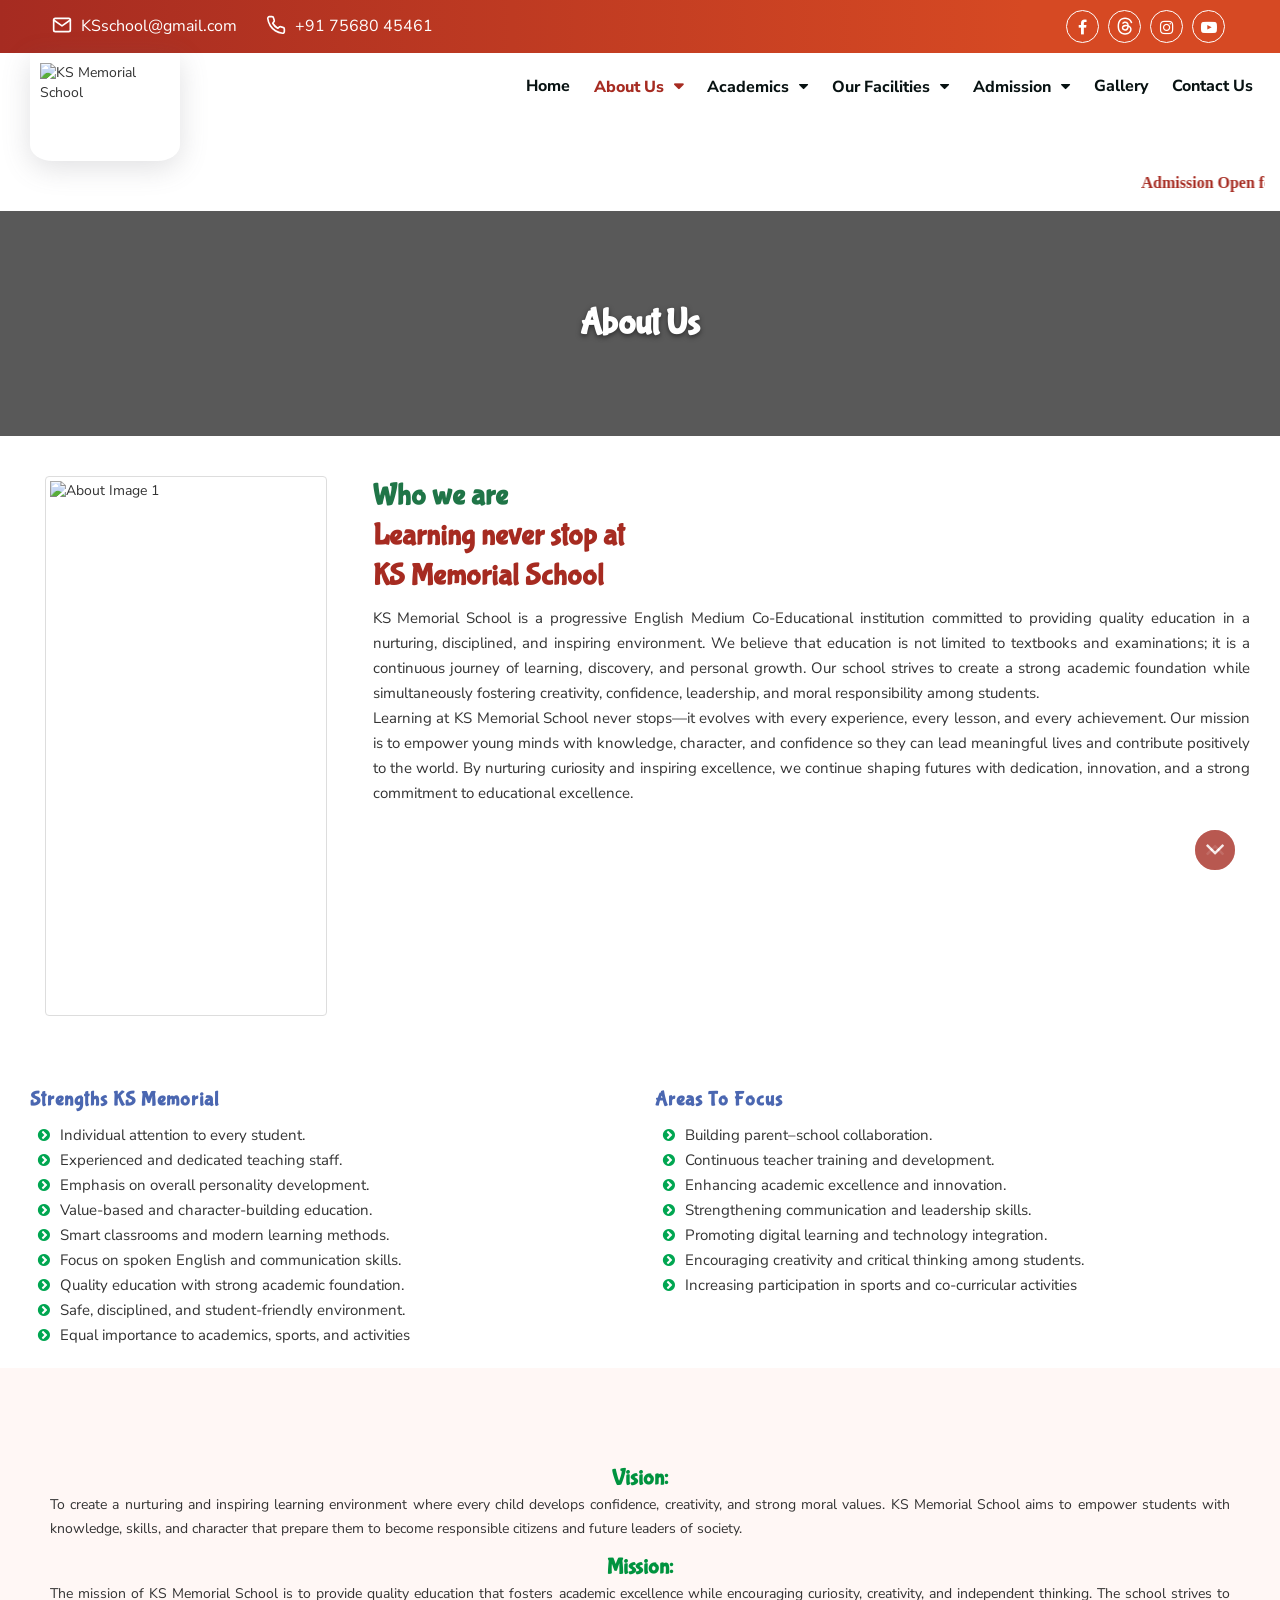
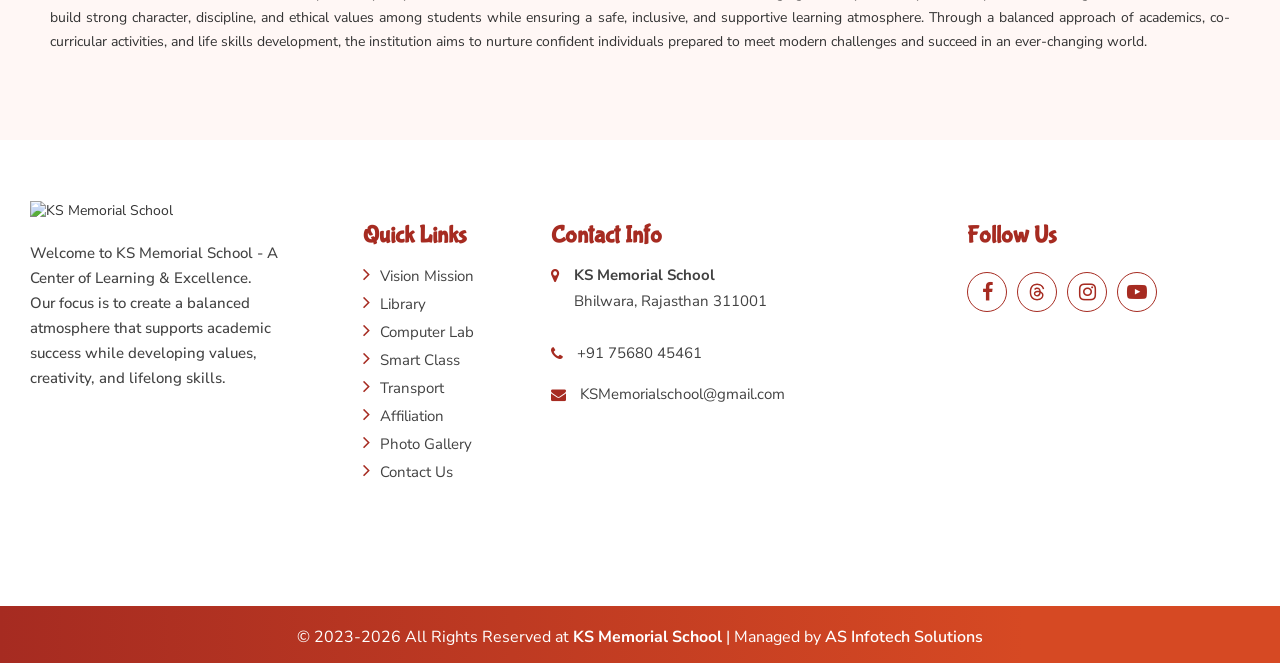
==== commit f7410e8c: "responsive done" ====
--- a/about.html
+++ b/about.html
@@ -372,7 +372,7 @@
                         <!-- <div class="container-fluid"> -->
                         <div class="col-bar overview-bar">
                             <div class="our-profile-pg">
-                                <div class="row">
+                                <div class="row ">
                                     <div class="col-lg-3 col-sm-5 col-12">
                                         <div class="col-row profile-img">
                                             <div class="col col-desc">
--- a/assets/css/custom_styles.css
+++ b/assets/css/custom_styles.css
@@ -409,7 +409,7 @@
 /* Logo Bar */
 header .logo-bar {
     padding: 10px 0;
-    background: url("../images/background/nav-bg.png") center;
+    background: url("https://res.cloudinary.com/doqruncrn/image/upload/v1776763884/Untitled_design_1_gwiloq.jpg") center;
     background-repeat: repeat;
     position: relative;
     height: 12vh;
@@ -1834,7 +1834,7 @@
 
 /* page banner*/
 .banner-bar {
-    background: #666 url(../images/about/f8c171092effd56558c0d2dc1b4c0b13.jpg) no-repeat center;
+    background: #666 url(https://res.cloudinary.com/doqruncrn/image/upload/v1776764512/f8c171092effd56558c0d2dc1b4c0b13_plclr8.jpg) no-repeat center;
     padding: 30px 0 20px;
     background-size: cover;
     overflow: hidden;
--- a/assets/css/responsive_styles.css
+++ b/assets/css/responsive_styles.css
@@ -37,10 +37,11 @@
 
     /**/
 
-    .director{
+    .director {
         display: flex;
         flex-direction: column;
     }
+
     .product-detail-bar h4.pr_name {
         margin-top: 20px !important;
     }
@@ -106,8 +107,8 @@
         width: 110px;
         bottom: unset;
         margin: 0 0;
-		padding:0;
-		box-shadow:none;
+        padding: 0;
+        box-shadow: none;
     }
 
     header .logo-fixed-bar .logo {
@@ -157,9 +158,10 @@
 
     /* Home Page Start's */
 
-    .leader-img{
+    .leader-img {
         margin: 0 auto;
     }
+
     .idx-about-sec {
         padding: 40px 0;
     }
@@ -178,16 +180,16 @@
 
     .idx-about-sec .about-left {
         padding-top: 20px;
-		padding-bottom:30px !important;
+        padding-bottom: 30px !important;
         text-align: center;
     }
 
     .idx-about-sec .main-head::after {
-    
-    width: 50%;
-    margin: 10px auto;
-    
-}
+
+        width: 50%;
+        margin: 10px auto;
+
+    }
 
     /* Home Services */
     .idx-services-2 {
@@ -231,6 +233,10 @@
         padding: 40px 0 40px !important;
     }
 
+    .home-gallery-child {
+        height: auto !important;
+    }
+
     /* Home Page End's */
 
     /* Footer Start's */
@@ -245,7 +251,7 @@
     footer .logo {
         width: 120px;
         margin-bottom: 0px !important;
-		margin-top:0 !important;
+        margin-top: 0 !important;
     }
 
     .footer .social-nav li a .fa {
@@ -273,8 +279,8 @@
     }
 
     footer .social-nav {
-       margin-bottom:10px;
-	   overflow:hidden;
+        margin-bottom: 10px;
+        overflow: hidden;
     }
 
     footer .social-nav ul {
@@ -295,11 +301,12 @@
         padding: 0px;
     }
 
-    .abt-img-block{
+    .abt-img-block {
         height: 55vh;
         width: 82vw;
         margin-bottom: 10px;
     }
+
     .location {
         padding: 10px 20px !important;
     }
@@ -317,7 +324,7 @@
     .content_bar {
         padding: 20px 0;
     }
-    
+
 
     /* About Us Page */
     section.contents .content-bar.about-us {
@@ -345,47 +352,52 @@
         overflow: visible;
     }
 
-    
-    .library-pg .library-left{
+
+    .library-pg .library-left {
         width: 93vw;
         height: auto;
     }
-    .library-pg .library-desc{
-        padding:0
-    }
-
-    .library-pg .library-desc{
+
+    .library-pg .library-desc {
+        padding: 0
+    }
+
+    .library-pg .library-desc {
         float: none;
     }
+
     /* .smart-class-section{
         margin-top: 150px;
     } */
 
-	.m-padding-15{
-		padding-left:15px !important;
-		padding-right:15px !important;
-	}
+    .m-padding-15 {
+        padding-left: 15px !important;
+        padding-right: 15px !important;
+    }
+
     .border-left {
         right: 60px;
         height: 120px;
     }
-	
-	.writer-pic {
-		width: 60px;
-		height: 60px;
-		right:5px;
-	}
-	.writer-pic img{
-		width: 60px;
-		height: 60px;
-		right:5px;
-	}
-	.testimonial .blog-msg{
-		padding:80px 10px 20px 10px;
-		width:calc(100% - 70px);
-	}
-
-    .our-profile-pg .col-row{
+
+    .writer-pic {
+        width: 60px;
+        height: 60px;
+        right: 5px;
+    }
+
+    .writer-pic img {
+        width: 60px;
+        height: 60px;
+        right: 5px;
+    }
+
+    .testimonial .blog-msg {
+        padding: 80px 10px 20px 10px;
+        width: calc(100% - 70px);
+    }
+
+    .our-profile-pg .col-row {
         padding: 0;
     }
 
@@ -398,6 +410,13 @@
         padding-left: 0;
     }
 
+    /* ----Academics---- */
+
+    .affiliation-img {
+        height: 30vh;
+        width: 40vw;
+    }
+
     /* Our Values */
     .values-pg {
         margin: 0 0px;
@@ -405,7 +424,7 @@
 
     .values-pg .col-row {
         padding: 5px 0px;
-		border:none;
+        border: none;
     }
 
     .values-pg .col-row .col-desc p strong {
@@ -419,12 +438,12 @@
         line-height: 25px !important;
         margin-bottom: 5px !important;
     }
-	
-	.our-profile-pg .profile-content.row2 .col-desc {
-		margin-top: 10px !important;
-		padding: 20px 0px 0 0;
-	}
-	
+
+    .our-profile-pg .profile-content.row2 .col-desc {
+        margin-top: 10px !important;
+        padding: 20px 0px 0 0;
+    }
+
     /* Service Page */
     .services-pg {
         margin: 0 0px;
@@ -501,6 +520,7 @@
     .pinterest-gallery {
         column-count: 2 !important;
     }
+
     .gallery-pg .col {
         width: 100%;
         float: none;
@@ -582,7 +602,7 @@
 
     .contact-blk {
         padding: 10px 0px 20px;
-		margin-bottom:20px;
+        margin-bottom: 20px;
         border-bottom: 1px solid #383838;
     }
 
@@ -613,157 +633,194 @@
         padding: 15px 15px !important;
         font-size: 14px;
     }
-	/* Date 29-02-2024 */
-	.idx-activity-sec .activity-box .activity-blk3 {
-		  position: relative;
-		  overflow: hidden;
-		  transform: rotate(17deg) skew(-30deg, 30deg);
-		  border: 8px solid #f58220;
-		  width: 180px;
-		  height: 180px;
-		  margin: 45px 0 85px 30px;
-		  left:10%;
-	}
-	.idx-about-sec .about-right p {
-	  font-size: 14px !important;
-      text-align: justify;
-	  line-height: 24px;
-	 }
-
-     .idx-about-sec .about-right p:last-child{
+
+    /* Date 29-02-2024 */
+    .idx-activity-sec .activity-box .activity-blk3 {
+        position: relative;
+        overflow: hidden;
+        transform: rotate(17deg) skew(-30deg, 30deg);
+        border: 8px solid #f58220;
+        width: 180px;
+        height: 180px;
+        margin: 45px 0 85px 30px;
+        left: 10%;
+    }
+
+    .idx-about-sec .about-right p {
+        font-size: 14px !important;
+        text-align: justify;
+        line-height: 24px;
+    }
+
+    .idx-about-sec .about-right p:last-child {
         text-align: center;
-     }
-	
-	.idx-services .services-blk::before {
-	  width: 100%;
-	  height: 420px;
-	  background-size: 100% 100%;
-	}
-	.idx-activity-sec {
-		padding: 40px 0;
-	}
-	.idx-activity-sec .activity-box {
-		margin-bottom:40px !important;
-	}
-	.idx-activity-sec .activity-box .activity-blk {
-		margin-bottom: 30px !important;
-	}
-	footer .shape2 {
-		display:none;
-	}
-	footer .shape1 {
-		display:none;
-	}
-	/* Date 02-03-2024 */
-	.Director-pg .col-row.pr-img-blk {
-		width: 100%;
-		float:none;
-	}
-	.Director-pg .col-row.pri-msg-blk {
-		padding: 30px 0 0 0px;
-		width:calc(100% - 30px);
-	}
-	.aff-sec h4 {
-		font-size: 20px !important;
-		line-height: 27px;
-	}
-	.library-pg .col-row.library-desc {
-		padding: 10px 0 0 0px;
-		width:100%;
-	}
-	.library-pg .col-row.library-section {
-		margin-top: 0px;
-	}
-	.school-gape {
-		margin-top: 20px !important;
-	}
-	.library-pg .col-row.library-left {
-		width: 100%;
-		padding: 0 0px 10px 0;
-	}
-	.contact-pg {
-		padding:0px 0 0;
-	}
-	.contact-pg .contact-right {
-	   width: 100%;
-	   padding: 30px;
-	}
-	.contact-pg .cont-details-bg {
-		margin-top:0px;
-	}
-	.contact-pg .cont-map {
-	  width:100%;
-	  margin-top: 0px;
-	  margin-bottom:20px !important;
-	}
-	.contact-blk .h-icon {
-		 width: 45px;
-		 padding: 8px;
-	}
-	  .contact-blk .cont-text {
+    }
+
+    .idx-services .services-blk::before {
+        width: 100%;
+        height: 420px;
+        background-size: 100% 100%;
+    }
+
+    .idx-activity-sec {
+        padding: 40px 0;
+    }
+
+    .idx-activity-sec .activity-box {
+        margin-bottom: 40px !important;
+    }
+
+    .idx-activity-sec .activity-box .activity-blk {
+        margin-bottom: 30px !important;
+    }
+
+    footer .shape2 {
+        display: none;
+    }
+
+    footer .shape1 {
+        display: none;
+    }
+
+    /* Date 02-03-2024 */
+    .Director-pg .col-row.pr-img-blk {
+        width: 100%;
+        float: none;
+    }
+
+    .Director-pg .col-row.pri-msg-blk {
+        padding: 30px 0 0 0px;
+        width: calc(100% - 30px);
+    }
+
+    .aff-sec h4 {
+        font-size: 20px !important;
+        line-height: 27px;
+    }
+
+    .library-pg .col-row.library-desc {
+        padding: 10px 0 0 0px;
+        width: 100%;
+    }
+
+    .library-pg .col-row.library-section {
+        margin-top: 0px;
+    }
+
+    .school-gape {
+        margin-top: 20px !important;
+    }
+
+    .library-pg .col-row.library-left {
+        width: 100%;
+        padding: 0 0px 10px 0;
+    }
+
+    .contact-pg {
+        padding: 0px 0 0;
+    }
+
+    .contact-pg .contact-right {
+        width: 100%;
+        padding: 30px;
+    }
+
+    .contact-pg .cont-details-bg {
+        margin-top: 0px;
+    }
+
+    .contact-pg .cont-map {
+        width: 100%;
+        margin-top: 0px;
+        margin-bottom: 20px !important;
+    }
+
+    .contact-blk .h-icon {
+        width: 45px;
+        padding: 8px;
+    }
+
+    .contact-blk .cont-text {
         width: calc(100% - 58px);
-		margin-left:8px !important;
-    }
-	/*Date 11-03-2024 */
-	.pro-features {
-  		display:none;
-	}
-	.idx-activity-sec .activity-info {
-		min-height: 1px;
-	}
-	.idx-class {
-		padding: 40px 0;
-	}
-	.idx-class .main-head {
-		margin-bottom: 20px !important;
-	}
-	.idx-class .kind-blk {
-		margin-bottom:40px !important;
-	}
-	footer .footer-bar-bottom:before {
-		height: 50px;
-	}
-	/* Date 12-03-2024 */
-	section.contents .content-bar {
-		padding: 40px 0;
-	}
-	.our-profile-pg .profile-content .col-desc {
-		padding-top:0px;
-	}
-	.our-profile-pg .profile-content.row2 .col-desc h4 {
-		font-size:17px !important;
-		line-height:25px;
+        margin-left: 8px !important;
+    }
+
+    /*Date 11-03-2024 */
+    .pro-features {
+        display: none;
+    }
+
+    .idx-activity-sec .activity-info {
+        min-height: 1px;
+    }
+
+    .idx-class {
+        padding: 40px 0;
+    }
+
+    .idx-class .main-head {
+        margin-bottom: 20px !important;
+    }
+
+    .idx-class .kind-blk {
+        margin-bottom: 40px !important;
+    }
+
+    footer .footer-bar-bottom:before {
+        height: 50px;
+    }
+
+    /* Date 12-03-2024 */
+    section.contents .content-bar {
+        padding: 40px 0;
+    }
+
+    .our-profile-pg .profile-content .col-desc {
+        padding-top: 0px;
+    }
+
+    .our-profile-pg .profile-content.row2 .col-desc h4 {
+        font-size: 17px !important;
+        line-height: 25px;
         text-align: center;
-	}
-	.border-left, .border-right{
-		display:none;
-	}
-	.our-team-bar .col-row .img-col {
-		width: 150px;
-		height: 150px;
-		margin: 0px auto 20px !important;
-	}
-	.our-team-bar .col-row .col-desc h4 {
+    }
+
+    .border-left,
+    .border-right {
+        display: none;
+    }
+
+    .our-team-bar .col-row .img-col {
+        width: 150px;
+        height: 150px;
+        margin: 0px auto 20px !important;
+    }
+
+    .our-team-bar .col-row .col-desc h4 {
         font-size: 18px !important;
-		line-height:25px;
-	}
-	.our-team-bar .col-row .col-desc {
-		margin-bottom: 30px !important;
-	}
-	.our-team-bar .col-row {
-		width: calc(100% - 30px);
+        line-height: 25px;
+    }
+
+    .our-team-bar .col-row .col-desc {
+        margin-bottom: 30px !important;
+    }
+
+    .our-team-bar .col-row {
+        width: calc(100% - 30px);
         margin: 0 15px !important;
-	}
-	.Director-pg .col-desc h4 {
-		padding: 5px 0px 0 !important;
-		font-size: 16px !important;
-		line-height: 25px !important;
-		margin: 10px 0 0 !important;
-	}
-	.Director-pg .col-desc h5 {
-		font-size: 15px !important;
-		line-height: 25px !important;
-	}
+    }
+
+    .Director-pg .col-desc h4 {
+        padding: 5px 0px 0 !important;
+        font-size: 16px !important;
+        line-height: 25px !important;
+        margin: 10px 0 0 !important;
+    }
+
+    .Director-pg .col-desc h5 {
+        font-size: 15px !important;
+        line-height: 25px !important;
+    }
 }
 
 @media only screen and (min-width:768px) and (max-width:991px) {
@@ -786,31 +843,33 @@
         padding: 0 10px 0 10px !important;
     }
 
-  /*  header .cont-info ul li:nth-child(1) {
+    /*  header .cont-info ul li:nth-child(1) {
         display: none;
     } */
-	.ipad-no{
-		padding-left:0 !important;
-		padding-right:0 !important;
-	}
+    .ipad-no {
+        padding-left: 0 !important;
+        padding-right: 0 !important;
+    }
+
     header ul .cont-text {
         padding-left: 2px !important;
         margin-right: 2px;
     }
-	header ul .cont-text a {
-		font-size: 13px;
-		line-height: 20px;
-	}
+
+    header ul .cont-text a {
+        font-size: 13px;
+        line-height: 20px;
+    }
 
     header .social-nav ul {
         margin-top: 0px !important;
     }
 
     header .logo {
-		width: 100px;
-		padding: 5px;
-    }
-	
+        width: 100px;
+        padding: 5px;
+    }
+
 
     header .site-nav {
         margin-top: 0px !important;
@@ -914,9 +973,9 @@
     }
 
     .idx-services .services-blk .co-down .co-text {
-		width: 100%;
-		min-height: auto;
-		padding: 5px 5px 4px;
+        width: 100%;
+        min-height: auto;
+        padding: 5px 5px 4px;
     }
 
     .idx-services .services-blk .co-down .co-text h4 {
@@ -1011,6 +1070,16 @@
         width: 2px;
         height: 100px;
     }
+
+    .idx-activity-sec .video-base {
+        height: 13vh !important;
+    }
+
+    .home-gallery-child {
+        height: auto !important;
+    }
+
+
 
     /* Home Page Ends */
 
@@ -1098,26 +1167,33 @@
         padding-bottom: 40px;
     }
 
+    .our-profile-pg .row {
+        align-items: center;
+        display: flex;
+    }
+
     .our-profile-pg .profile-content .col-desc {
         padding-top: 0px;
     }
 
-    .abt-img-block{
+    .abt-img-block {
         width: 38vw;
         height: 40vh;
     }
+
     .border-left {
-		left:-40px;
-		height:calc(100% + 20px);
-		top:-10px;
-    }
-	 .border-right {
-		right:-20px;
-		height:calc(100% + 20px);
-		top:-10px;
-    }
-
-    .our-profile-pg .profile-content.row2 .col-desc ul.mylist li{
+        left: -40px;
+        height: calc(100% + 20px);
+        top: -10px;
+    }
+
+    .border-right {
+        right: -20px;
+        height: calc(100% + 20px);
+        top: -10px;
+    }
+
+    .our-profile-pg .profile-content.row2 .col-desc ul.mylist li {
         text-align: left;
     }
 
@@ -1135,7 +1211,7 @@
 
     /* Academics Page */
 
-    .affiliation-img{
+    .affiliation-img {
         margin-top: 20px;
         height: auto;
         width: 25vw;
@@ -1144,12 +1220,12 @@
 
     /* Facilities page */
 
-    
-.library-pg .library-left {
-    margin: 0 auto;
-    width: 67vw;
-    height: auto;
-}
+
+    .library-pg .library-left {
+        margin: 0 auto;
+        width: 67vw;
+        height: auto;
+    }
 
     /* Service Page */
     .services-pg .col-row {
@@ -1172,7 +1248,7 @@
         padding: 20px 20px;
     }
 
-    .values-pg .col-row .col-desc h4{
+    .values-pg .col-row .col-desc h4 {
         text-align: center;
     }
 
@@ -1205,135 +1281,166 @@
     .contact-blk {
         min-height: auto;
     }
+
     .contact-pg .ftr-map {
         height: 400px;
         width: 45vw;
     }
-	/* 29-02-2024 */
-	.idx-activity-sec .activity-box .activity-blk3 {
-	  transform: rotate(17deg) skew(-30deg, 30deg);
-	  border: 8px solid #f58220;
-	  width: 140px;
-	  height: 140px;
-	  margin: 45px 0 85px 30px;
-	  left: 23px;
-	}
-	.our-profile-pg .col-desc p {
-	  font-size: 14px !important;
-	  line-height: 24px;
-	}
-	.our-profile-pg .profile-content.row2 .col-desc {
-	  margin-top: 30px !important;
-	  padding: 30px 15px 0 0;
-	}
-	.library-pg .col-row.library-desc {
-		padding: 0px 0 0 10px;
-	}
-	.library-pg .col-row.library-section {
-		margin-top: 0px;
-	}
-	.school-gape {
-		margin-top: 20px !important;
-	}
-	.contact-pg {
-		padding: 50px 0;
-	}
-	.contact-blk {
-	  padding: 10px 10px 0px 0;
-	}
-	section.contents .content-bar.contact-us {
-		padding: 0 0 0px;
-	}
-	.contact-pg .contact-right {
-		margin-top:40px !important;
-	}
-	.contact-blk .h-icon {
-		 width: 45px;
-		 padding: 8px;
-	}
-	  .contact-blk .cont-text {
+
+    /* 29-02-2024 */
+    .idx-activity-sec .activity-box .activity-blk3 {
+        transform: rotate(17deg) skew(-30deg, 30deg);
+        border: 8px solid #f58220;
+        width: 140px;
+        height: 140px;
+        margin: 45px 0 85px 30px;
+        left: 23px;
+    }
+
+    .our-profile-pg .col-desc p {
+        font-size: 14px !important;
+        line-height: 24px;
+    }
+
+    .our-profile-pg .profile-content.row2 .col-desc {
+        margin-top: 30px !important;
+        padding: 30px 15px 0 0;
+    }
+
+    .library-pg .col-row.library-desc {
+        padding: 0px 0 0 10px;
+    }
+
+    .library-pg .col-row.library-section {
+        margin-top: 0px;
+    }
+
+    .school-gape {
+        margin-top: 20px !important;
+    }
+
+    .contact-pg {
+        padding: 50px 0;
+    }
+
+    .contact-blk {
+        padding: 10px 10px 0px 0;
+    }
+
+    section.contents .content-bar.contact-us {
+        padding: 0 0 0px;
+    }
+
+    .contact-pg .contact-right {
+        margin-top: 40px !important;
+    }
+
+    .contact-blk .h-icon {
+        width: 45px;
+        padding: 8px;
+    }
+
+    .contact-blk .cont-text {
         width: calc(100% - 58px);
-		margin-left:8px !important;
-    }
-	
-	/* Date -11-03-2024 */
-	.idx-activity-sec {
-		padding: 50px 0 30px;
-	}
-	.idx-activity-sec .activity-info {
-		min-height: 240px;
-	}
-	.idx-activity-sec .activity-box {
-		margin-bottom:30px !important;
-	}
-	footer .footer-bar-bottom:before {
-		height: 70px;
-		bottom: 0px;
-		width: 100%;
-		background-size: 100% 100%;
-	}
-	/* Date 12-03-2024 */
-	section.contents .content-bar {
-		padding: 50px 0;
-	}
-	.our-profile-pg .profile-content .col-desc {
-		padding-top:0px;
-	}
-	.our-profile-pg .profile-content.row2 .col-desc h4 {
-		font-size:17px !important;
-		line-height:25px;
-	}
-	.Director-pg .col-row.pri-msg-blk {
-		padding: 20px;
-		width: 80%;
-		border-radius: 5px;
-	}
-	footer h3 {
-		font-size: 20px !important;
-		line-height: 27px;
-		margin-bottom: 10px !important;
-	}
-	footer .nav-menu ul {
-		margin:0 0 30px !important;
-	}
-	footer .shape2, footer .shape1 {
-		display:none;
-	}
-	.our-team-bar .col-row .img-col {
-		width: 150px;
-		height: 150px;
-		margin: 0px auto 20px !important;
-	}
-	.our-team-bar .col-row .col-desc h4 {
+        margin-left: 8px !important;
+    }
+
+    /* Date -11-03-2024 */
+    .idx-activity-sec {
+        padding: 50px 0 30px;
+    }
+
+    .idx-activity-sec .activity-info {
+        min-height: 240px;
+    }
+
+    .idx-activity-sec .activity-box {
+        margin-bottom: 30px !important;
+    }
+
+    footer .footer-bar-bottom:before {
+        height: 70px;
+        bottom: 0px;
+        width: 100%;
+        background-size: 100% 100%;
+    }
+
+    /* Date 12-03-2024 */
+    section.contents .content-bar {
+        padding: 50px 0;
+    }
+
+    .our-profile-pg .profile-content .col-desc {
+        padding-top: 0px;
+    }
+
+    .our-profile-pg .profile-content.row2 .col-desc h4 {
+        font-size: 17px !important;
+        line-height: 25px;
+    }
+
+    .Director-pg .col-row.pri-msg-blk {
+        padding: 20px;
+        width: 80%;
+        border-radius: 5px;
+    }
+
+    footer h3 {
+        font-size: 20px !important;
+        line-height: 27px;
+        margin-bottom: 10px !important;
+    }
+
+    footer .nav-menu ul {
+        margin: 0 0 30px !important;
+    }
+
+    footer .shape2,
+    footer .shape1 {
+        display: none;
+    }
+
+    .our-team-bar .col-row .img-col {
+        width: 150px;
+        height: 150px;
+        margin: 0px auto 20px !important;
+    }
+
+    .our-team-bar .col-row .col-desc h4 {
         font-size: 18px !important;
-		line-height:25px;
-	}
-	.our-team-bar .col-row .col-desc {
-		margin-bottom: 30px !important;
-	}
-	.our-team-bar .col-row {
-		width: calc(33.33% - 30px);
+        line-height: 25px;
+    }
+
+    .our-team-bar .col-row .col-desc {
+        margin-bottom: 30px !important;
+    }
+
+    .our-team-bar .col-row {
+        width: calc(33.33% - 30px);
         margin: 0 15px !important;
-	}
-	.contact-pg .cont-details-bg {
-		width: 45%;
-	}
-	.Director-pg .col-desc h4 {
-		padding: 5px 0px 0 !important;
-		font-size: 16px !important;
-		line-height: 25px !important;
-		margin: 10px 0 0 !important;
-	}
-	.Director-pg .col-desc h5 {
-		font-size: 16px !important;
-		line-height: 25px !important;
-		font-weight: 700;
-		letter-spacing: 0px;
-		text-transform: none;
-		color: #666;
-		margin-bottom: 15px !important;
-		font-family: 'Noto Serif Hebrew', serif;
-	}
+    }
+
+    .contact-pg .cont-details-bg {
+        width: 45%;
+    }
+
+    .Director-pg .col-desc h4 {
+        padding: 5px 0px 0 !important;
+        font-size: 16px !important;
+        line-height: 25px !important;
+        margin: 10px 0 0 !important;
+    }
+
+    .Director-pg .col-desc h5 {
+        font-size: 16px !important;
+        line-height: 25px !important;
+        font-weight: 700;
+        letter-spacing: 0px;
+        text-transform: none;
+        color: #666;
+        margin-bottom: 15px !important;
+        font-family: 'Noto Serif Hebrew', serif;
+    }
 }
 
 @media only screen and (min-width:992px) and (max-width:1199px) {
@@ -1365,18 +1472,23 @@
         font-size: 14px;
         padding: 12px 20px !important;
     }
-	.idx-activity-sec {
-		padding: 60px 0;
-	}
-	.idx-activity-sec .activity-heading {
-		margin-bottom:15px;
-	}
-	.idx-activity-sec .activity-box .activity-blk {
-		margin-bottom: 10px !important;
-	}
-	.idx-activity-sec .activity-info {
-		min-height: 355px;
-	}
+
+    .idx-activity-sec {
+        padding: 60px 0;
+    }
+
+    .idx-activity-sec .activity-heading {
+        margin-bottom: 15px;
+    }
+
+    .idx-activity-sec .activity-box .activity-blk {
+        margin-bottom: 10px !important;
+    }
+
+    .idx-activity-sec .activity-info {
+        min-height: 355px;
+    }
+
     /* Header Ends */
 
     /* Common Css */
@@ -1389,7 +1501,7 @@
     /* Common Css Ends */
 
     /* Home Page Starts */
-     .idx-about-sec .about-right {
+    .idx-about-sec .about-right {
         padding-right: 0px !important;
         padding-top: 0px !important;
     }
@@ -1447,6 +1559,19 @@
         padding: 60px 0;
     }
 
+    .idx-activity-sec .video-base {
+        height: 18vh !important;
+    }
+
+    .idx-about-sec .home-abt-outer .row {
+        align-items: center;
+        display: flex;
+    }
+
+    .home-gallery-child {
+        height: auto !important;
+    }
+
     /* Home Page Ends */
 
     /* Footer Starts */
@@ -1491,11 +1616,17 @@
         padding-bottom: 100px;
     }
 
+    .abt-img-block {
+        height: 60vh;
+        width: 38vw;
+    }
+
     .border-left {
-       left:-80px;
-    }
-	.border-right{
-       right:-30px;
+        left: -80px;
+    }
+
+    .border-right {
+        right: -30px;
     }
 
     /* Our Values */
@@ -1514,9 +1645,10 @@
         line-height: 32px !important;
     }
 
-    .values-pg .col-row .col-desc h4{
+    .values-pg .col-row .col-desc h4 {
         text-align: center;
     }
+
     /*  */
     .curriculum-pg .col-row {
         padding: 25px 25px;
@@ -1525,6 +1657,42 @@
     /*  */
     .activities-pg .col-row {
         padding: 25px 25px;
+    }
+
+    /* Academics */
+
+    .affiliation-img {
+        height: 40vh;
+        width: 25vw;
+    }
+
+    /* facilities */
+
+    .library-pg {
+        display: flex;
+        align-items: center !important;
+    }
+
+    .library-pg .library-left {
+        height: auto;
+        width: auto;
+    }
+
+    .library-pg .library-left img {
+        height: 100%;
+        width: 100%;
+    }
+
+    .library-pg .library-left .col-desc {
+        height: 29vh;
+        width: 30vw;
+
+    }
+
+    /* Gallery page */
+
+    .photo-gallery .pinterest-gallery {
+        column-count: 3 !important;
     }
 
     /* Contact Us */
@@ -1532,113 +1700,281 @@
         height: 370px !important;
         width: 45vw;
     }
+
     .contact-blk .cont-text {
         width: calc(350px - 70px);
     }
 
     /* Inner Page Css End's */
-	/*Date29-02-2024 */
-	header .top-bar {
-	  padding: 5px 0;
-	}
-	.idx-class {
-		padding: 60px 0;
-	}
-	.idx-class .main-head {
-		margin-bottom: 20px !important;
-	}
-	.idx-class .co-top {
-		padding: 8px;
+    /*Date29-02-2024 */
+    header .top-bar {
+        padding: 5px 0;
+    }
+
+    .idx-class {
+        padding: 60px 0;
+    }
+
+    .idx-class .main-head {
+        margin-bottom: 20px !important;
+    }
+
+    .idx-class .co-top {
+        padding: 8px;
         margin-bottom: 15px !important;
-	}
-	footer .logo {
-	  width: 130px;
-	  margin-top: -20px !important;
-	}
-	/* Date 02-03-2024 */
-	.banner-bar {
-		padding: 85px 0 80px;
-	 }
-	.banner-bar .banner-content h1 {
-		  font-size: 32px !important;
-		  line-height: 42px;
-		  font-weight: 800;
-	}
-	.our-profile-pg .profile-content.row2 .col-desc {
-	  margin-top: 40px !important;
-	  padding: 0px 20px 0 0;
-	}
-	.library-pg .col-row.library-desc {
-		padding: 0px 0 0 20px;
-	}
-	.library-pg .col-row.library-section {
-		margin-top: 0px;
-	}
-	.school-gape {
-		margin-top: 20px !important;
-	}
-	.contact-pg .enq-form {
-	   padding: 0px 0px;
-	   margin: 20px auto 10px !important;
-	}
-	.contact-pg {
-		padding: 60px 0;
-	}
-	.contact-blk {
-	  padding: 10px 10px 10px;
-	}
-	section.contents .content-bar.contact-us {
-		padding: 0 0 0px;
-	}	
-	footer .shape2 {
-		background-size: 80px 100px;
-		width: 80px;
-		height: 100px;
-		position: absolute;
-		left: 20%;
-		bottom: 25px;
-	}
-	footer .shape1 {
-		background-size: 80px 100px;
-		width: 80px;
-		height: 100px;
-		position: absolute;
-		right: 20px;
-		bottom: 15px;
-	}
-	
-	/* Date 12-03-2024 */
-	section.contents .content-bar {
-		padding: 60px 0;
-	}
-	.our-profile-pg .profile-content .col-desc {
-		padding-top:0px;
-	}	
-	.Director-pg .col-row.pri-msg-blk {
-		padding: 20px;
-	}
-	.Director-pg .col-desc h3 {
-		font-size: 25px !important;
-		line-height: 32px !important;
-		margin-bottom: 10px !important;
-	}
-	.our-team-bar .col-row .img-col {
-		width: 160px;
-		height: 160px;
-		margin: 0px auto 20px !important;
-	}
-	.our-team-bar .col-row .col-desc h4 {
+    }
+
+    footer .logo {
+        width: 130px;
+        margin-top: -20px !important;
+    }
+
+    /* Date 02-03-2024 */
+    .banner-bar {
+        padding: 85px 0 80px;
+    }
+
+    .banner-bar .banner-content h1 {
+        font-size: 32px !important;
+        line-height: 42px;
+        font-weight: 800;
+    }
+
+    .our-profile-pg .profile-content.row2 .col-desc {
+        margin-top: 40px !important;
+        padding: 0px 20px 0 0;
+    }
+
+    .library-pg .col-row.library-desc {
+        padding: 0px 0 0 20px;
+    }
+
+    .library-pg .col-row.library-section {
+        margin-top: 0px;
+    }
+
+    .school-gape {
+        margin-top: 20px !important;
+    }
+
+    .contact-pg .enq-form {
+        padding: 0px 0px;
+        margin: 20px auto 10px !important;
+    }
+
+    .contact-pg {
+        padding: 60px 0;
+    }
+
+    .contact-blk {
+        padding: 10px 10px 10px;
+    }
+
+    section.contents .content-bar.contact-us {
+        padding: 0 0 0px;
+    }
+
+    footer .shape2 {
+        background-size: 80px 100px;
+        width: 80px;
+        height: 100px;
+        position: absolute;
+        left: 20%;
+        bottom: 25px;
+    }
+
+    footer .shape1 {
+        background-size: 80px 100px;
+        width: 80px;
+        height: 100px;
+        position: absolute;
+        right: 20px;
+        bottom: 15px;
+    }
+
+    /* Date 12-03-2024 */
+    section.contents .content-bar {
+        padding: 60px 0;
+    }
+
+    .our-profile-pg .profile-content .col-desc {
+        padding-top: 0px;
+    }
+
+    .Director-pg .col-row.pri-msg-blk {
+        padding: 20px;
+    }
+
+    .Director-pg .col-desc h3 {
+        font-size: 25px !important;
+        line-height: 32px !important;
+        margin-bottom: 10px !important;
+    }
+
+    .our-team-bar .col-row .img-col {
+        width: 160px;
+        height: 160px;
+        margin: 0px auto 20px !important;
+    }
+
+    .our-team-bar .col-row .col-desc h4 {
         font-size: 18px !important;
-		line-height:25px;
-	}
-	.our-team-bar .col-row .col-desc {
-		margin-bottom: 30px !important;
-	}
-	.contact-pg .enq-form h2 {
-		font-size: 27px !important;
-		line-height: 35px !important;
-		margin-bottom: 15px;
-	}
-	
-	
+        line-height: 25px;
+    }
+
+    .our-team-bar .col-row .col-desc {
+        margin-bottom: 30px !important;
+    }
+
+    .contact-pg .enq-form h2 {
+        font-size: 27px !important;
+        line-height: 35px !important;
+        margin-bottom: 15px;
+    }
+
+
+}
+
+/* I Pad */
+@media only screen and (device-width: 768px) and (device-height: 1024px) and (orientation: portrait) {
+    header .logo-bar {
+        height: auto;
+    }
+
+    header .logo {
+        height: auto;
+    }
+
+    .library-pg .library-left:last-child {
+        margin: 0 auto;
+        float: none;
+    }
+}
+
+/* I Pad Pro */
+@media only screen and (device-width: 1024px) and (device-height: 1366px) and (orientation: portrait) {
+    header .logo-bar {
+        height: 6vh;
+    }
+
+    header .logo {
+        height: 6vh;
+        padding: 10px;
+    }
+
+    .banner-bar {
+        height: 7vh;
+    }
+
+    .idx-activity-sec .video-base {
+        height: 10vh !important;
+    }
+
+    .idx-about-sec .about-left {
+        height: 27vh !important;
+    }
+
+    /* About page */
+
+    .abt-img-block {
+        height: 40vh;
+    }
+
+    /* Affiliation page */
+
+    .affiliation-img {
+        height: 27vh;
+    }
+
+    /* Facilities */
+
+    .library-pg .library-left .col-desc {
+        height: auto;
+    }
+}
+
+@media only screen and (device-width: 1366px) and (device-height:1024px) and (orientation:landscape) {
+
+    header .logo-bar {
+        height: 9vh;
+    }
+
+    header .logo {
+        height: 9vh;
+    }
+
+    .banner-bar {
+        height: 20vh;
+    }
+
+    /* Academics */
+
+    .affiliation-img {
+        height: 40vh;
+    }
+
+    /* About Page */
+
+    .abt-img-block {
+        height: 40vh;
+    }
+
+    /* Home Page */
+
+    .idx-activity-sec .video-base {
+        height: 19vh;
+    }
+
+    .idx-about-sec .about-left {
+        height: 40vh;
+    }
+
+    .home-gallery-child {
+        height: 44vh !important;
+        margin-bottom: 5px;
+    }
+}
+
+/* I Pad Air */
+
+@media only screen and (device-width: 820px) and (device-height: 1180px) and (orientation: portrait) {
+    /* navbar */
+
+    header .logo-bar {
+        height: 7vh;
+    }
+
+    header .logo {
+        height: 7vh;
+    }
+
+    .idx-about-sec .about-left {
+        height: 30vh !important;
+    }
+
+    /* facilities Section */
+
+    .library-pg .library-left:last-child {
+        float: none;
+    }
+}
+
+@media only screen and (device-width: 1180px) and (device-height:820px) and (orientation: landscape) {
+
+    header .logo-bar {
+        height: 9vh;
+    }
+
+    header .logo {
+        height: 9vh;
+        padding: 10px;
+    }
+
+    .idx-activity-sec .video-base{
+        height: 20vh !important;
+    }
+    .affiliation-img {
+        height: 43vh;
+        width: 23vw;
+    }
 }
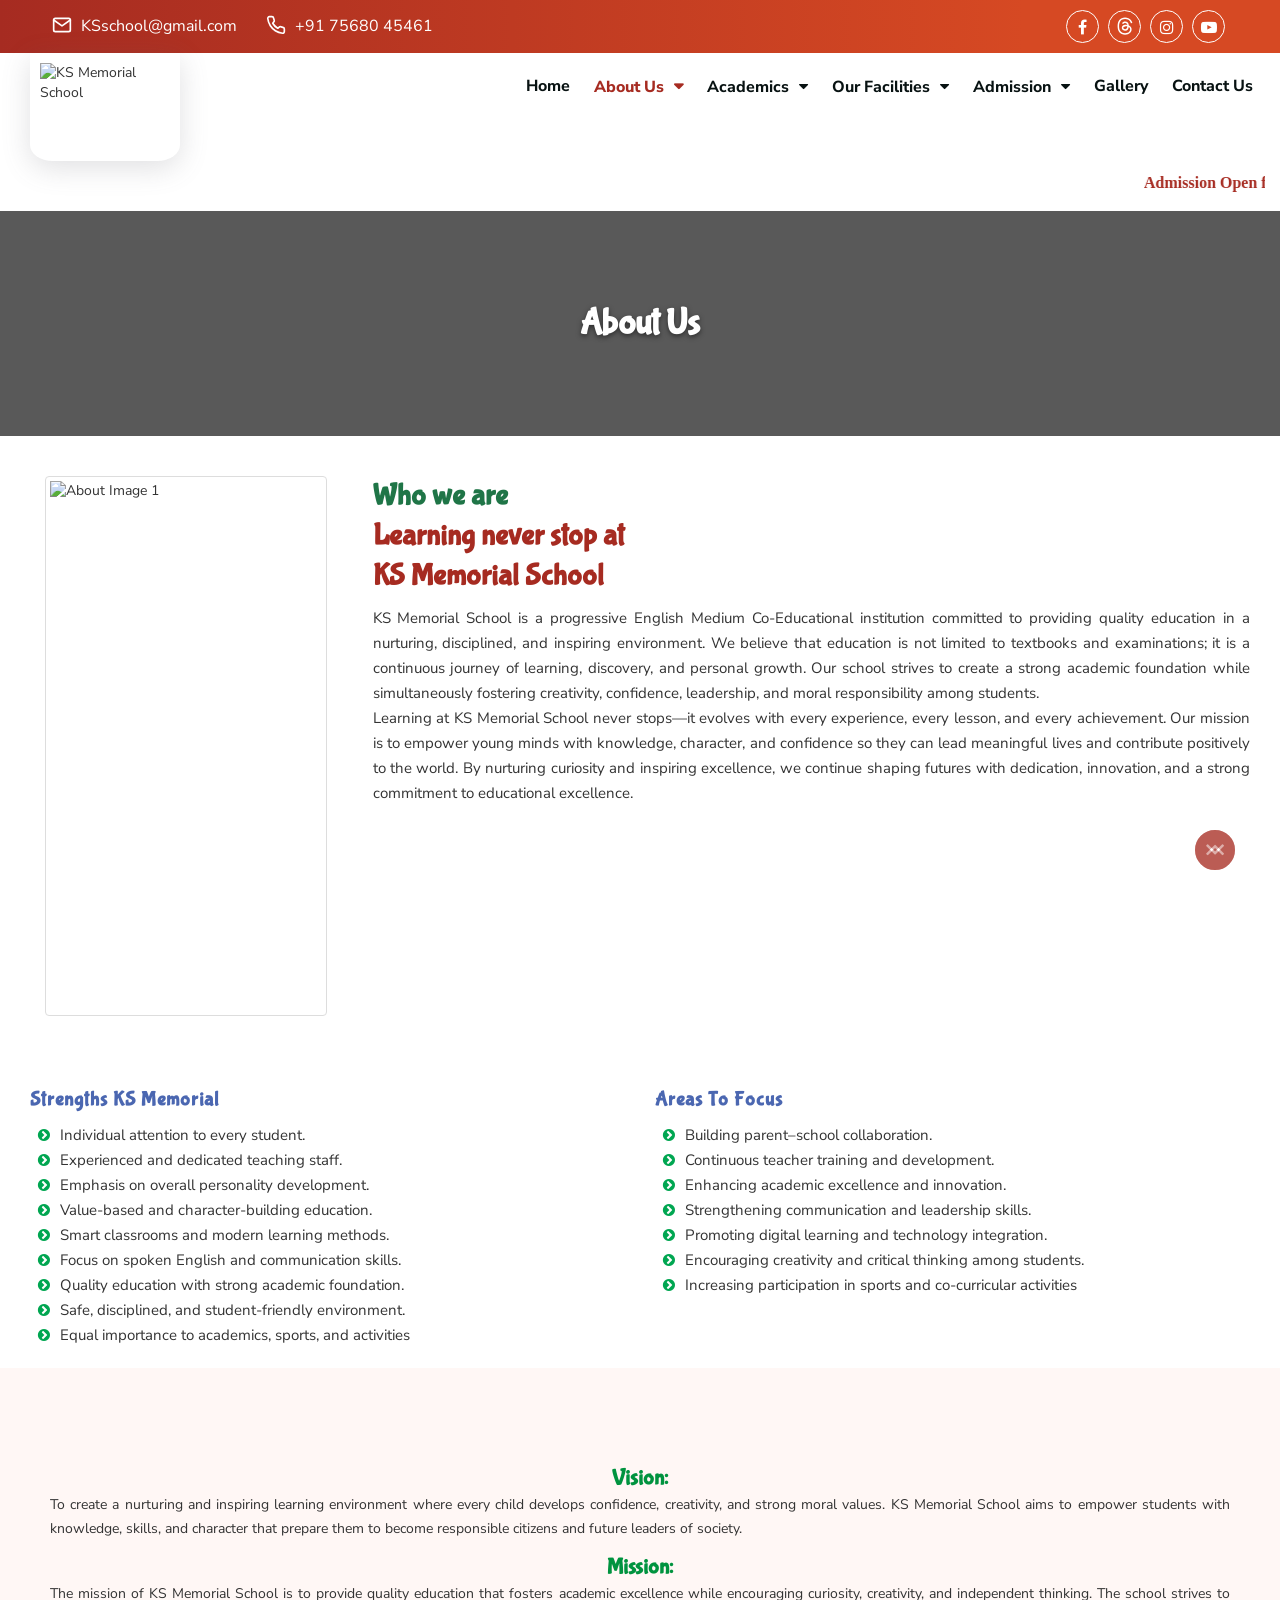
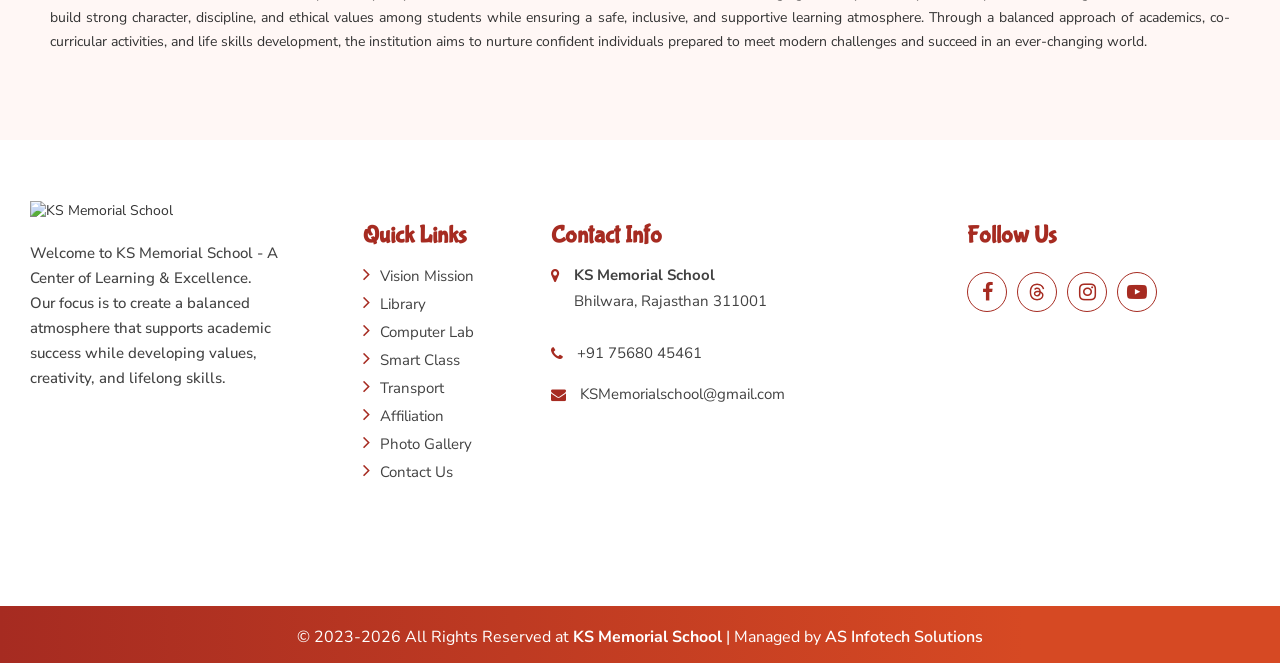
==== commit 9032ae19: "added favicon" ====
--- a/about.html
+++ b/about.html
@@ -5,7 +5,7 @@
     <meta charset="utf-8">
     <title>Home - KS Memorial School</title>
     <meta name="viewport" content="width=device-width, initial-scale=1">
-    <!-- <link rel="icon" type="image/x-icon" href="assets/images/favicon.ico"> -->
+    <link rel="icon" type="image/x-icon" href="assets/images/favicon.png">
     <!-- <meta name="description" content="Page description will be here..."> -->
     <meta name="keywords" content="">
     <meta name="theme-color" content="#ec433a">
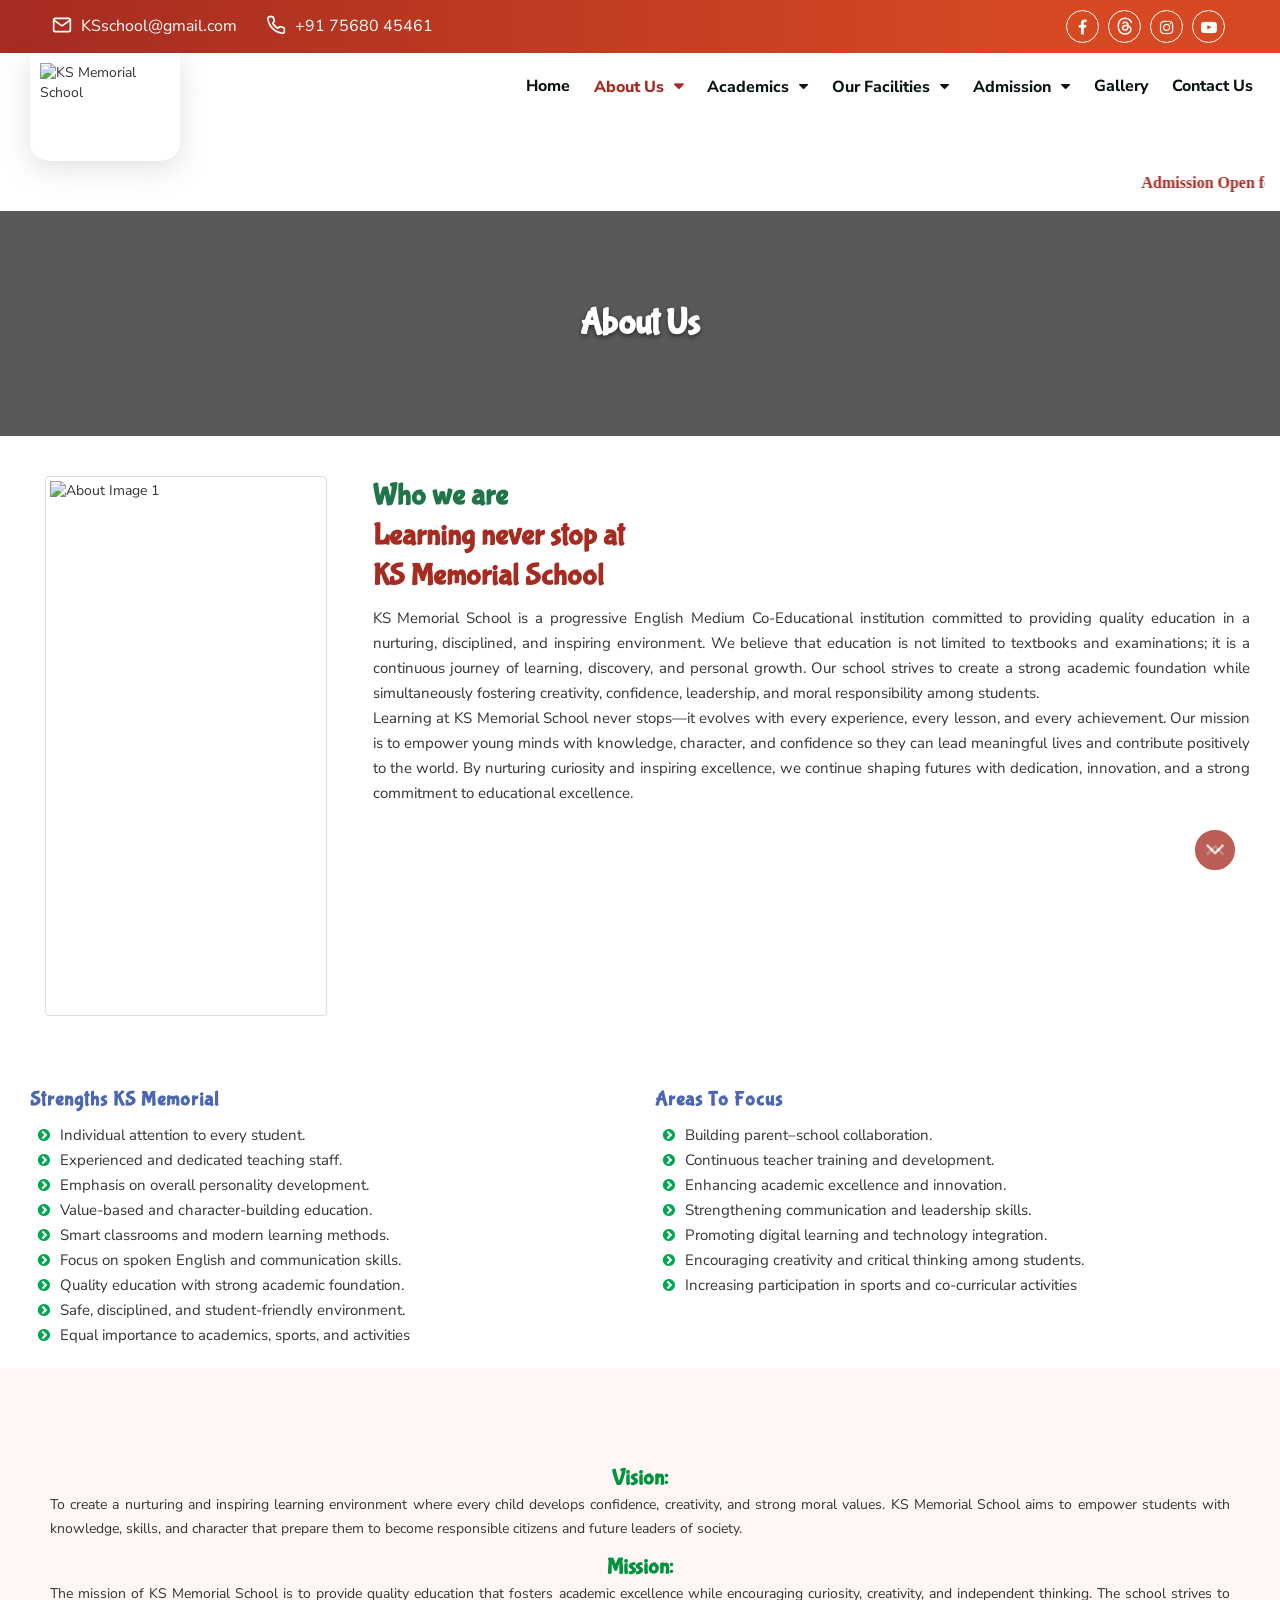
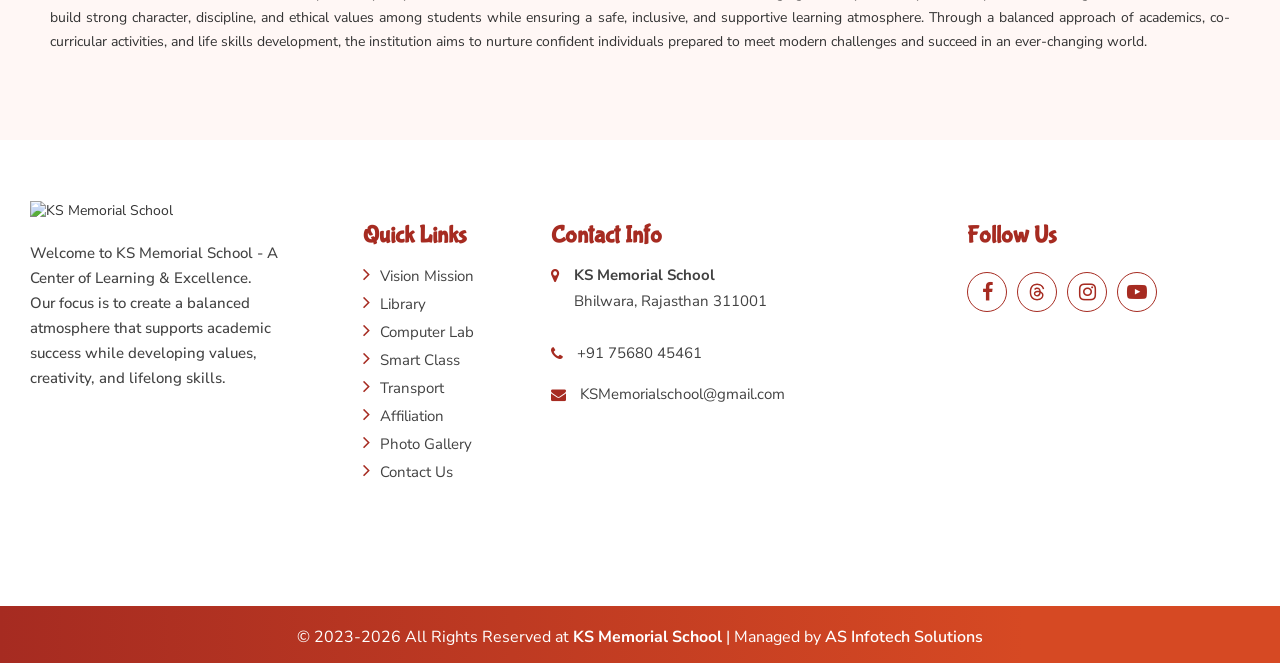
==== commit 85402306: "added favicon" ====
--- a/about.html
+++ b/about.html
@@ -5,7 +5,7 @@
     <meta charset="utf-8">
     <title>Home - KS Memorial School</title>
     <meta name="viewport" content="width=device-width, initial-scale=1">
-    <link rel="icon" type="image/x-icon" href="assets/images/favicon.png">
+    <link rel="icon" type="image/x-icon" href="https://res.cloudinary.com/doqruncrn/image/upload/v1776763868/KS_Memorial_Banner_-_V15_pjntpk.png">
     <!-- <meta name="description" content="Page description will be here..."> -->
     <meta name="keywords" content="">
     <meta name="theme-color" content="#ec433a">
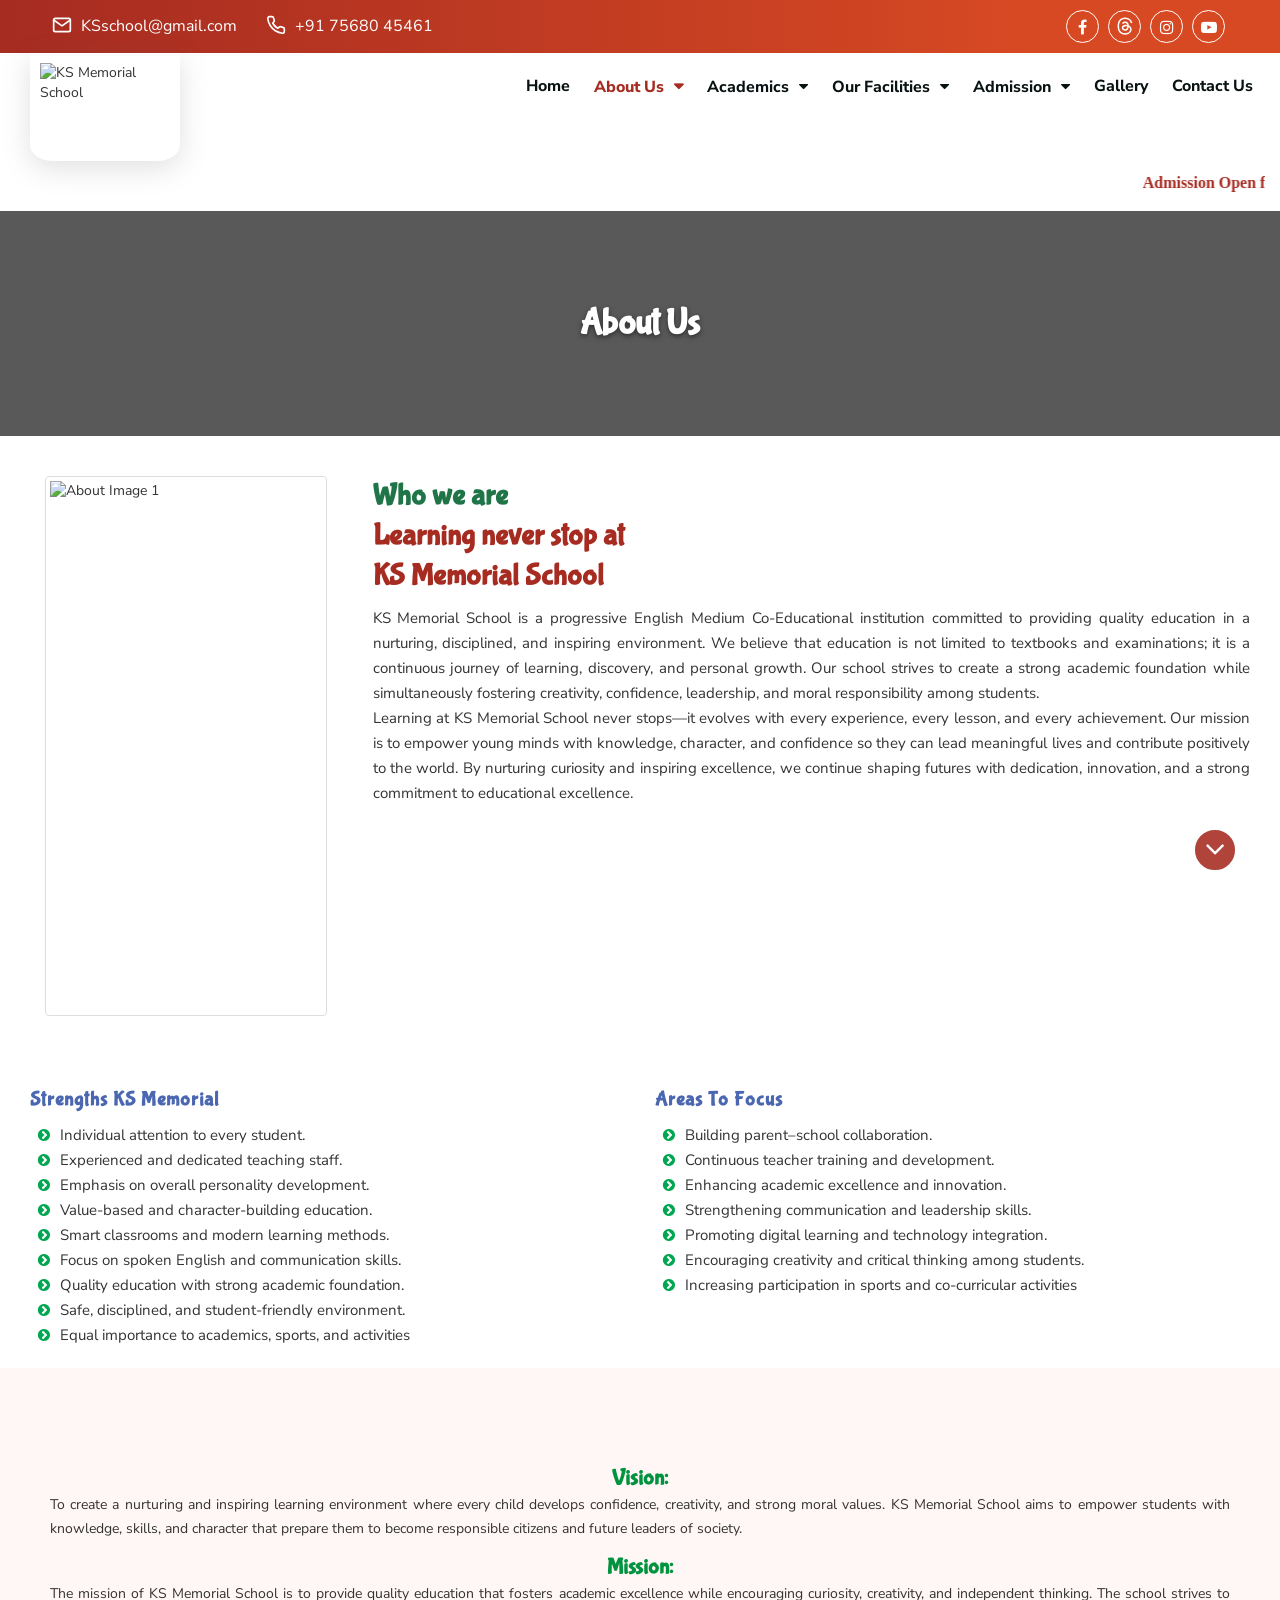
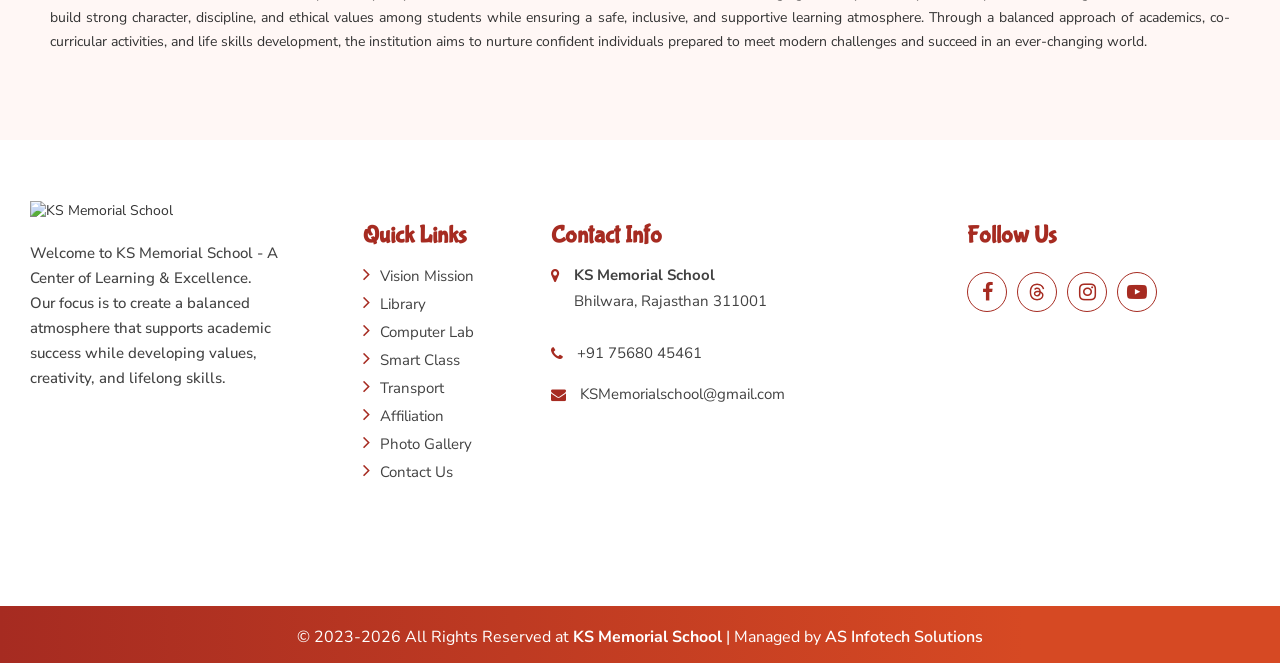
==== commit 2a025a61: "added animations" ====
--- a/about.html
+++ b/about.html
@@ -72,6 +72,9 @@
         href="https://fonts.googleapis.com/css2?family=Bubblegum+Sans&family=Nunito+Sans:ital,opsz,wdth,wght@0,6..12,75..125,200..1000;1,6..12,75..125,200..1000&display=swap"
         rel="stylesheet">
 
+        <!-- AOS Animation -->
+
+    <link href="https://unpkg.com/aos@2.3.4/dist/aos.css" rel="stylesheet">
 
 </head>
 
@@ -347,7 +350,6 @@
         </div>
 
         <!-- Banner start -->
-
         <div class="banner-bar">
             <div class="banner-content">
                 <div class="container">
@@ -365,7 +367,7 @@
         <!-- Banner end -->
 
         <!-- About section start -->
-        <section id="about-section">
+        <section id="about-section" data-aos="fade-up" data-aos-delay="200">
             <div class="container-fluid">
                 <div class="content-bar overview">
                     <div style="position:relative">
@@ -496,7 +498,7 @@
 
         <!-- Vision & Mission start -->
 
-        <section id="vision-mission" class="mt-60" style="background-color: var(--bg-light);">
+        <section id="vision-mission" class="mt-60" style="background-color: var(--bg-light);" data-aos="fade-up" data-aos-delay="200">
             <div class="container-fluid">
                 <div class="content-bar vision-and-mission">
                     <div style="position:relative">
@@ -547,6 +549,16 @@
 
     <script src="assets/js/include.js"></script>
 
+    <!-- AOS Script -->
+    <script src="https://unpkg.com/aos@2.3.4/dist/aos.js"></script>
+
+    <script>
+        AOS.init({
+            duration: 1000,
+            once: true
+        });
+    </script>
+    
     <script>
         $(document).ready(function () {
 
--- a/assets/css/nivo-custom.css
+++ b/assets/css/nivo-custom.css
@@ -79,8 +79,7 @@
     z-index: 1;
     overflow: hidden;
     line-height: 1;
-    /* background: linear-gradient(to right, #046da2 0%, #04afae 100%); */
-    background:var(--secondary-color);
+    background:var(--primary-color);
     border: none;
     border-radius: 5px;
     margin-top: 20px !important;
@@ -89,7 +88,7 @@
 .hero-slider-content a::before {
 	position: absolute;
     content: '';
-    background:var(--primary-color);
+    background:var(--secondary-color);
     height: 100%;
     width: 100%;
     border-radius: 5px;
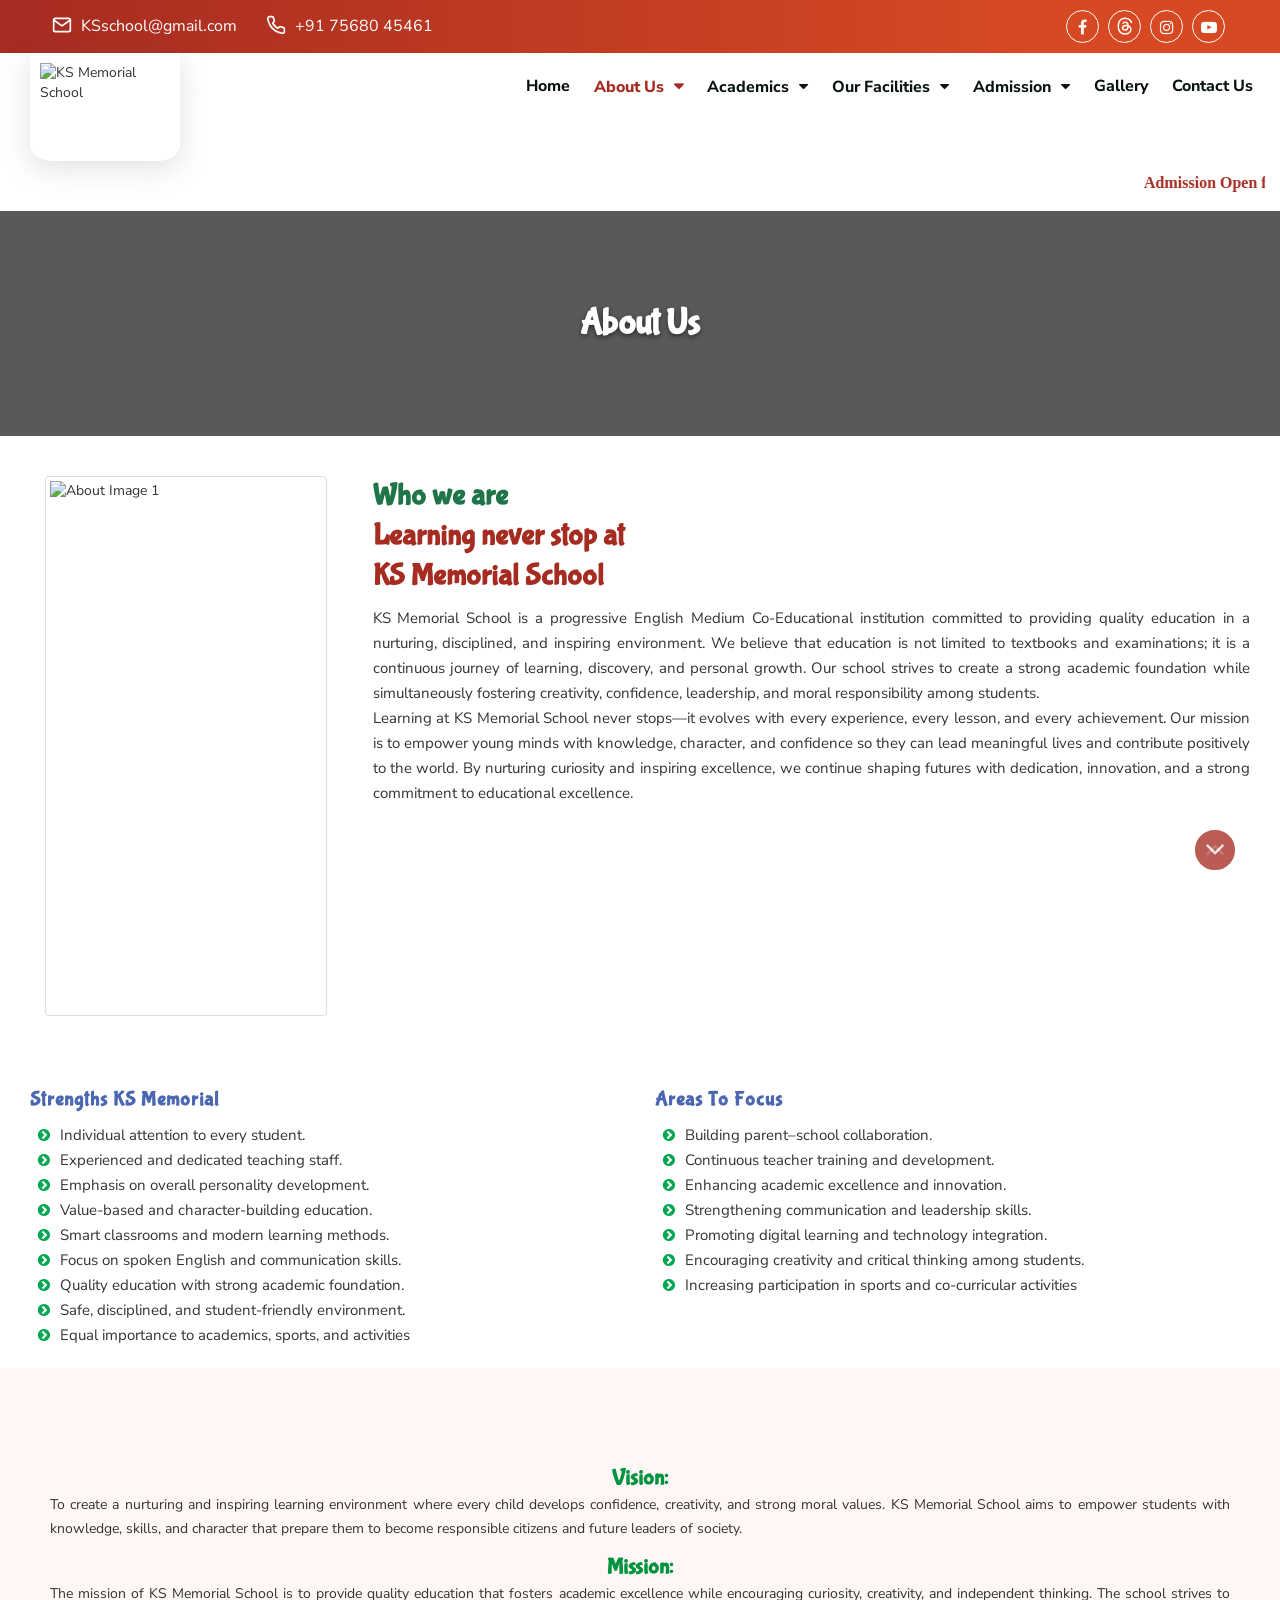
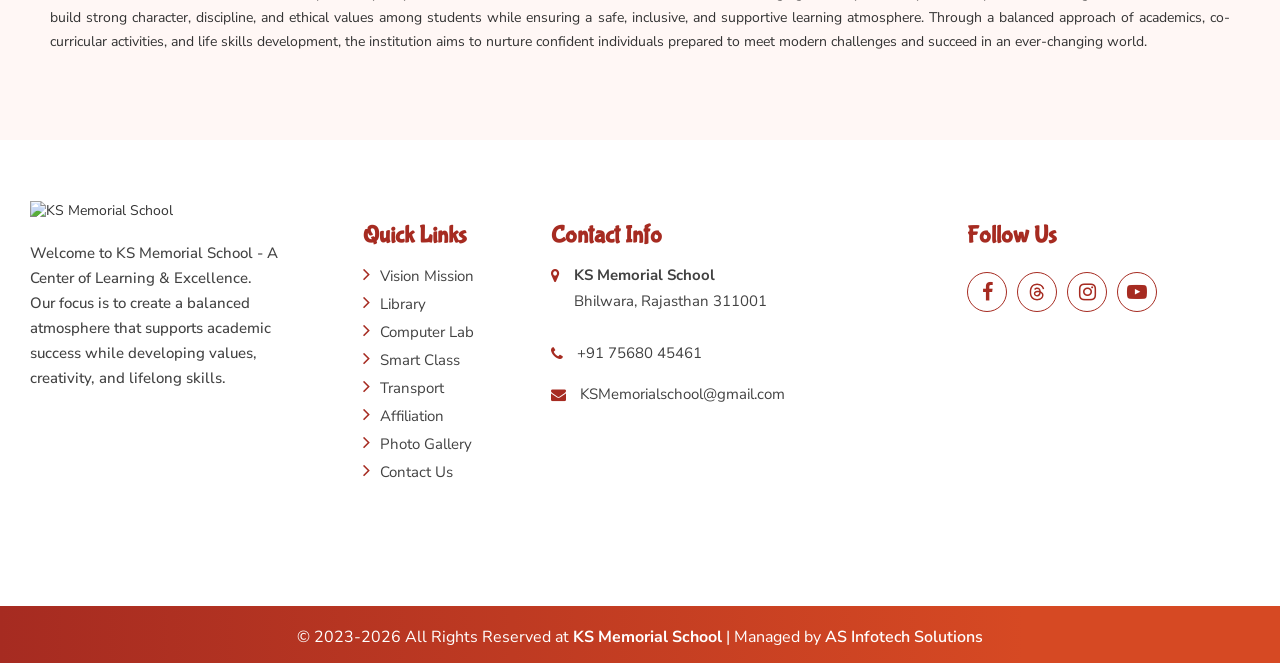
==== commit f39e203b: "added animations" ====
--- a/about.html
+++ b/about.html
@@ -5,7 +5,7 @@
     <meta charset="utf-8">
     <title>Home - KS Memorial School</title>
     <meta name="viewport" content="width=device-width, initial-scale=1">
-    <link rel="icon" type="image/x-icon" href="https://res.cloudinary.com/doqruncrn/image/upload/v1776763868/KS_Memorial_Banner_-_V15_pjntpk.png">
+    <link rel="icon" type="image/x-icon" href="https://res.cloudinary.com/doqruncrn/image/upload/v1776855977/fav1_ocrvsm.png">
     <!-- <meta name="description" content="Page description will be here..."> -->
     <meta name="keywords" content="">
     <meta name="theme-color" content="#ec433a">
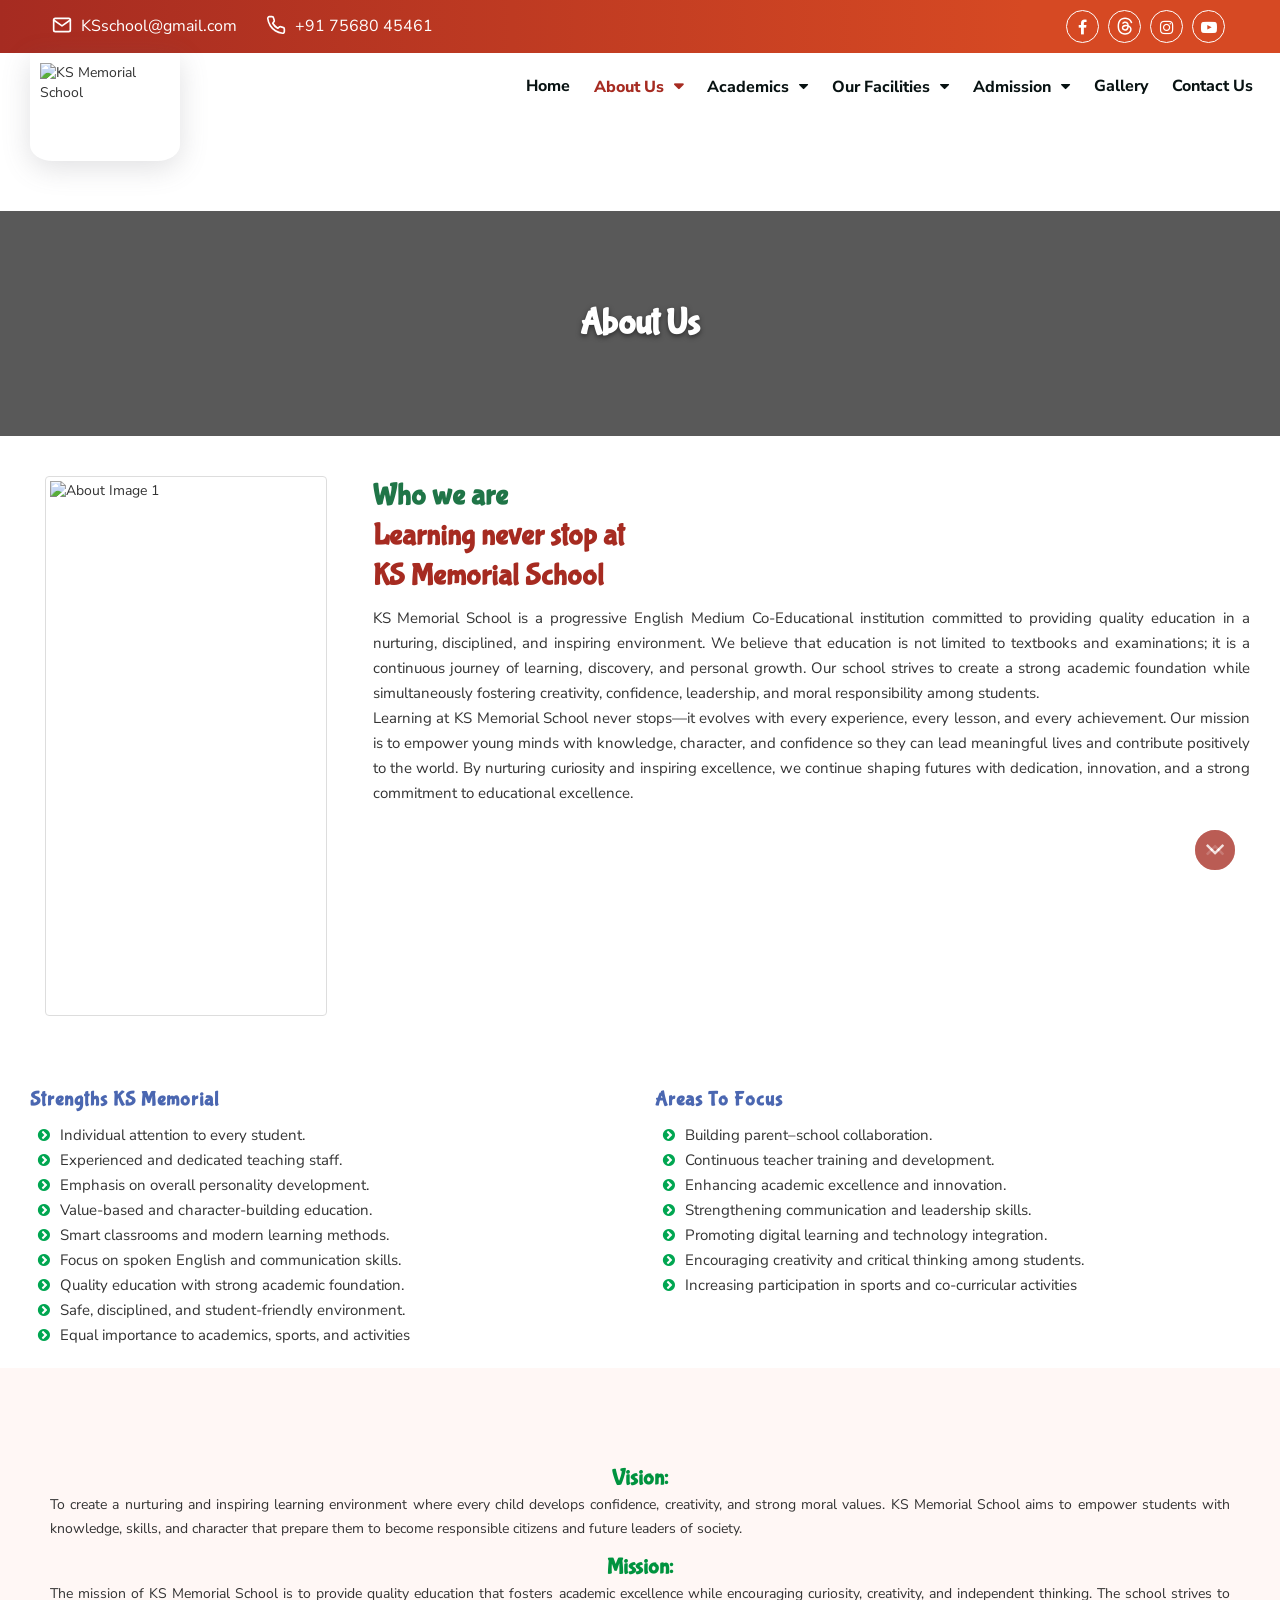
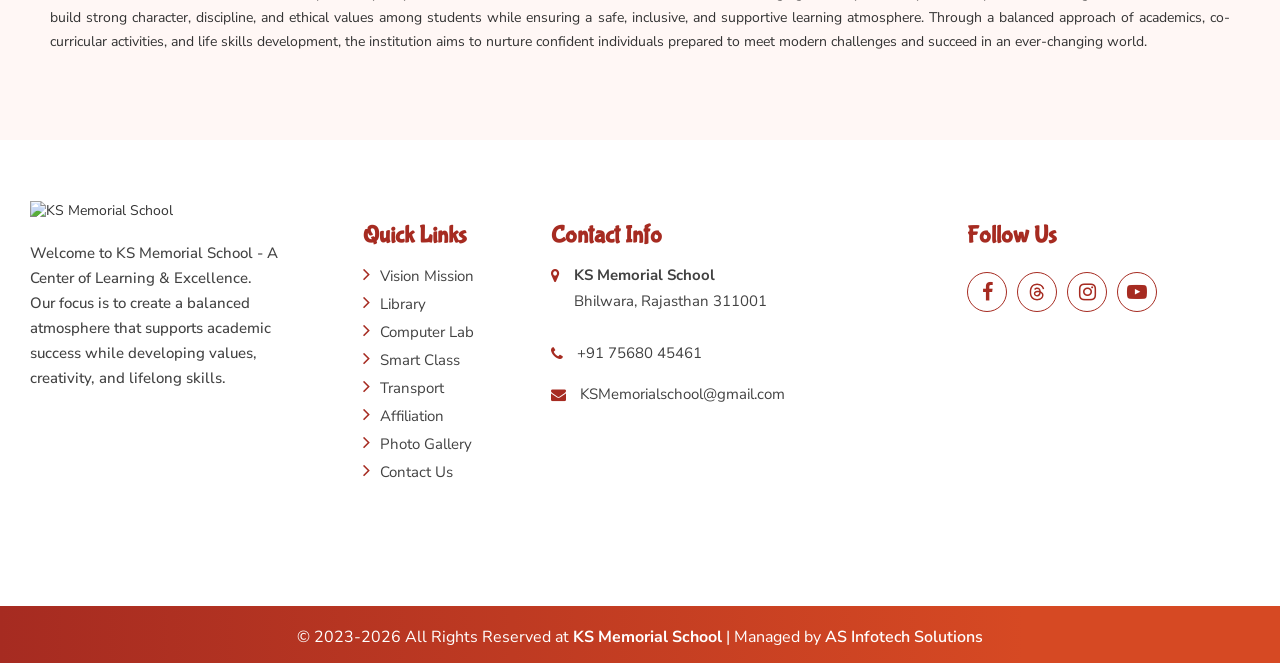
==== commit 1688bf9a: "mail id" ====
--- a/about.html
+++ b/about.html
@@ -22,9 +22,9 @@
     <link rel="stylesheet" href="assets/css/custom_styles.css?ver=1744363945">
     <link rel="stylesheet" href="assets/css/responsive_styles.css?ver=1744363945">
     <link rel="stylesheet" href="assets/css/bootstrap.min.css">
-    <link rel="stylesheet" href="assets/css/browser.css">
+
     <link rel="stylesheet" href="assets/css/font-awesome.min.css">
-    <link rel="stylesheet" href="assets/css/message.css">
+
     <!--nav styles-->
     <link rel="stylesheet" href="assets/css/nav.css?ver=1744363945">
     <link rel="stylesheet" href="assets/css/resnav.css?ver=1744363945">
@@ -187,7 +187,7 @@
                 <div class="row">
                     <div class="col-xs-5 col-sm-2 col-md-2 col-lg-3 ipad-no">
                         <a href="index.html" class="logo">
-                            <img src="https://res.cloudinary.com/doqruncrn/image/upload/v1776763868/KS_Memorial_Banner_-_V15_pjntpk.png" alt="KS Memorial School">
+                            <img src="https://res.cloudinary.com/doqruncrn/image/upload/v1776763868/KS_Memorial_Banner_-_V15_pjntpk.png" alt="KS Memorial School" loading="lazy">
                         </a>
                     </div>
 
@@ -382,7 +382,7 @@
 
                                                     <div class="abt-img-block">
                                                         <img alt="About Image 1" class="img-thumbnail"
-                                                            src="https://res.cloudinary.com/doqruncrn/image/upload/v1776751261/gallery1_oqsabi.jpg" />
+                                                            src="https://res.cloudinary.com/doqruncrn/image/upload/v1776751261/gallery1_oqsabi.jpg" loading="lazy" />
                                                     </div>
                                                     <div class="border-left">&nbsp;</div>
 
--- a/assets/css/custom_styles.css
+++ b/assets/css/custom_styles.css
@@ -1,4 +1,4 @@
-@import url("secondary.css");
+
 
 /*********************************************************************************
 common styles
@@ -1223,16 +1223,6 @@
     /* border-radius: 10px; */
 }
 
-/* .gallery-img {
-    opacity: 0;
-    transform: scale(0.9);
-    transition: 0.6s ease;
-}
-
-.gallery-img.visible {
-    opacity: 1;
-    transform: scale(1);
-} */
 
 .photo-gallery .gallery-item video {
     height: 100%;
@@ -1298,6 +1288,7 @@
 }
 
 .idx-activity-sec .activity-box .activity-blk {
+    height: 30vh !important;
     margin-bottom: 20px !important;
     position: relative;
     width: 100%;
@@ -1315,14 +1306,14 @@
     border: none;
     /* border-radius: 0; */
     box-shadow: none;
-
+    object-fit: cover;
     width: 100%;
     transition: transform .6s ease;
 
 }
 
 .idx-activity-sec .video-base {
-    height: 32vh;
+    /* height: 32vh; */
 }
 
 
@@ -1340,8 +1331,8 @@
 
 .idx-activity-sec .activity-info {
     position: relative;
-    padding: 10px;
-    min-height: 300px;
+    padding: 10px 15px;
+    min-height: 270px;
 
     background: linear-gradient(180deg,
             rgba(255, 255, 255, 0.9),
@@ -1357,10 +1348,34 @@
     color: var(--secondary-color);
 }
 
-.idx-activity-sec .activity-box p {
+/* .idx-activity-sec .activity-box p {
     font-size: 16px !important;
     line-height: 27px;
-    /* color: #333; */
+    
+} */
+
+.activity-text{
+    display: -webkit-box;
+    -webkit-line-clamp: 6;
+    -webkit-box-orient: vertical;
+    overflow: hidden;
+    text-align: justify;
+
+}
+
+.activity-text.expanded{
+    -webkit-line-clamp: unset;
+    overflow: visible;
+}
+
+.idx-activity-sec .activity-info .view-more{
+    background-color: var(--secondary-color);
+    color: var(--text-color);
+    border: none;
+    padding: 5px 10px;
+    position: relative;
+    z-index: 1;
+    border-radius: 5px;
 }
 
 /*  */
@@ -4257,13 +4272,52 @@
 }
 
 .admission-box {
-    background-color: linear-gradient(280deg, #ef7f1a 0%, #e5097f 80%) !important;
+    color: var(--secondary-color);
+    overflow: hidden;
+    position: relative;
+    z-index: 10;
 }
 
 .admission-box a {
     display: block;
     margin-bottom: 15px;
     color: var(--text-color) !important;
+}
+
+/* Ticker Styles */
+.ticker-wrap {
+    width: 100%;
+    overflow: hidden;
+    background-color: transparent;
+    padding: 10px 0;
+}
+
+.ticker {
+    display: flex;
+    width: fit-content;
+    animation: ticker-seamless 25s linear infinite;
+}
+
+.ticker:hover {
+    animation-play-state: paused;
+}
+
+.ticker__item {
+    white-space: nowrap;
+    padding: 0 40px; /* Medium gap */
+    font-size: 18px;
+    color: var(--secondary-color);
+    font-weight: bold;
+    font-family: "Century Schoolbook", serif;
+}
+
+@keyframes ticker-seamless {
+    0% {
+        transform: translateX(0);
+    }
+    100% {
+        transform: translateX(-50%);
+    }
 }
 
 /* SECTION SPACING */
--- a/assets/css/responsive_styles.css
+++ b/assets/css/responsive_styles.css
@@ -1486,7 +1486,7 @@
     }
 
     .idx-activity-sec .activity-info {
-        min-height: 355px;
+        /* min-height: 355px; */
     }
 
     /* Header Ends */
@@ -1560,7 +1560,7 @@
     }
 
     .idx-activity-sec .video-base {
-        height: 18vh !important;
+        /* height: 18vh !important; */
     }
 
     .idx-about-sec .home-abt-outer .row {
@@ -1845,6 +1845,9 @@
         height: auto;
     }
 
+    .idx-activity-sec .activity-box .activity-blk{
+        height: 15vh !important;
+    }
     .library-pg .library-left:last-child {
         margin: 0 auto;
         float: none;
@@ -1866,9 +1869,9 @@
         height: 7vh;
     }
 
-    .idx-activity-sec .video-base {
-        height: 10vh !important;
-    }
+   .idx-activity-sec .activity-box .activity-blk{
+    height: 13vh !important;
+   }
 
     .idx-about-sec .about-left {
         height: 27vh !important;
@@ -1922,7 +1925,7 @@
     /* Home Page */
 
     .idx-activity-sec .video-base {
-        height: 19vh;
+        /* height: 19vh; */
     }
 
     .idx-about-sec .about-left {
@@ -1948,6 +1951,10 @@
         height: 7vh;
     }
 
+    .idx-activity-sec .activity-box .activity-blk{
+        height: 20vh !important;
+    }
+
     .idx-about-sec .about-left {
         height: 30vh !important;
     }
@@ -1971,7 +1978,7 @@
     }
 
     .idx-activity-sec .video-base{
-        height: 20vh !important;
+        /* height: 20vh !important; */
     }
     .affiliation-img {
         height: 43vh;
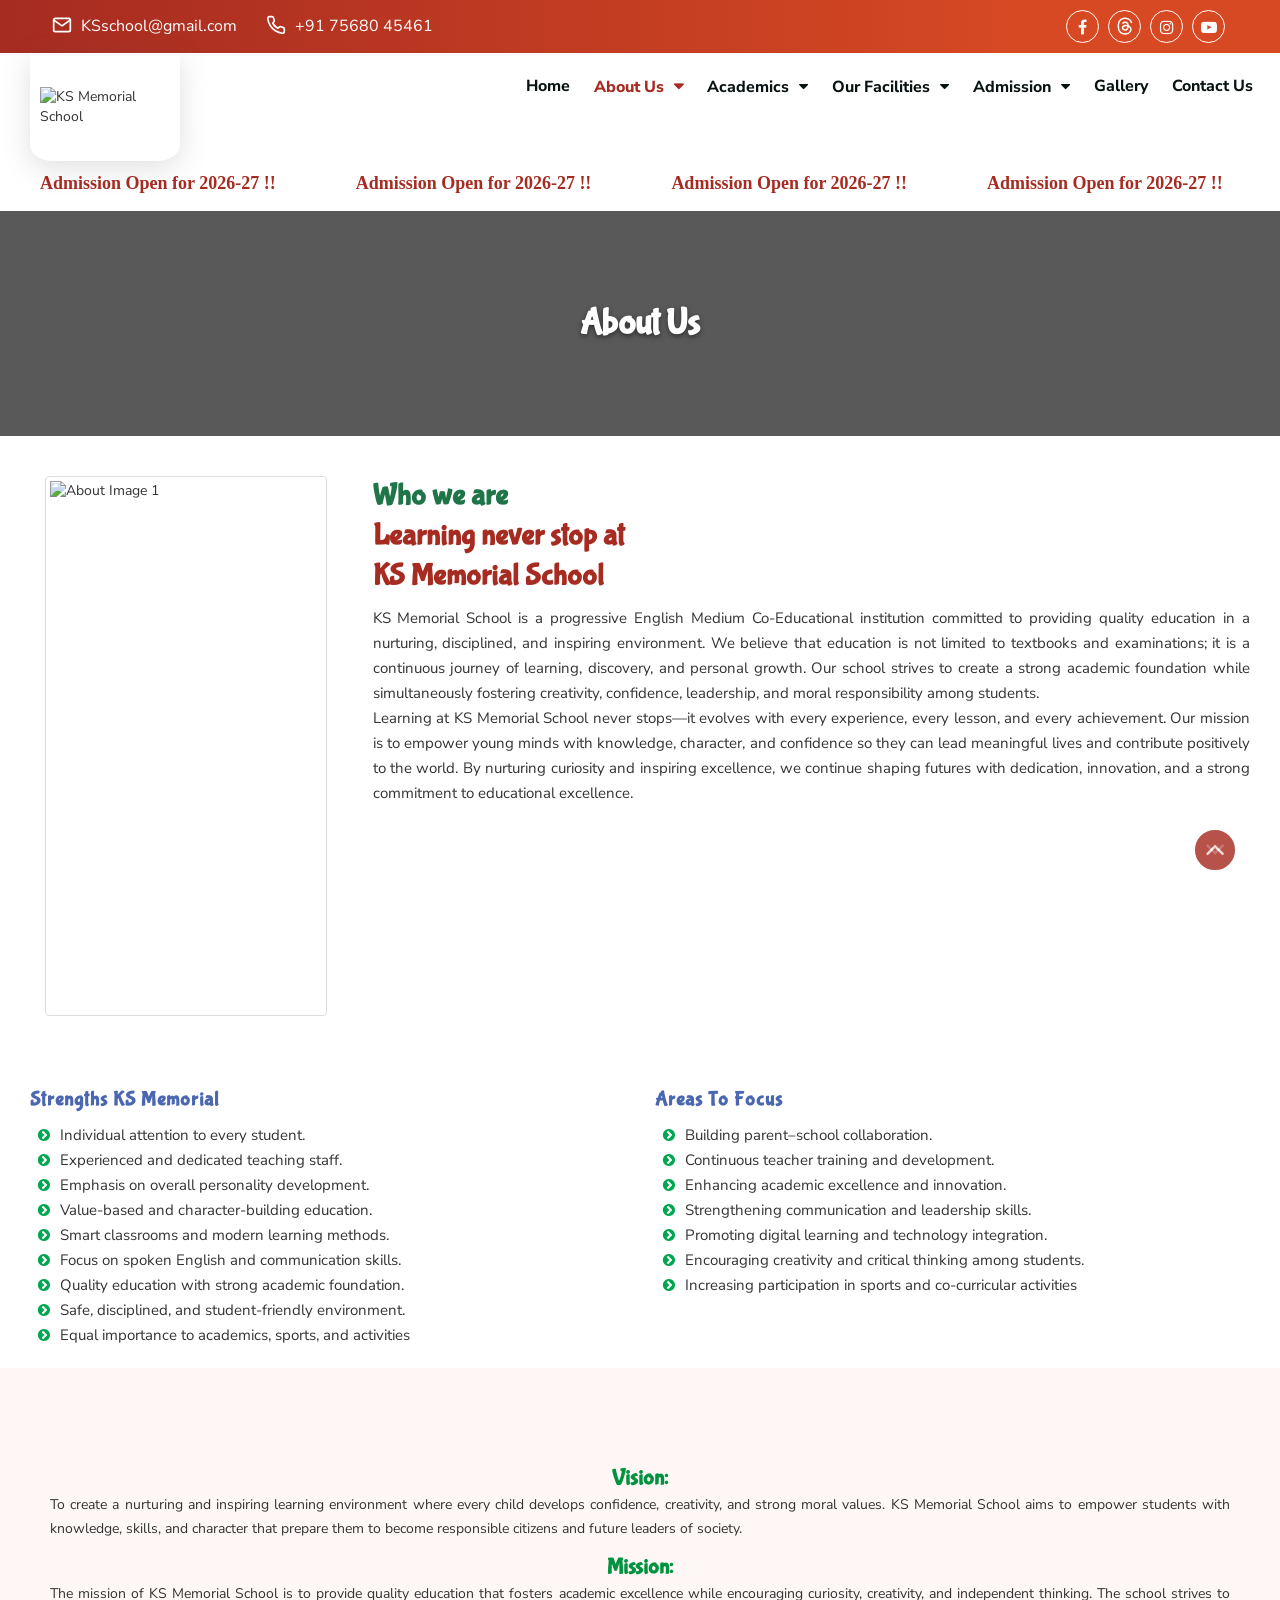
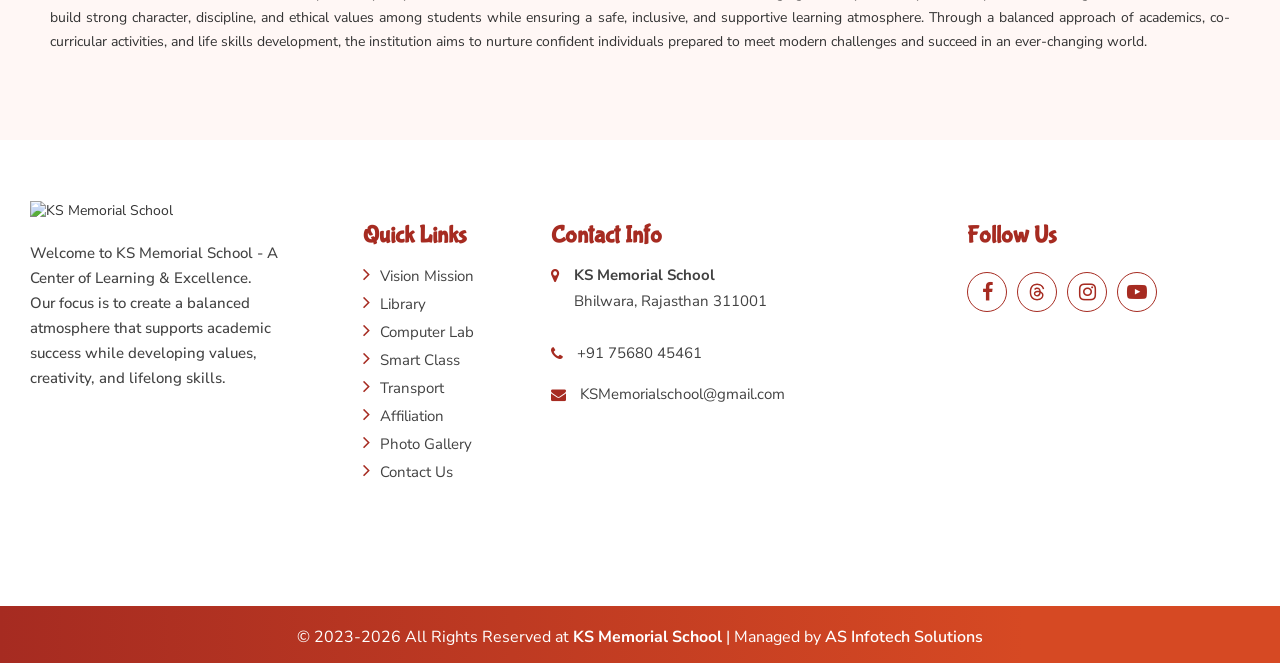
==== commit 7c142a69: "mail id" ====
--- a/about.html
+++ b/about.html
@@ -330,20 +330,21 @@
     <!-- -->
     <section class="contents">
         <div style="min-height:50px;">
-            <div class="row admission-box"
-                style="border-radius: 0px; border:0; padding-top:10px; padding-bottom:3px;margin:0;">
-                <div class="col-md-12" style="margin-bottom:-43px;">
-                    <marquee behavior="scroll" direction="left" onMouseOver="this.stop();" onMouseOut="this.start();">
-                        <div id="newslink" class="top-news-wrap"
-                            style="margin-bottom:0px; ;font-weight: bold;font-family: Century Schoolbook;font-size: 17px;">
-                            <p>Admission Open for 2026-27&nbsp;!! &nbsp;&nbsp;&nbsp;&nbsp;&nbsp;
-                                Admission Open for 2026-27&nbsp;!!&nbsp;&nbsp;&nbsp;&nbsp;&nbsp;
-                                Admission Open for 2026-27&nbsp;!!&nbsp;&nbsp;&nbsp;&nbsp;&nbsp;
-                                Admission Open for 2026-27&nbsp;!!&nbsp;&nbsp;&nbsp;&nbsp;&nbsp;
-                                Admission Open for 2026-27&nbsp;!!&nbsp;&nbsp;&nbsp;&nbsp;&nbsp;
-                            </p>
+
+            <div class="row admission-box" style="margin:0;">
+                <div class="col-md-12 p-0">
+                    <div class="ticker-wrap">
+                        <div class="ticker">
+                            <div class="ticker__item">Admission Open for 2026-27 !!</div>
+                            <div class="ticker__item">Admission Open for 2026-27 !!</div>
+                            <div class="ticker__item">Admission Open for 2026-27 !!</div>
+                            <div class="ticker__item">Admission Open for 2026-27 !!</div>
+                            <div class="ticker__item">Admission Open for 2026-27 !!</div>
+                            <div class="ticker__item">Admission Open for 2026-27 !!</div>
+                            <div class="ticker__item">Admission Open for 2026-27 !!</div>
+                            <div class="ticker__item">Admission Open for 2026-27 !!</div>
                         </div>
-                    </marquee>
+                    </div>
                 </div>
             </div>
 
--- a/assets/css/custom_styles.css
+++ b/assets/css/custom_styles.css
@@ -447,7 +447,9 @@
 }
 
 header .logo {
-    display: block;
+    display: flex;
+    align-items: center;
+    justify-content: center;
     position: relative;
     z-index: 999;
     width: 150px;
@@ -988,190 +990,6 @@
     overflow: hidden;
 }
 
-/*.idx-services .services-blk:before{
-	position:absolute;
-	content:"";
-	left:0;
-	top:0;
-	background-image: url(../images/custom-shape-bg-layer.png);
-	width: 260px;
-    height: 400px;
-    background-size: 100% 400px;
-} */
-/* .idx-services .idx-btn {
-   position: fixed;
-    bottom: -15px;
-    left: 30%;
-    width: 110px !important;
-    padding: 12px 10px !important;
-    margin: 0 !important;
-    font-size: 13px !important;
-    margin-bottom: 20px !important;
-    border-radius: 4px !important;
-}
-
-
-.idx-services .services-blk .co-top {
-    position: relative;
-	width:200px;
-	height:200px;
-	margin:0px auto 20px !important;
-}
-
-.idx-services .services-blk .co-top img {
-    max-width: 100%;
-	border-radius: 50%;
-}
-
-.idx-services .services-blk .co-down {
-    width: 100%;
-    display: block;
-}
-
-.idx-services .services-blk .co-down .co-icon {
-    width: 90px;
-    padding: 20px 15px;
-    background: var(--text-color);
-    display: inline-block;
-    text-align: center;
-    vertical-align: top;
-    min-height: 91px;
-    display: none; 
-}
-
-.idx-services .services-blk .co-down .co-icon img {
-    width: 60px;
-    margin: 0 auto;
-}
-
-.idx-services .services-blk .co-down .co-text {
-    width: 100%;
-    margin-top:10px;
-	position:relative;
-}
-.idx-services .services-heading{
-	text-align:center;
-	margin-bottom:30px;
-}
-.idx-services .services-heading .main-head span{
-	display:table;
-	margin:0 auto;
-}
-.idx-services .services-blk .co-down .co-text h3{
-	display:none;
-}
-.idx-services .services-blk .co-down .co-text h4 {
-    font-size: 20px !important;
-    line-height: 27px;
-    color: #424242;
-    font-weight: 700;
-    margin-bottom: 0px !important;
-    text-transform: capitalize;
-    text-align: center;
-       font-family: "Bubblegum Sans", sans-serif;
-}
-
-.idx-services .services-blk .co-down .co-text p {
-    font-size: 17px !important;
-    font-weight:500;
-    line-height: 25px;
-    color: #333; 
-}
-
-/* Our Team */
-/* .our-team-bar .col-row {
-	width:calc(25% - 30px);
-	float:left;
-	display:table;
-	margin:0 15px !important;
-}
-
-.our-team-bar .col-row .img-col{
-	position: relative;
-    width: 200px;
-    height: 200px;
-    margin: 0px auto 20px !important;
-}
-.our-team-bar .col-row .col-desc{
-	text-align:center;
-	margin-bottom:50px !important;
-}
-
-.our-team-bar .col-row .col-desc h4{
-	line-height: 27px;
-    color: rgb(66, 66, 66);
-    font-weight: 700;
-    text-transform: capitalize;
-    text-align: center;
-    font-family: "Bubblegum Sans", sans-serif;
-    font-size: 20px !important;
-    margin-bottom: 0px !important;
-}
-.our-team-bar .col-row .col-desc p{
-	font-size: 17px !important;
-    font-weight: 500;
-    line-height: 25px;
-    color: #333;
-}
-.our-team-bar .col-row .img-col img{
-	max-width:100%;
-	border-radius:50%;
-}
-
-
-.idx-services .services-blk .co-link {
-    padding: 20px 15px !important;
-    background: var(--text-color) !important;
-    display: none;
-}
-
-.idx-services .services-blk .co-link .btn-link {
-    font-size: 20px !important;
-    line-height: 27px;
-    font-weight: 600;
-    color: #232323;
-}
-
-.idx-services .services-blk .co-link i {
-    margin-left: 15px !important;
-}
-
-.idx-services .services-blk .btn-outer {
-    position: relative;
-    text-align: center;
-}
-
-.idx-services .services-blk .btn-outer .btn-link {
-    position: absolute;
-    bottom: -20px;
-    height: 40px;
-    width: 40px;
-    background: var(--text-color);
-    padding: 5px;
-    margin: 0 auto;
-    border: 1px solid #e5e5e5;
-    left: 45%;
-}
-
-.idx-services .services-blk .btn-outer .btn-link i {
-    font-size: 12px !important;
-    line-height: 30px;
-    color: #000;
-    margin-left: 0px;
-    font-weight: 100;
-}
-
-.idx-services .services-blk .btn-outer .btn-link:hover {
-    background: #f96003;
-}
-
-.idx-services .services-blk .btn-outer .btn-link:hover i {
-    color: var(--text-color);
-}
-
-.idx-services .ser-btn .idx-btn {
-    margin: auto;
-} */
 
 /* Home Gallery */
 .home-gallery-bar {
@@ -1183,8 +1001,6 @@
 .home-gallery-bar .main-head {
     margin-bottom: 20px !important;
 }
-
-.home-gallery-bar .gal-img-outer {}
 
 .home-gallery-bar .gal-img {
     position: relative;
@@ -1297,7 +1113,7 @@
     display: inline-flex;
 
     overflow: hidden;
-    border-radius: 18px 18px 0 0;
+    /* border-radius: 18px 18px 0 0; */
 }
 
 .idx-activity-sec .activity-box .activity-blk img {
@@ -1324,8 +1140,9 @@
 }
 
 /* Image Zoom */
-.activity-box:hover img {
-    transform: scale(1.08);
+.activity-box:hover img,
+.activity-box:hover video {
+    transform: scale(1.01);
 }
 
 
@@ -4356,7 +4173,7 @@
     width: 100%;
     height: 100%;
     object-fit: cover;
-    border-radius: 15px;
+    border-radius: 12px;
 }
 
 /* TEXT */
--- a/assets/css/responsive_styles.css
+++ b/assets/css/responsive_styles.css
@@ -1861,7 +1861,7 @@
     }
 
     header .logo {
-        height: 6vh;
+        height: 5vh;
         padding: 10px;
     }
 
@@ -1948,7 +1948,7 @@
     }
 
     header .logo {
-        height: 7vh;
+        height: 5vh;
     }
 
     .idx-activity-sec .activity-box .activity-blk{
